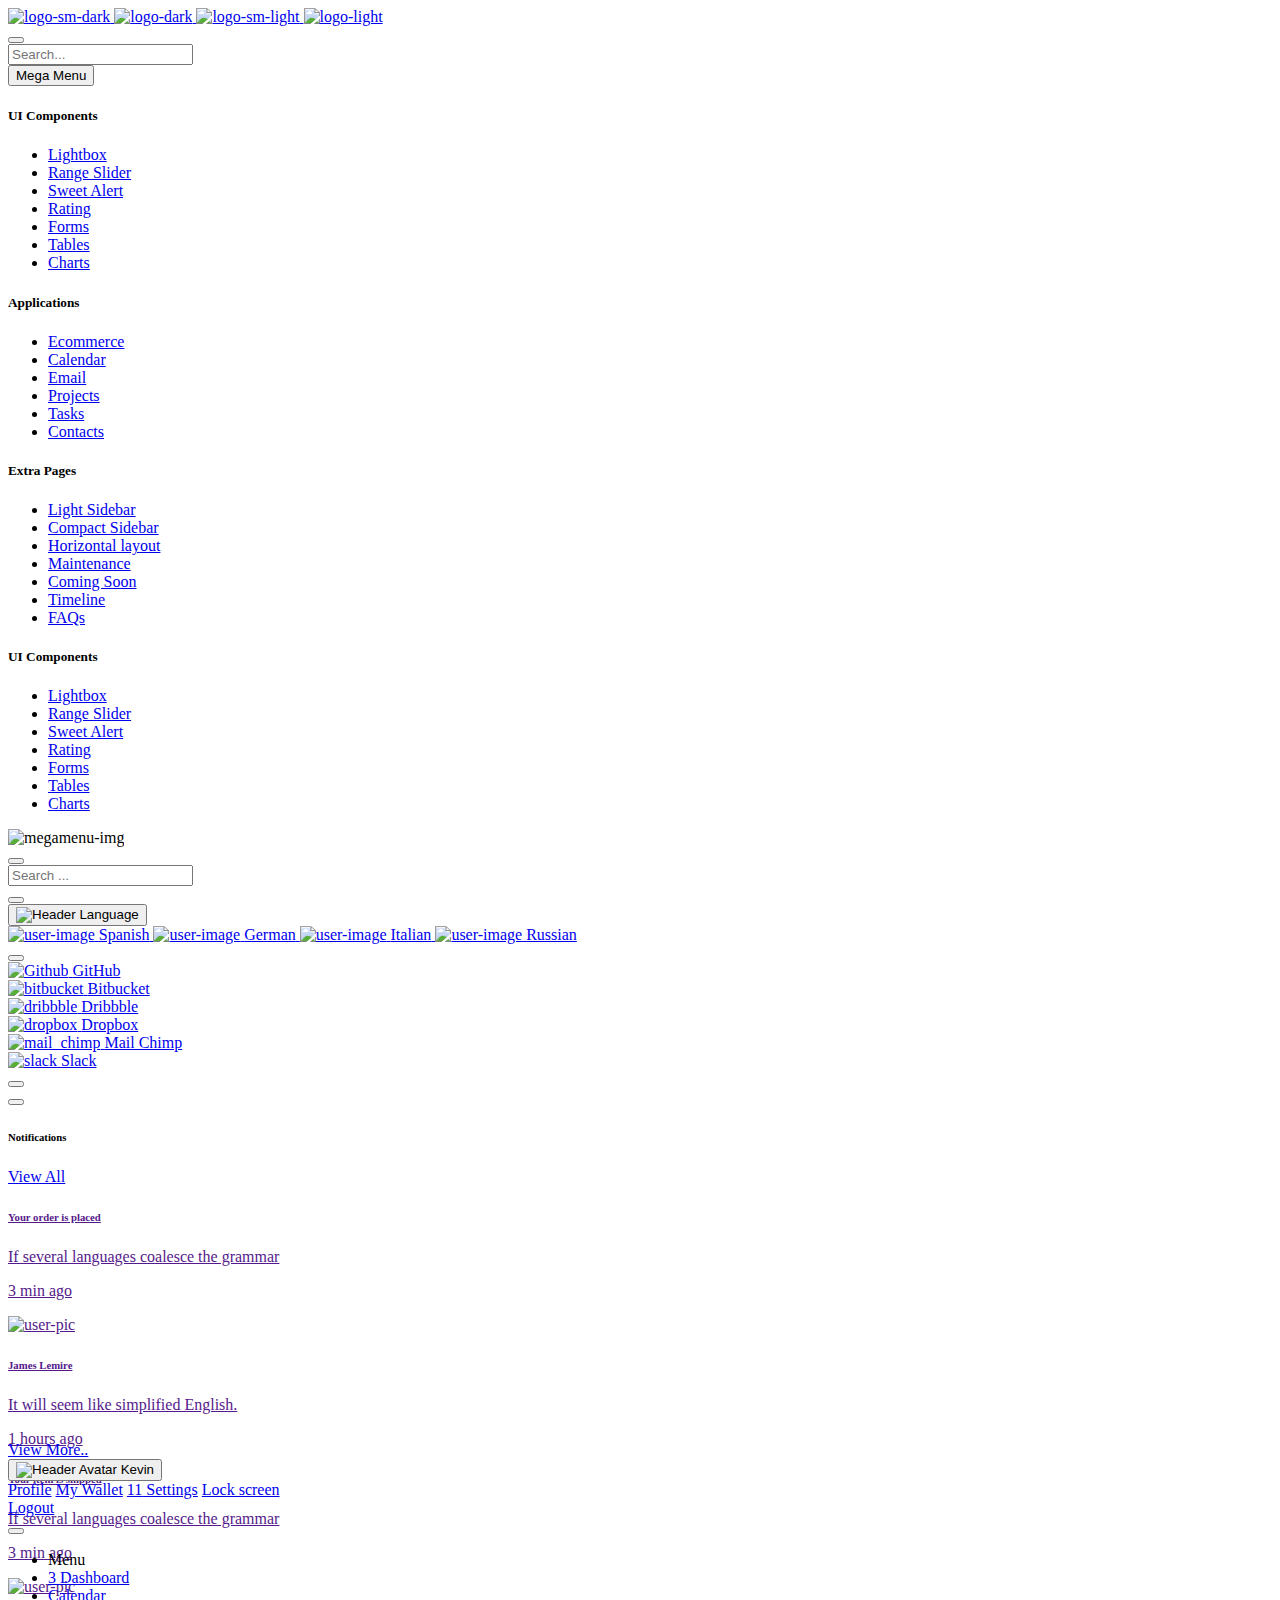
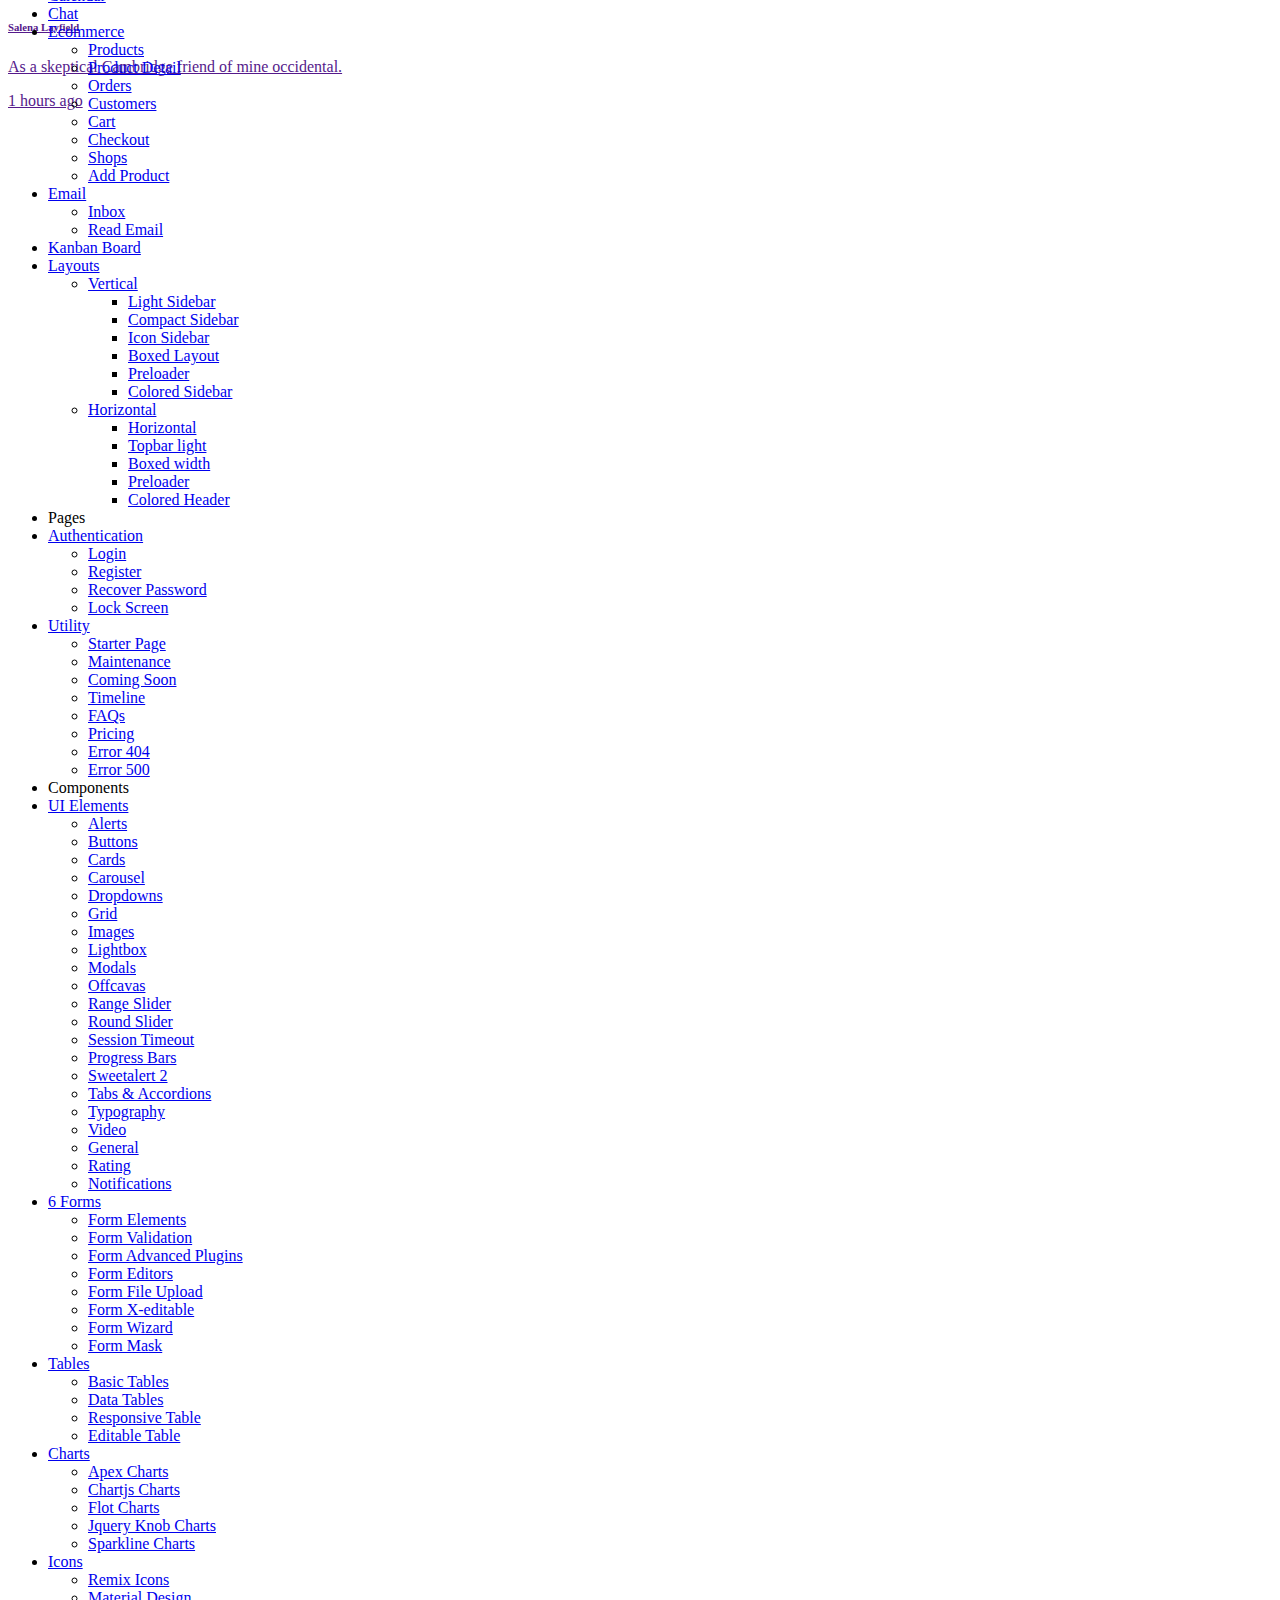
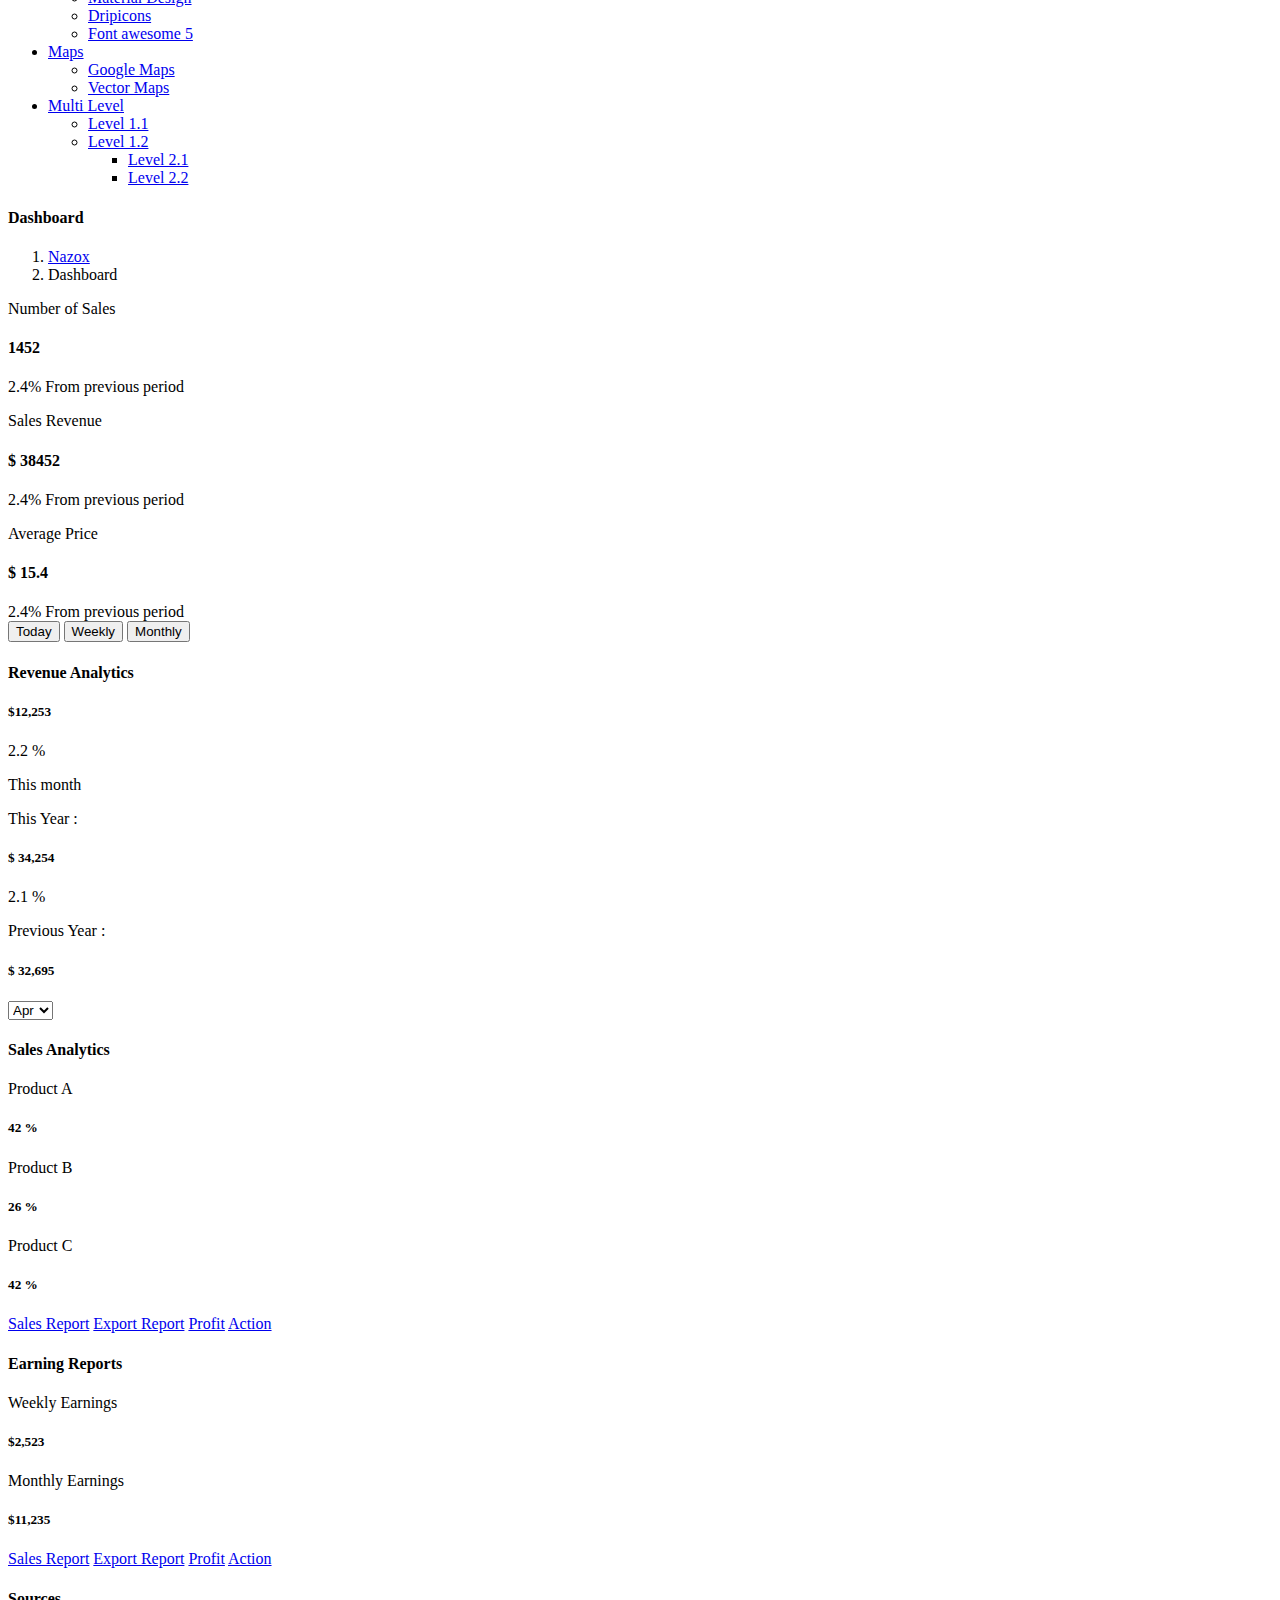
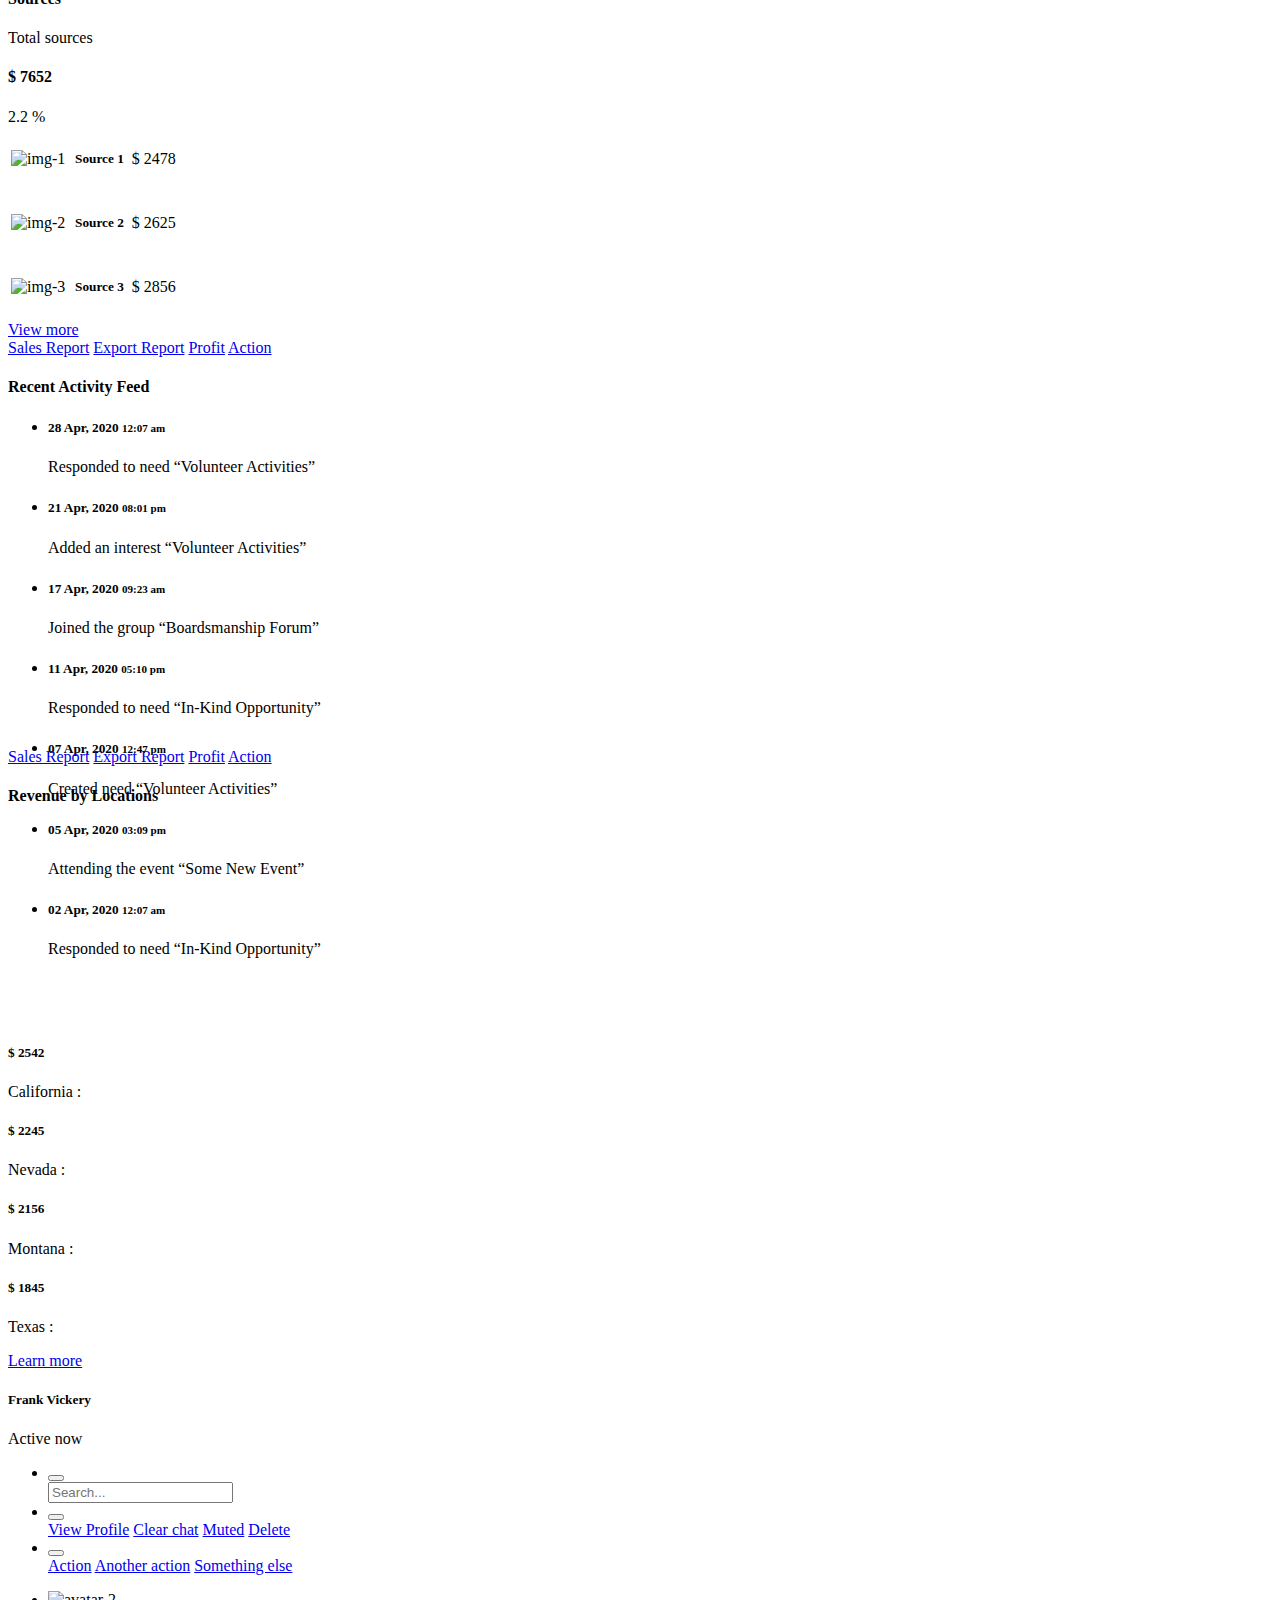
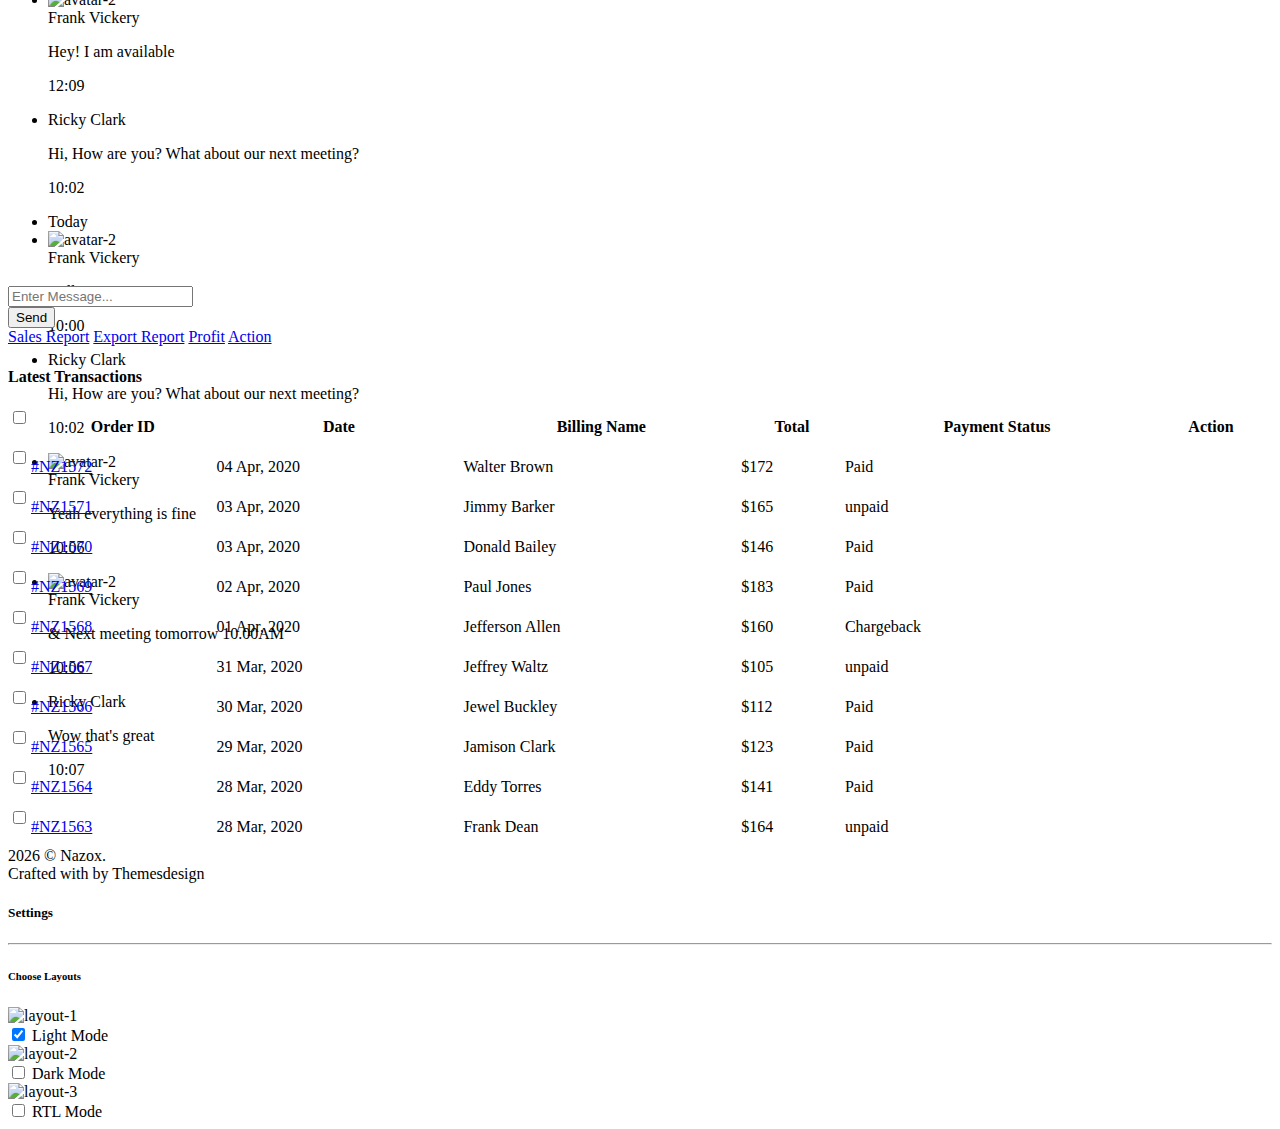
==== index.html @ 05cc454a "index" ====
<!doctype html>
<html lang="en">

    <head>
        
        <meta charset="utf-8" />
        <title>Dashboard | Nazox - Admin & Dashboard Template</title>
        <meta name="viewport" content="width=device-width, initial-scale=1.0">
        <meta content="Premium Multipurpose Admin & Dashboard Template" name="description" />
        <meta content="Themesdesign" name="author" />
        <!-- App favicon -->
        <link rel="shortcut icon" href="assets/images/favicon.ico">

        <!-- jquery.vectormap css -->
        <link href="assets/libs/admin-resources/jquery.vectormap/jquery-jvectormap-1.2.2.css" rel="stylesheet" type="text/css" />

        <!-- DataTables -->
        <link href="assets/libs/datatables.net-bs4/css/dataTables.bootstrap4.min.css" rel="stylesheet" type="text/css" />

        <!-- Responsive datatable examples -->
        <link href="assets/libs/datatables.net-responsive-bs4/css/responsive.bootstrap4.min.css" rel="stylesheet" type="text/css" />  

        <!-- Bootstrap Css -->
        <link href="assets/css/bootstrap.min.css" id="bootstrap-style" rel="stylesheet" type="text/css" />
        <!-- Icons Css -->
        <link href="assets/css/icons.min.css" rel="stylesheet" type="text/css" />
        <!-- App Css-->
        <link href="assets/css/app.min.css" id="app-style" rel="stylesheet" type="text/css" />

    </head>

    <body data-sidebar="dark">
    
    <!-- <body data-layout="horizontal" data-topbar="dark"> -->

        <!-- Begin page -->
        <div id="layout-wrapper">

            
            <header id="page-topbar">
                <div class="navbar-header">
                    <div class="d-flex">
                        <!-- LOGO -->
                        <div class="navbar-brand-box">
                            <a href="index.html" class="logo logo-dark">
                                <span class="logo-sm">
                                    <img src="assets/images/logo-sm-dark.png" alt="logo-sm-dark" height="22">
                                </span>
                                <span class="logo-lg">
                                    <img src="assets/images/logo-dark.png" alt="logo-dark" height="20">
                                </span>
                            </a>

                            <a href="index.html" class="logo logo-light">
                                <span class="logo-sm">
                                    <img src="assets/images/logo-sm-light.png" alt="logo-sm-light" height="22">
                                </span>
                                <span class="logo-lg">
                                    <img src="assets/images/logo-light.png" alt="logo-light" height="20">
                                </span>
                            </a>
                        </div>

                        <button type="button" class="btn btn-sm px-3 font-size-24 header-item waves-effect" id="vertical-menu-btn">
                            <i class="ri-menu-2-line align-middle"></i>
                        </button>

                        <!-- App Search-->
                        <form class="app-search d-none d-lg-block">
                            <div class="position-relative">
                                <input type="text" class="form-control" placeholder="Search...">
                                <span class="ri-search-line"></span>
                            </div>
                        </form>

                        <div class="dropdown dropdown-mega d-none d-lg-block ms-2">
                            <button type="button" class="btn header-item waves-effect" data-bs-toggle="dropdown" aria-haspopup="false" aria-expanded="false">
                                Mega Menu
                                <i class="mdi mdi-chevron-down"></i> 
                            </button>
                            <div class="dropdown-menu dropdown-megamenu">
                                <div class="row">
                                    <div class="col-sm-8">
                
                                        <div class="row">
                                            <div class="col-md-4">
                                                <h5 class="font-size-14">UI Components</h5>
                                                <ul class="list-unstyled megamenu-list">
                                                    <li>
                                                        <a href="javascript:void(0);">Lightbox</a>
                                                    </li>
                                                    <li>
                                                        <a href="javascript:void(0);">Range Slider</a>
                                                    </li>
                                                    <li>
                                                        <a href="javascript:void(0);">Sweet Alert</a>
                                                    </li>
                                                    <li>
                                                        <a href="javascript:void(0);">Rating</a>
                                                    </li>
                                                    <li>
                                                        <a href="javascript:void(0);">Forms</a>
                                                    </li>
                                                    <li>
                                                        <a href="javascript:void(0);">Tables</a>
                                                    </li>
                                                    <li>
                                                        <a href="javascript:void(0);">Charts</a>
                                                    </li>
                                                </ul>
                                            </div>

                                            <div class="col-md-4">
                                                <h5 class="font-size-14">Applications</h5>
                                                <ul class="list-unstyled megamenu-list">
                                                    <li>
                                                        <a href="javascript:void(0);">Ecommerce</a>
                                                    </li>
                                                    <li>
                                                        <a href="javascript:void(0);">Calendar</a>
                                                    </li>
                                                    <li>
                                                        <a href="javascript:void(0);">Email</a>
                                                    </li>
                                                    <li>
                                                        <a href="javascript:void(0);">Projects</a>
                                                    </li>
                                                    <li>
                                                        <a href="javascript:void(0);">Tasks</a>
                                                    </li>
                                                    <li>
                                                        <a href="javascript:void(0);">Contacts</a>
                                                    </li>
                                                </ul>
                                            </div>

                                            <div class="col-md-4">
                                                <h5 class="font-size-14">Extra Pages</h5>
                                                <ul class="list-unstyled megamenu-list">
                                                    <li>
                                                        <a href="javascript:void(0);">Light Sidebar</a>
                                                    </li>
                                                    <li>
                                                        <a href="javascript:void(0);">Compact Sidebar</a>
                                                    </li>
                                                    <li>
                                                        <a href="javascript:void(0);">Horizontal layout</a>
                                                    </li>
                                                    <li>
                                                        <a href="javascript:void(0);">Maintenance</a>
                                                    </li>
                                                    <li>
                                                        <a href="javascript:void(0);">Coming Soon</a>
                                                    </li>
                                                    <li>
                                                        <a href="javascript:void(0);">Timeline</a>
                                                    </li>
                                                    <li>
                                                        <a href="javascript:void(0);">FAQs</a>
                                                    </li>
                                        
                                                </ul>
                                            </div>
                                        </div>
                                    </div>
                                    <div class="col-sm-4">
                                        <div class="row">
                                            <div class="col-sm-6">
                                                <h5 class="font-size-14">UI Components</h5>
                                                <ul class="list-unstyled megamenu-list">
                                                    <li>
                                                        <a href="javascript:void(0);">Lightbox</a>
                                                    </li>
                                                    <li>
                                                        <a href="javascript:void(0);">Range Slider</a>
                                                    </li>
                                                    <li>
                                                        <a href="javascript:void(0);">Sweet Alert</a>
                                                    </li>
                                                    <li>
                                                        <a href="javascript:void(0);">Rating</a>
                                                    </li>
                                                    <li>
                                                        <a href="javascript:void(0);">Forms</a>
                                                    </li>
                                                    <li>
                                                        <a href="javascript:void(0);">Tables</a>
                                                    </li>
                                                    <li>
                                                        <a href="javascript:void(0);">Charts</a>
                                                    </li>
                                                </ul>
                                            </div>

                                            <div class="col-sm-5">
                                                <div>
                                                    <img src="assets/images/megamenu-img.png" alt="megamenu-img" class="img-fluid mx-auto d-block">
                                                </div>
                                            </div>
                                        </div>
                                    </div>
                                </div>

                            </div>
                        </div>
                    </div>

                    <div class="d-flex">

                        <div class="dropdown d-inline-block d-lg-none ms-2">
                            <button type="button" class="btn header-item noti-icon waves-effect" id="page-header-search-dropdown"
                                data-bs-toggle="dropdown" aria-haspopup="true" aria-expanded="false">
                                <i class="ri-search-line"></i>
                            </button>
                            <div class="dropdown-menu dropdown-menu-lg dropdown-menu-end p-0"
                                aria-labelledby="page-header-search-dropdown">
                    
                                <form class="p-3">
                                    <div class="mb-3 m-0">
                                        <div class="input-group">
                                            <input type="text" class="form-control" placeholder="Search ...">
                                            <div class="input-group-append">
                                                <button class="btn btn-primary" type="submit"><i class="ri-search-line"></i></button>
                                            </div>
                                        </div>
                                    </div>
                                </form>
                            </div>
                        </div>

                        <div class="dropdown d-none d-sm-inline-block">
                            <button type="button" class="btn header-item waves-effect"
                                data-bs-toggle="dropdown" aria-haspopup="true" aria-expanded="false">
                                <img class="" src="assets/images/flags/us.jpg" alt="Header Language" height="16">
                            </button>
                            <div class="dropdown-menu dropdown-menu-end">
                    
                                <!-- item-->
                                <a href="javascript:void(0);" class="dropdown-item notify-item">
                                    <img src="assets/images/flags/spain.jpg" alt="user-image" class="me-1" height="12"> <span class="align-middle">Spanish</span>
                                </a>

                                <!-- item-->
                                <a href="javascript:void(0);" class="dropdown-item notify-item">
                                    <img src="assets/images/flags/germany.jpg" alt="user-image" class="me-1" height="12"> <span class="align-middle">German</span>
                                </a>

                                <!-- item-->
                                <a href="javascript:void(0);" class="dropdown-item notify-item">
                                    <img src="assets/images/flags/italy.jpg" alt="user-image" class="me-1" height="12"> <span class="align-middle">Italian</span>
                                </a>

                                <!-- item-->
                                <a href="javascript:void(0);" class="dropdown-item notify-item">
                                    <img src="assets/images/flags/russia.jpg" alt="user-image" class="me-1" height="12"> <span class="align-middle">Russian</span>
                                </a>
                            </div>
                        </div>

                        <div class="dropdown d-none d-lg-inline-block ms-1">
                            <button type="button" class="btn header-item noti-icon waves-effect"
                                data-bs-toggle="dropdown" aria-haspopup="true" aria-expanded="false">
                                <i class="ri-apps-2-line"></i>
                            </button>
                            <div class="dropdown-menu dropdown-menu-lg dropdown-menu-end">
                                <div class="px-lg-2">
                                    <div class="row g-0">
                                        <div class="col">
                                            <a class="dropdown-icon-item" href="#">
                                                <img src="assets/images/brands/github.png" alt="Github">
                                                <span>GitHub</span>
                                            </a>
                                        </div>
                                        <div class="col">
                                            <a class="dropdown-icon-item" href="#">
                                                <img src="assets/images/brands/bitbucket.png" alt="bitbucket">
                                                <span>Bitbucket</span>
                                            </a>
                                        </div>
                                        <div class="col">
                                            <a class="dropdown-icon-item" href="#">
                                                <img src="assets/images/brands/dribbble.png" alt="dribbble">
                                                <span>Dribbble</span>
                                            </a>
                                        </div>
                                    </div>

                                    <div class="row g-0">
                                        <div class="col">
                                            <a class="dropdown-icon-item" href="#">
                                                <img src="assets/images/brands/dropbox.png" alt="dropbox">
                                                <span>Dropbox</span>
                                            </a>
                                        </div>
                                        <div class="col">
                                            <a class="dropdown-icon-item" href="#">
                                                <img src="assets/images/brands/mail_chimp.png" alt="mail_chimp">
                                                <span>Mail Chimp</span>
                                            </a>
                                        </div>
                                        <div class="col">
                                            <a class="dropdown-icon-item" href="#">
                                                <img src="assets/images/brands/slack.png" alt="slack">
                                                <span>Slack</span>
                                            </a>
                                        </div>
                                    </div>
                                </div>
                            </div>
                        </div>

                        <div class="dropdown d-none d-lg-inline-block ms-1">
                            <button type="button" class="btn header-item noti-icon waves-effect" data-toggle="fullscreen">
                                <i class="ri-fullscreen-line"></i>
                            </button>
                        </div>

                        <div class="dropdown d-inline-block">
                            <button type="button" class="btn header-item noti-icon waves-effect" id="page-header-notifications-dropdown"
                                  data-bs-toggle="dropdown" aria-expanded="false">
                                <i class="ri-notification-3-line"></i>
                                <span class="noti-dot"></span>
                            </button>
                            <div class="dropdown-menu dropdown-menu-lg dropdown-menu-end p-0"
                                aria-labelledby="page-header-notifications-dropdown">
                                <div class="p-3">
                                    <div class="row align-items-center">
                                        <div class="col">
                                            <h6 class="m-0"> Notifications </h6>
                                        </div>
                                        <div class="col-auto">
                                            <a href="#!" class="small"> View All</a>
                                        </div>
                                    </div>
                                </div>
                                <div data-simplebar style="max-height: 230px;">
                                    <a href="" class="text-reset notification-item">
                                        <div class="d-flex">
                                            <div class="avatar-xs me-3">
                                                <span class="avatar-title bg-primary rounded-circle font-size-16">
                                                    <i class="ri-shopping-cart-line"></i>
                                                </span>
                                            </div>
                                            <div class="flex-1">
                                                <h6 class="mb-1">Your order is placed</h6>
                                                <div class="font-size-12 text-muted">
                                                    <p class="mb-1">If several languages coalesce the grammar</p>
                                                    <p class="mb-0"><i class="mdi mdi-clock-outline"></i> 3 min ago</p>
                                                </div>
                                            </div>
                                        </div>
                                    </a>
                                    <a href="" class="text-reset notification-item">
                                        <div class="d-flex">
                                            <img src="assets/images/users/avatar-3.jpg"
                                                class="me-3 rounded-circle avatar-xs" alt="user-pic">
                                            <div class="flex-1">
                                                <h6 class="mb-1">James Lemire</h6>
                                                <div class="font-size-12 text-muted">
                                                    <p class="mb-1">It will seem like simplified English.</p>
                                                    <p class="mb-0"><i class="mdi mdi-clock-outline"></i> 1 hours ago</p>
                                                </div>
                                            </div>
                                        </div>
                                    </a>
                                    <a href="" class="text-reset notification-item">
                                        <div class="d-flex">
                                            <div class="avatar-xs me-3">
                                                <span class="avatar-title bg-success rounded-circle font-size-16">
                                                    <i class="ri-checkbox-circle-line"></i>
                                                </span>
                                            </div>
                                            <div class="flex-1">
                                                <h6 class="mb-1">Your item is shipped</h6>
                                                <div class="font-size-12 text-muted">
                                                    <p class="mb-1">If several languages coalesce the grammar</p>
                                                    <p class="mb-0"><i class="mdi mdi-clock-outline"></i> 3 min ago</p>
                                                </div>
                                            </div>
                                        </div>
                                    </a>

                                    <a href="" class="text-reset notification-item">
                                        <div class="d-flex">
                                            <img src="assets/images/users/avatar-4.jpg"
                                                class="me-3 rounded-circle avatar-xs" alt="user-pic">
                                            <div class="flex-1">
                                                <h6 class="mb-1">Salena Layfield</h6>
                                                <div class="font-size-12 text-muted">
                                                    <p class="mb-1">As a skeptical Cambridge friend of mine occidental.</p>
                                                    <p class="mb-0"><i class="mdi mdi-clock-outline"></i> 1 hours ago</p>
                                                </div>
                                            </div>
                                        </div>
                                    </a>
                                </div>
                                <div class="p-2 border-top">
                                    <div class="d-grid">
                                        <a class="btn btn-sm btn-link font-size-14 text-center" href="javascript:void(0)">
                                            <i class="mdi mdi-arrow-right-circle me-1"></i> View More..
                                        </a>
                                    </div>
                                </div>
                            </div>
                        </div>

                        <div class="dropdown d-inline-block user-dropdown">
                            <button type="button" class="btn header-item waves-effect" id="page-header-user-dropdown"
                                data-bs-toggle="dropdown" aria-haspopup="true" aria-expanded="false">
                                <img class="rounded-circle header-profile-user" src="assets/images/users/avatar-2.jpg"
                                    alt="Header Avatar">
                                <span class="d-none d-xl-inline-block ms-1">Kevin</span>
                                <i class="mdi mdi-chevron-down d-none d-xl-inline-block"></i>
                            </button>
                            <div class="dropdown-menu dropdown-menu-end">
                                <!-- item-->
                                <a class="dropdown-item" href="#"><i class="ri-user-line align-middle me-1"></i> Profile</a>
                                <a class="dropdown-item" href="#"><i class="ri-wallet-2-line align-middle me-1"></i> My Wallet</a>
                                <a class="dropdown-item d-block" href="#"><span class="badge bg-success float-end mt-1">11</span><i class="ri-settings-2-line align-middle me-1"></i> Settings</a>
                                <a class="dropdown-item" href="#"><i class="ri-lock-unlock-line align-middle me-1"></i> Lock screen</a>
                                <div class="dropdown-divider"></div>
                                <a class="dropdown-item text-danger" href="#"><i class="ri-shut-down-line align-middle me-1 text-danger"></i> Logout</a>
                            </div>
                        </div>

                        <div class="dropdown d-inline-block">
                            <button type="button" class="btn header-item noti-icon right-bar-toggle waves-effect">
                                <i class="ri-settings-2-line"></i>
                            </button>
                        </div>
            
                    </div>
                </div>
            </header>

            <!-- ========== Left Sidebar Start ========== -->
            <div class="vertical-menu">

                <div data-simplebar class="h-100">

                    <!--- Sidemenu -->
                    <div id="sidebar-menu">
                        <!-- Left Menu Start -->
                        <ul class="metismenu list-unstyled" id="side-menu">
                            <li class="menu-title">Menu</li>

                            <li>
                                <a href="index.html" class="waves-effect">
                                    <i class="ri-dashboard-line"></i><span class="badge rounded-pill bg-success float-end">3</span>
                                    <span>Dashboard</span>
                                </a>
                            </li>

                            <li>
                                <a href="calendar.html" class=" waves-effect">
                                    <i class="ri-calendar-2-line"></i>
                                    <span>Calendar</span>
                                </a>
                            </li>

                            <li>
                                <a href="apps-chat.html" class=" waves-effect">
                                    <i class="ri-chat-1-line"></i>
                                    <span>Chat</span>
                                </a>
                            </li>

                            <li>
                                <a href="javascript: void(0);" class="has-arrow waves-effect">
                                    <i class="ri-store-2-line"></i>
                                    <span>Ecommerce</span>
                                </a>
                                <ul class="sub-menu" aria-expanded="false">
                                    <li><a href="ecommerce-products.html">Products</a></li>
                                    <li><a href="ecommerce-product-detail.html">Product Detail</a></li>
                                    <li><a href="ecommerce-orders.html">Orders</a></li>
                                    <li><a href="ecommerce-customers.html">Customers</a></li>
                                    <li><a href="ecommerce-cart.html">Cart</a></li>
                                    <li><a href="ecommerce-checkout.html">Checkout</a></li>
                                    <li><a href="ecommerce-shops.html">Shops</a></li>
                                    <li><a href="ecommerce-add-product.html">Add Product</a></li>
                                </ul>
                            </li>
                
                            <li>
                                <a href="javascript: void(0);" class="has-arrow waves-effect">
                                    <i class="ri-mail-send-line"></i>
                                    <span>Email</span>
                                </a>
                                <ul class="sub-menu" aria-expanded="false">
                                    <li><a href="email-inbox.html">Inbox</a></li>
                                    <li><a href="email-read.html">Read Email</a></li>
                                </ul>
                            </li>

                            <li>
                                <a href="apps-kanban-board.html" class=" waves-effect">
                                    <i class="ri-artboard-2-line"></i>
                                    <span>Kanban Board</span>
                                </a>
                            </li>

                            <li>
                                <a href="javascript: void(0);" class="has-arrow waves-effect">
                                    <i class="ri-layout-3-line"></i>
                                    <span>Layouts</span>
                                </a>
                                <ul class="sub-menu" aria-expanded="true">
                                    <li>
                                        <a href="javascript: void(0);" class="has-arrow">Vertical</a>
                                        <ul class="sub-menu" aria-expanded="true">
                                            <li><a href="layouts-light-sidebar.html">Light Sidebar</a></li>
                                            <li><a href="layouts-compact-sidebar.html">Compact Sidebar</a></li>
                                            <li><a href="layouts-icon-sidebar.html">Icon Sidebar</a></li>
                                            <li><a href="layouts-boxed.html">Boxed Layout</a></li>
                                            <li><a href="layouts-preloader.html">Preloader</a></li>
                                            <li><a href="layouts-colored-sidebar.html">Colored Sidebar</a></li>
                                        </ul>
                                    </li>

                                    <li>
                                        <a href="javascript: void(0);" class="has-arrow">Horizontal</a>
                                        <ul class="sub-menu" aria-expanded="true">
                                            <li><a href="layouts-horizontal.html">Horizontal</a></li>
                                            <li><a href="layouts-hori-topbar-light.html">Topbar light</a></li>
                                            <li><a href="layouts-hori-boxed-width.html">Boxed width</a></li>
                                            <li><a href="layouts-hori-preloader.html">Preloader</a></li>
                                            <li><a href="layouts-hori-colored-header.html">Colored Header</a></li>
                                        </ul>
                                    </li>
                                </ul>
                            </li>

                            <li class="menu-title">Pages</li>

                            <li>
                                <a href="javascript: void(0);" class="has-arrow waves-effect">
                                    <i class="ri-account-circle-line"></i>
                                    <span>Authentication</span>
                                </a>
                                <ul class="sub-menu" aria-expanded="false">
                                    <li><a href="auth-login.html">Login</a></li>
                                    <li><a href="auth-register.html">Register</a></li>
                                    <li><a href="auth-recoverpw.html">Recover Password</a></li>
                                    <li><a href="auth-lock-screen.html">Lock Screen</a></li>
                                </ul>
                            </li>

                            <li>
                                <a href="javascript: void(0);" class="has-arrow waves-effect">
                                    <i class="ri-profile-line"></i>
                                    <span>Utility</span>
                                </a>
                                <ul class="sub-menu" aria-expanded="false">
                                    <li><a href="pages-starter.html">Starter Page</a></li>
                                    <li><a href="pages-maintenance.html">Maintenance</a></li>
                                    <li><a href="pages-comingsoon.html">Coming Soon</a></li>
                                    <li><a href="pages-timeline.html">Timeline</a></li>
                                    <li><a href="pages-faqs.html">FAQs</a></li>
                                    <li><a href="pages-pricing.html">Pricing</a></li>
                                    <li><a href="pages-404.html">Error 404</a></li>
                                    <li><a href="pages-500.html">Error 500</a></li>
                                </ul>
                            </li>

                            <li class="menu-title">Components</li>

                            <li>
                                <a href="javascript: void(0);" class="has-arrow waves-effect">
                                    <i class="ri-pencil-ruler-2-line"></i>
                                    <span>UI Elements</span>
                                </a>
                                <ul class="sub-menu" aria-expanded="false">
                                    <li><a href="ui-alerts.html">Alerts</a></li>
                                    <li><a href="ui-buttons.html">Buttons</a></li>
                                    <li><a href="ui-cards.html">Cards</a></li>
                                    <li><a href="ui-carousel.html">Carousel</a></li>
                                    <li><a href="ui-dropdowns.html">Dropdowns</a></li>
                                    <li><a href="ui-grid.html">Grid</a></li>
                                    <li><a href="ui-images.html">Images</a></li>
                                    <li><a href="ui-lightbox.html">Lightbox</a></li>
                                    <li><a href="ui-modals.html">Modals</a></li>
                                    <li><a href="ui-offcanvas.html">Offcavas</a></li>
                                    <li><a href="ui-rangeslider.html">Range Slider</a></li>
                                    <li><a href="ui-roundslider.html">Round Slider</a></li>
                                    <li><a href="ui-session-timeout.html">Session Timeout</a></li>
                                    <li><a href="ui-progressbars.html">Progress Bars</a></li>
                                    <li><a href="ui-sweet-alert.html">Sweetalert 2</a></li>
                                    <li><a href="ui-tabs-accordions.html">Tabs & Accordions</a></li>
                                    <li><a href="ui-typography.html">Typography</a></li>
                                    <li><a href="ui-video.html">Video</a></li>
                                    <li><a href="ui-general.html">General</a></li>
                                    <li><a href="ui-rating.html">Rating</a></li>
                                    <li><a href="ui-notifications.html">Notifications</a></li>
                                </ul>
                            </li>

                            <li>
                                <a href="javascript: void(0);" class="waves-effect">
                                    <i class="ri-eraser-fill"></i>
                                    <span class="badge rounded-pill bg-danger float-end">6</span>
                                    <span>Forms</span>
                                </a>
                                <ul class="sub-menu" aria-expanded="false">
                                    <li><a href="form-elements.html">Form Elements</a></li>
                                    <li><a href="form-validation.html">Form Validation</a></li>
                                    <li><a href="form-advanced.html">Form Advanced Plugins</a></li>
                                    <li><a href="form-editors.html">Form Editors</a></li>
                                    <li><a href="form-uploads.html">Form File Upload</a></li>
                                    <li><a href="form-xeditable.html">Form X-editable</a></li>
                                    <li><a href="form-wizard.html">Form Wizard</a></li>
                                    <li><a href="form-mask.html">Form Mask</a></li>
                                </ul>
                            </li>

                            <li>
                                <a href="javascript: void(0);" class="has-arrow waves-effect">
                                    <i class="ri-table-2"></i>
                                    <span>Tables</span>
                                </a>
                                <ul class="sub-menu" aria-expanded="false">
                                    <li><a href="tables-basic.html">Basic Tables</a></li>
                                    <li><a href="tables-datatable.html">Data Tables</a></li>
                                    <li><a href="tables-responsive.html">Responsive Table</a></li>
                                    <li><a href="tables-editable.html">Editable Table</a></li>
                                </ul>
                            </li>

                            <li>
                                <a href="javascript: void(0);" class="has-arrow waves-effect">
                                    <i class="ri-bar-chart-line"></i>
                                    <span>Charts</span>
                                </a>
                                <ul class="sub-menu" aria-expanded="false">
                                    <li><a href="charts-apex.html">Apex Charts</a></li>
                                    <li><a href="charts-chartjs.html">Chartjs Charts</a></li>
                                    <li><a href="charts-flot.html">Flot Charts</a></li>
                                    <li><a href="charts-knob.html">Jquery Knob Charts</a></li>
                                    <li><a href="charts-sparkline.html">Sparkline Charts</a></li>
                                </ul>
                            </li>

                            <li>
                                <a href="javascript: void(0);" class="has-arrow waves-effect">
                                    <i class="ri-brush-line"></i>
                                    <span>Icons</span>
                                </a>
                                <ul class="sub-menu" aria-expanded="false">
                                    <li><a href="icons-remix.html">Remix Icons</a></li>
                                    <li><a href="icons-materialdesign.html">Material Design</a></li>
                                    <li><a href="icons-dripicons.html">Dripicons</a></li>
                                    <li><a href="icons-fontawesome.html">Font awesome 5</a></li>
                                </ul>
                            </li>

                            <li>
                                <a href="javascript: void(0);" class="has-arrow waves-effect">
                                    <i class="ri-map-pin-line"></i>
                                    <span>Maps</span>
                                </a>
                                <ul class="sub-menu" aria-expanded="false">
                                    <li><a href="maps-google.html">Google Maps</a></li>
                                    <li><a href="maps-vector.html">Vector Maps</a></li>
                                </ul>
                            </li>

                            <li>
                                <a href="javascript: void(0);" class="has-arrow waves-effect">
                                    <i class="ri-share-line"></i>
                                    <span>Multi Level</span>
                                </a>
                                <ul class="sub-menu" aria-expanded="true">
                                    <li><a href="javascript: void(0);">Level 1.1</a></li>
                                    <li><a href="javascript: void(0);" class="has-arrow">Level 1.2</a>
                                        <ul class="sub-menu" aria-expanded="true">
                                            <li><a href="javascript: void(0);">Level 2.1</a></li>
                                            <li><a href="javascript: void(0);">Level 2.2</a></li>
                                        </ul>
                                    </li>
                                </ul>
                            </li>

                        </ul>
                    </div>
                    <!-- Sidebar -->
                </div>
            </div>
            <!-- Left Sidebar End -->

            

            <!-- ============================================================== -->
            <!-- Start right Content here -->
            <!-- ============================================================== -->
            <div class="main-content">

                <div class="page-content">
                    <div class="container-fluid">
                        
                        <!-- start page title -->
                        <div class="row">
                            <div class="col-12">
                                <div class="page-title-box d-sm-flex align-items-center justify-content-between">
                                    <h4 class="mb-sm-0">Dashboard</h4>

                                    <div class="page-title-right">
                                        <ol class="breadcrumb m-0">
                                            <li class="breadcrumb-item"><a href="javascript: void(0);">Nazox</a></li>
                                            <li class="breadcrumb-item active">Dashboard</li>
                                        </ol>
                                    </div>

                                </div>
                            </div>
                        </div>
                        <!-- end page title -->

                        <div class="row">
                            <div class="col-xl-8">
                                <div class="row">
                                    <div class="col-md-4">
                                        <div class="card">
                                            <div class="card-body">
                                                <div class="d-flex">
                                                    <div class="flex-1 overflow-hidden">
                                                        <p class="text-truncate font-size-14 mb-2">Number of Sales</p>
                                                        <h4 class="mb-0">1452</h4>
                                                    </div>
                                                    <div class="text-primary ms-auto">
                                                        <i class="ri-stack-line font-size-24"></i>
                                                    </div>
                                                </div>
                                            </div>
    
                                            <div class="card-body border-top py-3">
                                                <div class="text-truncate">
                                                    <span class="badge badge-soft-success font-size-11"><i class="mdi mdi-menu-up"> </i> 2.4% </span>
                                                    <span class="text-muted ms-2">From previous period</span>
                                                </div>
                                            </div>
                                        </div>
                                    </div>
                                    <div class="col-md-4">
                                        <div class="card">
                                            <div class="card-body">
                                                <div class="d-flex">
                                                    <div class="flex-1 overflow-hidden">
                                                        <p class="text-truncate font-size-14 mb-2">Sales Revenue</p>
                                                        <h4 class="mb-0">$ 38452</h4>
                                                    </div>
                                                    <div class="text-primary ms-auto">
                                                        <i class="ri-store-2-line font-size-24"></i>
                                                    </div>
                                                </div>
                                            </div>
                                            <div class="card-body border-top py-3">
                                                <div class="text-truncate">
                                                    <span class="badge badge-soft-success font-size-11"><i class="mdi mdi-menu-up"> </i> 2.4% </span>
                                                    <span class="text-muted ms-2">From previous period</span>
                                                </div>
                                            </div>
                                        </div>
                                    </div>
                                    <div class="col-md-4">
                                        <div class="card">
                                            <div class="card-body">
                                                <div class="d-flex">
                                                    <div class="flex-1 overflow-hidden">
                                                        <p class="text-truncate font-size-14 mb-2">Average Price</p>
                                                        <h4 class="mb-0">$ 15.4</h4>
                                                    </div>
                                                    <div class="text-primary ms-auto">
                                                        <i class="ri-briefcase-4-line font-size-24"></i>
                                                    </div>
                                                </div>
                                            </div>
                                            <div class="card-body border-top py-3">
                                                <div class="text-truncate">
                                                    <span class="badge badge-soft-success font-size-11"><i class="mdi mdi-menu-up"> </i> 2.4% </span>
                                                    <span class="text-muted ms-2">From previous period</span>
                                                </div>
                                            </div>
                                        </div>
                                    </div>
                                </div>
                                <!-- end row -->
    
                                <div class="card">
                                    <div class="card-body">
                                        <div class="float-end d-none d-md-inline-block">
                                            <div class="btn-group mb-2">
                                                <button type="button" class="btn btn-sm btn-light">Today</button>
                                                <button type="button" class="btn btn-sm btn-light active">Weekly</button>
                                                <button type="button" class="btn btn-sm btn-light">Monthly</button>
                                            </div>
                                        </div>
                                        <h4 class="card-title mb-4">Revenue Analytics</h4>
                                        <div>
                                            <div id="line-column-chart" class="apex-charts" dir="ltr"></div>
                                        </div>
                                    </div>
    
                                    <div class="card-body border-top text-center">
                                        <div class="row">
                                            <div class="col-sm-4">
                                                <div class="d-inline-flex">
                                                    <h5 class="me-2">$12,253</h5>
                                                    <div class="text-success">
                                                        <i class="mdi mdi-menu-up font-size-14"> </i>2.2 %
                                                    </div>
                                                </div>
                                                <p class="text-muted text-truncate mb-0">This month</p>
                                            </div>
    
                                            <div class="col-sm-4">
                                                <div class="mt-4 mt-sm-0">
                                                    <p class="mb-2 text-muted text-truncate"><i class="mdi mdi-circle text-primary font-size-10 me-1"></i> This Year :</p>
                                                    <div class="d-inline-flex">
                                                        <h5 class="mb-0 me-2">$ 34,254</h5>
                                                        <div class="text-success">
                                                            <i class="mdi mdi-menu-up font-size-14"> </i>2.1 %
                                                        </div>
                                                    </div>
                                                </div>
                                            </div>
                                            <div class="col-sm-4">
                                                <div class="mt-4 mt-sm-0">
                                                    <p class="mb-2 text-muted text-truncate"><i class="mdi mdi-circle text-success font-size-10 me-1"></i> Previous Year :</p>
                                                    <div class="d-inline-flex">
                                                        <h5 class="mb-0">$ 32,695</h5>
                                                    </div>
                                                </div>
                                            </div>
    
                                        </div>
                                    </div>
                                </div>
                            </div>
    
                            <div class="col-xl-4">
                                <div class="card">
                                    <div class="card-body">
                                        <div class="float-end">
                                            <select class="form-select form-select-sm">
                                                <option selected>Apr</option>
                                                <option value="1">Mar</option>
                                                <option value="2">Feb</option>
                                                <option value="3">Jan</option>
                                            </select>
                                        </div>
                                        <h4 class="card-title mb-4">Sales Analytics</h4>
    
                                        <div id="donut-chart" class="apex-charts"></div>
    
                                        <div class="row">
                                            <div class="col-4">
                                                <div class="text-center mt-4">
                                                    <p class="mb-2 text-truncate"><i class="mdi mdi-circle text-primary font-size-10 me-1"></i> Product A</p>
                                                    <h5>42 %</h5>
                                                </div>
                                            </div>
                                            <div class="col-4">
                                                <div class="text-center mt-4">
                                                    <p class="mb-2 text-truncate"><i class="mdi mdi-circle text-success font-size-10 me-1"></i> Product B</p>
                                                    <h5>26 %</h5>
                                                </div>
                                            </div>
                                            <div class="col-4">
                                                <div class="text-center mt-4">
                                                    <p class="mb-2 text-truncate"><i class="mdi mdi-circle text-warning font-size-10 me-1"></i> Product C</p>
                                                    <h5>42 %</h5>
                                                </div>
                                            </div>
                                        </div>
                                    </div>
                                </div>
    
                                <div class="card">
                                    <div class="card-body">
                                        <div class="dropdown float-end">
                                            <a href="#" class="dropdown-toggle arrow-none card-drop" data-bs-toggle="dropdown" aria-expanded="false">
                                                <i class="mdi mdi-dots-vertical"></i>
                                            </a>
                                            <div class="dropdown-menu dropdown-menu-end">
                                                <!-- item-->
                                                <a href="javascript:void(0);" class="dropdown-item">Sales Report</a>
                                                <!-- item-->
                                                <a href="javascript:void(0);" class="dropdown-item">Export Report</a>
                                                <!-- item-->
                                                <a href="javascript:void(0);" class="dropdown-item">Profit</a>
                                                <!-- item-->
                                                <a href="javascript:void(0);" class="dropdown-item">Action</a>
                                            </div>
                                        </div>
    
                                        <h4 class="card-title mb-4">Earning Reports</h4>
                                        <div class="text-center">
                                            <div class="row">
                                                <div class="col-sm-6">
                                                    <div>
                                                        <div class="mb-3">
                                                            <div id="radialchart-1" class="apex-charts"></div>
                                                        </div>
    
                                                        <p class="text-muted text-truncate mb-2">Weekly Earnings</p>
                                                        <h5 class="mb-0">$2,523</h5>
                                                    </div>
                                                </div>
    
                                                <div class="col-sm-6">
                                                    <div class="mt-5 mt-sm-0">
                                                        <div class="mb-3">
                                                            <div id="radialchart-2" class="apex-charts"></div>
                                                        </div>
    
                                                        <p class="text-muted text-truncate mb-2">Monthly Earnings</p>
                                                        <h5 class="mb-0">$11,235</h5>
                                                    </div>
                                                </div>
                                                
                                            </div>
                                            
                                        </div>
                                    </div>
                                </div>
                            </div>
                        </div>
                        <!-- end row -->
    
                        <div class="row">
                            <div class="col-lg-4">
                                <div class="card">
                                    <div class="card-body">
                                        <div class="dropdown float-end">
                                            <a href="#" class="dropdown-toggle arrow-none card-drop" data-bs-toggle="dropdown" aria-expanded="false">
                                                <i class="mdi mdi-dots-vertical"></i>
                                            </a>
                                            <div class="dropdown-menu dropdown-menu-end">
                                                <!-- item-->
                                                <a href="javascript:void(0);" class="dropdown-item">Sales Report</a>
                                                <!-- item-->
                                                <a href="javascript:void(0);" class="dropdown-item">Export Report</a>
                                                <!-- item-->
                                                <a href="javascript:void(0);" class="dropdown-item">Profit</a>
                                                <!-- item-->
                                                <a href="javascript:void(0);" class="dropdown-item">Action</a>
                                            </div>
                                        </div>
    
                                        <h4 class="card-title mb-3">Sources</h4>
    
                                        <div>
                                            <div class="text-center">
                                                <p class="mb-2">Total sources</p>
                                                <h4>$ 7652</h4>
                                                <div class="text-success">
                                                    <i class="mdi mdi-menu-up font-size-14"> </i>2.2 %
                                                </div>
                                            </div>
    
                                            <div class="table-responsive mt-4">
                                                <table class="table table-hover mb-0 table-centered table-nowrap">
                                                    <tbody>
                                                        <tr>
                                                            <td style="width: 60px;">
                                                                <div class="avatar-xs">
                                                                    <div class="avatar-title rounded-circle bg-light">
                                                                        <img src="assets/images/companies/img-1.png" alt="img-1" height="20">
                                                                    </div>
                                                                </div>
                                                            </td>
                                                            
                                                            <td>
                                                                <h5 class="font-size-14 mb-0">Source 1</h5>
                                                            </td>
                                                            <td><div id="spak-chart1"></div></td>
                                                            <td>
                                                                <p class="text-muted mb-0">$ 2478</p>
                                                            </td>
                                                        </tr>
                                                        <tr>
                                                            <td>
                                                                <div class="avatar-xs">
                                                                    <div class="avatar-title rounded-circle bg-light">
                                                                        <img src="assets/images/companies/img-2.png" alt="img-2" height="20">
                                                                    </div>
                                                                </div>
                                                            </td>
                                                            <td>
                                                                <h5 class="font-size-14 mb-0">Source 2</h5>
                                                            </td>
                                                            
                                                            <td><div id="spak-chart2"></div></td>
                                                            <td>
                                                                <p class="text-muted mb-0">$ 2625</p>
                                                            </td>
                                                        </tr>
                                                        <tr>
                                                            <td>
                                                                <div class="avatar-xs">
                                                                    <div class="avatar-title rounded-circle bg-light">
                                                                        <img src="assets/images/companies/img-3.png" alt="img-3" height="20">
                                                                    </div>
                                                                </div>
                                                            </td>
                                                            <td>
                                                                <h5 class="font-size-14 mb-0">Source 3</h5>
                                                            </td>
                                                            <td class="overflow-hidden">
                                                                <div id="spak-chart3"></div>
                                                            </td>
                                                            <td>
                                                                <p class="text-muted mb-0">$ 2856</p>
                                                            </td>
                                                        </tr>
                                                    </tbody>
                                                </table>
                                            </div>
    
                                            <div class="text-center mt-4">
                                                <a href="#" class="btn btn-primary btn-sm">View more</a>
                                            </div>
                                        </div>
                                    </div>
                                </div>
                            </div>
                            <div class="col-lg-4">
                                <div class="card">
                                    <div class="card-body">
                                        <div class="dropdown float-end">
                                            <a href="#" class="dropdown-toggle arrow-none card-drop" data-bs-toggle="dropdown" aria-expanded="false">
                                                <i class="mdi mdi-dots-vertical"></i>
                                            </a>
                                            <div class="dropdown-menu dropdown-menu-end">
                                                <!-- item-->
                                                <a href="javascript:void(0);" class="dropdown-item">Sales Report</a>
                                                <!-- item-->
                                                <a href="javascript:void(0);" class="dropdown-item">Export Report</a>
                                                <!-- item-->
                                                <a href="javascript:void(0);" class="dropdown-item">Profit</a>
                                                <!-- item-->
                                                <a href="javascript:void(0);" class="dropdown-item">Action</a>
                                            </div>
                                        </div>
    
                                        <h4 class="card-title mb-4">Recent Activity Feed</h4>
    
                                        <div data-simplebar style="max-height: 330px;">
                                            <ul class="list-unstyled activity-wid">
                                                <li class="activity-list">
                                                    <div class="activity-icon avatar-xs">
                                                        <span class="avatar-title bg-soft-primary text-primary rounded-circle">
                                                            <i class="ri-edit-2-fill"></i>
                                                        </span>
                                                    </div>
                                                    <div>
                                                        <div>
                                                            <h5 class="font-size-13">28 Apr, 2020 <small class="text-muted">12:07 am</small></h5>
                                                        </div>
                                                        
                                                        <div>
                                                            <p class="text-muted mb-0">Responded to need “Volunteer Activities”</p>
                                                        </div>
                                                    </div>
                                                </li>
                                                <li class="activity-list">
                                                    <div class="activity-icon avatar-xs">
                                                        <span class="avatar-title bg-soft-primary text-primary rounded-circle">
                                                            <i class="ri-user-2-fill"></i>
                                                        </span>
                                                    </div>
                                                    <div>
                                                        <div>
                                                            <h5 class="font-size-13">21 Apr, 2020 <small class="text-muted">08:01 pm</small></h5>
                                                        </div>
                                                        
                                                        <div>
                                                            <p class="text-muted mb-0">Added an interest “Volunteer Activities”</p>
                                                        </div>
                                                    </div>
                                                </li>
                                                <li class="activity-list">
                                                    <div class="activity-icon avatar-xs">
                                                        <span class="avatar-title bg-soft-primary text-primary rounded-circle">
                                                            <i class="ri-bar-chart-fill"></i>
                                                        </span>
                                                    </div>
                                                    <div>
                                                        <div>
                                                            <h5 class="font-size-13">17 Apr, 2020 <small class="text-muted">09:23 am</small></h5>
                                                        </div>
                                                        
                                                        <div>
                                                            <p class="text-muted mb-0">Joined the group “Boardsmanship Forum”</p>
                                                        </div>
                                                    </div>
                                                </li>
                                                <li class="activity-list">
                                                    <div class="activity-icon avatar-xs">
                                                        <span class="avatar-title bg-soft-primary text-primary rounded-circle">
                                                            <i class="ri-mail-fill"></i>
                                                        </span>
                                                    </div>
                                                    <div>
                                                        <div>
                                                            <h5 class="font-size-13">11 Apr, 2020 <small class="text-muted">05:10 pm</small></h5>
                                                        </div>
                                                        
                                                        <div>
                                                            <p class="text-muted mb-0">Responded to need “In-Kind Opportunity”</p>
                                                        </div>
                                                    </div>
                                                </li>
                                                <li class="activity-list">
                                                    <div class="activity-icon avatar-xs">
                                                        <span class="avatar-title bg-soft-primary text-primary rounded-circle">
                                                            <i class="ri-calendar-2-fill"></i>
                                                        </span>
                                                    </div>
                                                    <div>
                                                        <div>
                                                            <h5 class="font-size-13">07 Apr, 2020 <small class="text-muted">12:47 pm</small></h5>
                                                        </div>
                                                        
                                                        <div>
                                                            <p class="text-muted mb-0">Created need “Volunteer Activities”</p>
                                                        </div>
                                                    </div>
                                                </li>
                                                <li class="activity-list">
                                                    <div class="activity-icon avatar-xs">
                                                        <span class="avatar-title bg-soft-primary text-primary rounded-circle">
                                                            <i class="ri-edit-2-fill"></i>
                                                        </span>
                                                    </div>
                                                    <div>
                                                        <div>
                                                            <h5 class="font-size-13">05 Apr, 2020 <small class="text-muted">03:09 pm</small></h5>
                                                        </div>
                                                        
                                                        <div>
                                                            <p class="text-muted mb-0">Attending the event “Some New Event”</p>
                                                        </div>
                                                    </div>
                                                </li>
                                                <li class="activity-list">
                                                    <div class="activity-icon avatar-xs">
                                                        <span class="avatar-title bg-soft-primary text-primary rounded-circle">
                                                            <i class="ri-user-2-fill"></i>
                                                        </span>
                                                    </div>
                                                    <div>
                                                        <div>
                                                            <h5 class="font-size-13">02 Apr, 2020 <small class="text-muted">12:07 am</small></h5>
                                                        </div>
                                                        
                                                        <div>
                                                            <p class="text-muted mb-0">Responded to need “In-Kind Opportunity”</p>
                                                        </div>
                                                    </div>
                                                </li>
                                            </ul>
                                        </div>
                                    </div>
                                </div>
                            </div>
                            <div class="col-lg-4">
                                <div class="card">
                                    <div class="card-body">
                                        <div class="dropdown float-end">
                                            <a href="#" class="dropdown-toggle arrow-none card-drop" data-bs-toggle="dropdown" aria-expanded="false">
                                                <i class="mdi mdi-dots-vertical"></i>
                                            </a>
                                            <div class="dropdown-menu dropdown-menu-end">
                                                <!-- item-->
                                                <a href="javascript:void(0);" class="dropdown-item">Sales Report</a>
                                                <!-- item-->
                                                <a href="javascript:void(0);" class="dropdown-item">Export Report</a>
                                                <!-- item-->
                                                <a href="javascript:void(0);" class="dropdown-item">Profit</a>
                                                <!-- item-->
                                                <a href="javascript:void(0);" class="dropdown-item">Action</a>
                                            </div>
                                        </div>
    
                                        <h4 class="card-title mb-4">Revenue by Locations</h4>
    
                                        <div id="usa-vectormap" style="height: 196px"></div>
    
                                        <div class="row justify-content-center">
                                            <div class="col-xl-5 col-md-6">
                                                <div class="mt-2">
                                                    <div class="clearfix py-2">
                                                        <h5 class="float-end font-size-16 m-0">$ 2542</h5>
                                                        <p class="text-muted mb-0 text-truncate">California :</p>
                                                        
                                                    </div>
                                                    <div class="clearfix py-2">
                                                        <h5 class="float-end font-size-16 m-0">$ 2245</h5>
                                                        <p class="text-muted mb-0 text-truncate">Nevada :</p>
                                                        
                                                    </div>
                                                </div>
                                            </div>
                                            <div class="col-xl-5 offset-xl-1 col-md-6">
                                                <div class="mt-2">
                                                    <div class="clearfix py-2">
                                                        <h5 class="float-end font-size-16 m-0">$ 2156</h5>
                                                        <p class="text-muted mb-0 text-truncate">Montana :</p>
                                                        
                                                    </div>
                                                    <div class="clearfix py-2">
                                                        <h5 class="float-end font-size-16 m-0">$ 1845</h5>
                                                        <p class="text-muted mb-0 text-truncate">Texas :</p>
                                                        
                                                    </div>
                                                </div>
                                            </div>
                                        </div>
                                        <div class="text-center mt-4">
                                            <a href="#" class="btn btn-primary btn-sm">Learn more</a>
                                        </div>
                                        
                                    </div>
                                </div>
                            </div>
                        </div>
                        <!-- end row -->
    
                        <div class="row">
                            <div class="col-lg-4">
                                <div class="card">
                                    <div class="card-body border-bottom">
    
                                        <div class="user-chat-border">
                                            <div class="row">
                                                <div class="col-md-5 col-9">
                                                    <h5 class="font-size-15 mb-1">Frank Vickery</h5>
                                                    <p class="text-muted mb-0"><i class="mdi mdi-circle text-success align-middle me-1"></i> Active now</p>
                                                </div>
                                                <div class="col-md-7 col-3">
                                                    <ul class="list-inline user-chat-nav text-end mb-0">
                                                        <li class="list-inline-item">
                                                            <div class="dropdown">
                                                                <button class="btn nav-btn dropdown-toggle" type="button" data-bs-toggle="dropdown" aria-haspopup="true" aria-expanded="false">
                                                                    <i class="mdi mdi-magnify"></i>
                                                                </button>
                                                                <div class="dropdown-menu dropdown-menu-end dropdown-menu-md p-0">
                                                                    <form class="p-2">
                                                                        <div class="search-box">
                                                                            <div class="position-relative">
                                                                                <input type="text" class="form-control rounded bg-light border-0" placeholder="Search...">
                                                                                <i class="mdi mdi-magnify search-icon"></i>
                                                                            </div>
                                                                        </div>
                                                                    </form>
                                                                </div>
                                                            </div>
                                                        </li>
                                                        <li class="list-inline-item d-none d-sm-inline-block">
                                                            <div class="dropdown">
                                                                <button class="btn nav-btn dropdown-toggle" type="button" data-bs-toggle="dropdown" aria-haspopup="true" aria-expanded="false">
                                                                    <i class="mdi mdi-cog"></i>
                                                                </button>
                                                                <div class="dropdown-menu dropdown-menu-end">
                                                                    <a class="dropdown-item" href="#">View Profile</a>
                                                                    <a class="dropdown-item" href="#">Clear chat</a>
                                                                    <a class="dropdown-item" href="#">Muted</a>
                                                                    <a class="dropdown-item" href="#">Delete</a>
                                                                </div>
                                                            </div>
                                                        </li>
        
                                                        <li class="list-inline-item">
                                                            <div class="dropdown">
                                                                <button class="btn nav-btn dropdown-toggle" type="button" data-bs-toggle="dropdown" aria-haspopup="true" aria-expanded="false">
                                                                    <i class="mdi mdi-dots-horizontal"></i>
                                                                </button>
                                                                <div class="dropdown-menu dropdown-menu-end">
                                                                    <a class="dropdown-item" href="#">Action</a>
                                                                    <a class="dropdown-item" href="#">Another action</a>
                                                                    <a class="dropdown-item" href="#">Something else</a>
                                                                </div>
                                                            </div>
                                                        </li>
                                                        
                                                    </ul>
                                                </div>
                                            </div>
                                        </div>
                                    </div>
                                    <div class="card-body">
                                        <div class="chat-widget">
                                            <div class="chat-conversation" data-simplebar style="max-height: 295px;">
                                                <ul class="list-unstyled mb-0 pe-3">
                                                    <li>
                                                        <div class="conversation-list">
                                                            <div class="chat-avatar">
                                                                <img src="assets/images/users/avatar-2.jpg" alt="avatar-2">
                                                            </div>
                                                            <div class="ctext-wrap">
                                                                <div class="conversation-name">Frank Vickery</div>
                                                                <div class="ctext-wrap-content">
                                                                    <p class="mb-0">
                                                                        Hey! I am available
                                                                    </p>
                                                                </div>
                                                                <p class="chat-time mb-0"><i class="mdi mdi-clock-outline align-middle me-1"></i> 12:09</p>
                                                            </div>
                                                            
                                                        </div>
                                                    </li>
    
                                                    <li class="right">
                                                        <div class="conversation-list">
                                                            <div class="ctext-wrap">
                                                                <div class="conversation-name">Ricky Clark</div>
                                                                <div class="ctext-wrap-content">
                                                                    <p class="mb-0">
                                                                        Hi, How are you? What about our next meeting?
                                                                    </p>
                                                                </div>
        
                                                                <p class="chat-time mb-0"><i class="bx bx-time-five align-middle me-1"></i> 10:02</p>
                                                            </div>
                                                        </div>
                                                    </li>
    
                                                    <li> 
                                                        <div class="chat-day-title">
                                                            <span class="title">Today</span>
                                                        </div>
                                                    </li>
                                                    <li>
                                                        <div class="conversation-list">
                                                            <div class="chat-avatar">
                                                                <img src="assets/images/users/avatar-2.jpg" alt="avatar-2">
                                                            </div>
                                                            <div class="ctext-wrap">
                                                                <div class="conversation-name">Frank Vickery</div>
                                                                <div class="ctext-wrap-content">
                                                                    <p class="mb-0">
                                                                        Hello!
                                                                    </p>
                                                                </div>
                                                                <p class="chat-time mb-0"><i class="mdi mdi-clock-outline align-middle me-1"></i> 10:00</p>
                                                            </div>
                                                            
                                                        </div>
                                                    </li>
        
                                                    <li class="right">
                                                        <div class="conversation-list">
                                                            <div class="ctext-wrap">
                                                                <div class="conversation-name">Ricky Clark</div>
                                                                <div class="ctext-wrap-content">
                                                                    <p class="mb-0">
                                                                        Hi, How are you? What about our next meeting?
                                                                    </p>
                                                                </div>
        
                                                                <p class="chat-time mb-0"><i class="bx bx-time-five align-middle me-1"></i> 10:02</p>
                                                            </div>
                                                        </div>
                                                    </li>
        
                                                    <li>
                                                        <div class="conversation-list">
                                                            <div class="chat-avatar">
                                                                <img src="assets/images/users/avatar-2.jpg" alt="avatar-2">
                                                            </div>
                                                            <div class="ctext-wrap">
                                                                <div class="conversation-name">Frank Vickery</div>
                                                                <div class="ctext-wrap-content">
                                                                    <p class="mb-0">
                                                                        Yeah everything is fine
                                                                    </p>
                                                                </div>
                                                                
                                                                <p class="chat-time mb-0"><i class="bx bx-time-five align-middle me-1"></i> 10:06</p>
                                                            </div>
                                                            
                                                        </div>
                                                    </li>
        
                                                    <li >
                                                        <div class="conversation-list">
                                                            <div class="chat-avatar">
                                                                <img src="assets/images/users/avatar-2.jpg" alt="avatar-2">
                                                            </div>
                                                            <div class="ctext-wrap">
                                                                <div class="conversation-name">Frank Vickery</div>
                                                                <div class="ctext-wrap-content">
                                                                    <p class="mb-0">& Next meeting tomorrow 10.00AM</p>
                                                                </div>
                                                                <p class="chat-time mb-0"><i class="bx bx-time-five align-middle me-1"></i> 10:06</p>
                                                            </div>
                                                            
                                                        </div>
                                                    </li>
        
                                                    <li class="right">
                                                        <div class="conversation-list">
                                                            <div class="ctext-wrap">
                                                                <div class="conversation-name">Ricky Clark</div>
                                                                <div class="ctext-wrap-content">
                                                                    <p class="mb-0">
                                                                        Wow that's great
                                                                    </p>
                                                                </div>
        
                                                                <p class="chat-time mb-0"><i class="bx bx-time-five align-middle me-1"></i> 10:07</p>
                                                            </div>
                                                        </div>
                                                    </li>
                                                    
                                                    
                                                </ul>
                                            </div>
                                        </div>
                                    </div>
                                    <div class="p-3 chat-input-section border-top">
                                        <div class="row">
                                            <div class="col">
                                                <div>
                                                    <input type="text" class="form-control rounded chat-input ps-3" placeholder="Enter Message...">
                                                </div>
                                            </div>
                                            <div class="col-auto">
                                                <button type="submit" class="btn btn-primary chat-send w-md waves-effect waves-light"><span class="d-none d-sm-inline-block me-2">Send</span> <i class="mdi mdi-send"></i></button>
                                            </div>
                                        </div>
                                    </div>
                                </div>
                            </div>
                            <div class="col-lg-8">
                                <div class="card">
                                    <div class="card-body">
                                        <div class="dropdown float-end">
                                            <a href="#" class="dropdown-toggle arrow-none card-drop" data-bs-toggle="dropdown" aria-expanded="false">
                                                <i class="mdi mdi-dots-vertical"></i>
                                            </a>
                                            <div class="dropdown-menu dropdown-menu-end">
                                                <!-- item-->
                                                <a href="javascript:void(0);" class="dropdown-item">Sales Report</a>
                                                <!-- item-->
                                                <a href="javascript:void(0);" class="dropdown-item">Export Report</a>
                                                <!-- item-->
                                                <a href="javascript:void(0);" class="dropdown-item">Profit</a>
                                                <!-- item-->
                                                <a href="javascript:void(0);" class="dropdown-item">Action</a>
                                            </div>
                                        </div>
    
                                        <h4 class="card-title mb-4">Latest Transactions</h4>
    
                                        <div class="table-responsive">
                                            <table class="table table-centered datatable dt-responsive nowrap" data-bs-page-length="5" style="border-collapse: collapse; border-spacing: 0; width: 100%;">
                                                <thead class="table-light">
                                                    <tr>
                                                        <th style="width: 20px;">
                                                            <div class="form-check">
                                                                <input type="checkbox" class="form-check-input" id="ordercheck">
                                                                <label class="form-check-label mb-0" for="ordercheck">&nbsp;</label>
                                                            </div>
                                                        </th>
                                                        <th>Order ID</th>
                                                        <th>Date</th>
                                                        <th>Billing Name</th>
                                                        <th>Total</th>
                                                        <th>Payment Status</th>
                                                        <th style="width: 120px;">Action</th>
                                                    </tr>
                                                </thead>
                                                <tbody>
                                                    <tr>
                                                        <td>
                                                            <div class="form-check">
                                                                <input type="checkbox" class="form-check-input" id="ordercheck1">
                                                                <label class="form-check-label mb-0" for="ordercheck1">&nbsp;</label>
                                                            </div>
                                                        </td>
                                                        
                                                        <td><a href="javascript: void(0);" class="text-dark fw-bold">#NZ1572</a> </td>
                                                        <td>
                                                            04 Apr, 2020
                                                        </td>
                                                        <td>Walter Brown</td>
                                                        
                                                        <td>
                                                            $172
                                                        </td>
                                                        <td>
                                                            <div class="badge badge-soft-success font-size-12">Paid</div>
                                                        </td>
                                                        <td id="tooltip-container1">
                                                            <a href="javascript:void(0);" class="me-3 text-primary" data-bs-container="#tooltip-container1" data-bs-toggle="tooltip" data-bs-placement="top" title="Edit"><i class="mdi mdi-pencil font-size-18"></i></a>
                                                            <a href="javascript:void(0);" class="text-danger" data-bs-container="#tooltip-container1" data-bs-toggle="tooltip" data-bs-placement="top" title="Delete"><i class="mdi mdi-trash-can font-size-18"></i></a>
                                                        </td>
                                                    </tr>
                                                    <tr>
                                                        <td>
                                                            <div class="form-check">
                                                                <input type="checkbox" class="form-check-input" id="ordercheck2">
                                                                <label class="form-check-label mb-0" for="ordercheck2">&nbsp;</label>
                                                            </div>
                                                        </td>
                                                        
                                                        <td><a href="javascript: void(0);" class="text-dark fw-bold">#NZ1571</a> </td>
                                                        <td>
                                                            03 Apr, 2020
                                                        </td>
                                                        <td>Jimmy Barker</td>
                                                        
                                                        <td>
                                                            $165
                                                        </td>
                                                        <td>
                                                            <div class="badge badge-soft-warning font-size-12">unpaid</div>
                                                        </td>
                                                        <td id="tooltip-container2">
                                                            <a href="javascript:void(0);" class="me-3 text-primary" data-bs-container="#tooltip-container2" data-bs-toggle="tooltip" data-bs-placement="top" title="Edit"><i class="mdi mdi-pencil font-size-18"></i></a>
                                                            <a href="javascript:void(0);" class="text-danger" data-bs-container="#tooltip-container2" data-bs-toggle="tooltip" data-bs-placement="top" title="Delete"><i class="mdi mdi-trash-can font-size-18"></i></a>
                                                        </td>
                                                    </tr>
    
                                                    <tr>
                                                        <td>
                                                            <div class="form-check">
                                                                <input type="checkbox" class="form-check-input" id="ordercheck3">
                                                                <label class="form-check-label mb-0" for="ordercheck3">&nbsp;</label>
                                                            </div>
                                                        </td>
                                                        
                                                        <td><a href="javascript: void(0);" class="text-dark fw-bold">#NZ1570</a> </td>
                                                        <td>
                                                            03 Apr, 2020
                                                        </td>
                                                        <td>Donald Bailey</td>
                                                        
                                                        <td>
                                                            $146
                                                        </td>
                                                        <td>
                                                            <div class="badge badge-soft-success font-size-12">Paid</div>
                                                        </td>
                                                        <td id="tooltip-container3">
                                                            <a href="javascript:void(0);" class="me-3 text-primary" data-bs-container="#tooltip-container3" data-bs-toggle="tooltip" data-bs-placement="top" title="Edit"><i class="mdi mdi-pencil font-size-18"></i></a>
                                                            <a href="javascript:void(0);" class="text-danger" data-bs-container="#tooltip-container3" data-bs-toggle="tooltip" data-bs-placement="top" title="Delete"><i class="mdi mdi-trash-can font-size-18"></i></a>
                                                        </td>
                                                    </tr>
                                                    <tr>
                                                        <td>
                                                            <div class="form-check">
                                                                <input type="checkbox" class="form-check-input" id="ordercheck4">
                                                                <label class="form-check-label mb-0" for="ordercheck4">&nbsp;</label>
                                                            </div>
                                                        </td>
                                                        
                                                        <td><a href="javascript: void(0);" class="text-dark fw-bold">#NZ1569</a> </td>
                                                        <td>
                                                            02 Apr, 2020
                                                        </td>
                                                        <td>Paul Jones</td>
                                                        
                                                        <td>
                                                            $183
                                                        </td>
                                                        <td>
                                                            <div class="badge badge-soft-success font-size-12">Paid</div>
                                                        </td>
                                                        <td id="tooltip-container41">
                                                            <a href="javascript:void(0);" class="me-3 text-primary" data-bs-container="#tooltip-container41" data-bs-toggle="tooltip" data-bs-placement="top" title="Edit"><i class="mdi mdi-pencil font-size-18"></i></a>
                                                            <a href="javascript:void(0);" class="text-danger" data-bs-container="#tooltip-container41" data-bs-toggle="tooltip" data-bs-placement="top" title="Delete"><i class="mdi mdi-trash-can font-size-18"></i></a>
                                                        </td>
                                                    </tr>
                                                    <tr>
                                                        <td>
                                                            <div class="form-check">
                                                                <input type="checkbox" class="form-check-input" id="ordercheck5">
                                                                <label class="form-check-label mb-0" for="ordercheck5">&nbsp;</label>
                                                            </div>
                                                        </td>
                                                        
                                                        <td><a href="javascript: void(0);" class="text-dark fw-bold">#NZ1568</a> </td>
                                                        <td>
                                                            01 Apr, 2020
                                                        </td>
                                                        <td>Jefferson Allen</td>
                                                        
                                                        <td>
                                                            $160
                                                        </td>
                                                        <td>
                                                            <div class="badge badge-soft-danger font-size-12">Chargeback</div>
                                                        </td>
                                                        <td id="tooltip-container4">
                                                            <a href="javascript:void(0);" class="me-3 text-primary" data-bs-container="#tooltip-container4" data-bs-toggle="tooltip" data-bs-placement="top" title="Edit"><i class="mdi mdi-pencil font-size-18"></i></a>
                                                            <a href="javascript:void(0);" class="text-danger" data-bs-container="#tooltip-container4" data-bs-toggle="tooltip" data-bs-placement="top" title="Delete"><i class="mdi mdi-trash-can font-size-18"></i></a>
                                                        </td>
                                                    </tr>
                                                    <tr>
                                                        <td>
                                                            <div class="form-check">
                                                                <input type="checkbox" class="form-check-input" id="ordercheck6">
                                                                <label class="form-check-label mb-0" for="ordercheck6">&nbsp;</label>
                                                            </div>
                                                        </td>
                                                        
                                                        <td><a href="javascript: void(0);" class="text-dark fw-bold">#NZ1567</a> </td>
                                                        <td>
                                                            31 Mar, 2020
                                                        </td>
                                                        <td>Jeffrey Waltz</td>
                                                        
                                                        <td>
                                                            $105
                                                        </td>
                                                        <td>
                                                            <div class="badge badge-soft-warning font-size-12">unpaid</div>
                                                        </td>
                                                        <td id="tooltip-container5">
                                                            <a href="javascript:void(0);" class="me-3 text-primary" data-bs-container="#tooltip-container5" data-bs-toggle="tooltip" data-bs-placement="top" title="Edit"><i class="mdi mdi-pencil font-size-18"></i></a>
                                                            <a href="javascript:void(0);" class="text-danger" data-bs-container="#tooltip-container5" data-bs-toggle="tooltip" data-bs-placement="top" title="Delete"><i class="mdi mdi-trash-can font-size-18"></i></a>
                                                        </td>
                                                    </tr>
                                                    <tr>
                                                        <td>
                                                            <div class="form-check">
                                                                <input type="checkbox" class="form-check-input" id="ordercheck7">
                                                                <label class="form-check-label mb-0" for="ordercheck7">&nbsp;</label>
                                                            </div>
                                                        </td>
                                                        
                                                        <td><a href="javascript: void(0);" class="text-dark fw-bold">#NZ1566</a> </td>
                                                        <td>
                                                            30 Mar, 2020
                                                        </td>
                                                        <td>Jewel Buckley</td>
                                                        
                                                        <td>
                                                            $112
                                                        </td>
                                                        <td>
                                                            <div class="badge badge-soft-success font-size-12">Paid</div>
                                                        </td>
                                                        <td id="tooltip-container6">
                                                            <a href="javascript:void(0);" class="me-3 text-primary" data-bs-container="#tooltip-container6" data-bs-toggle="tooltip" data-bs-placement="top" title="Edit"><i class="mdi mdi-pencil font-size-18"></i></a>
                                                            <a href="javascript:void(0);" class="text-danger" data-bs-container="#tooltip-container6" data-bs-toggle="tooltip" data-bs-placement="top" title="Delete"><i class="mdi mdi-trash-can font-size-18"></i></a>
                                                        </td>
                                                    </tr>
                                                    <tr>
                                                        <td>
                                                            <div class="form-check">
                                                                <input type="checkbox" class="form-check-input" id="ordercheck8">
                                                                <label class="form-check-label mb-0" for="ordercheck8">&nbsp;</label>
                                                            </div>
                                                        </td>
                                                        
                                                        <td><a href="javascript: void(0);" class="text-dark fw-bold">#NZ1565</a> </td>
                                                        <td>
                                                            29 Mar, 2020
                                                        </td>
                                                        <td>Jamison Clark</td>
                                                        
                                                        <td>
                                                            $123
                                                        </td>
                                                        <td>
                                                            <div class="badge badge-soft-success font-size-12">Paid</div>
                                                        </td>
                                                        <td id="tooltip-container7">
                                                            <a href="javascript:void(0);" class="me-3 text-primary" data-bs-container="#tooltip-container7" data-bs-toggle="tooltip" data-bs-placement="top" title="Edit"><i class="mdi mdi-pencil font-size-18"></i></a>
                                                            <a href="javascript:void(0);" class="text-danger" data-bs-container="#tooltip-container7" data-bs-toggle="tooltip" data-bs-placement="top" title="Delete"><i class="mdi mdi-trash-can font-size-18"></i></a>
                                                        </td>
                                                    </tr>
                                                    <tr>
                                                        <td>
                                                            <div class="form-check">
                                                                <input type="checkbox" class="form-check-input" id="ordercheck9">
                                                                <label class="form-check-label mb-0" for="ordercheck9">&nbsp;</label>
                                                            </div>
                                                        </td>
                                                        
                                                        <td><a href="javascript: void(0);" class="text-dark fw-bold">#NZ1564</a> </td>
                                                        <td>
                                                            28 Mar, 2020
                                                        </td>
                                                        <td>Eddy Torres</td>
                                                        
                                                        <td>
                                                            $141
                                                        </td>
                                                        <td>
                                                            <div class="badge badge-soft-success font-size-12">Paid</div>
                                                        </td>
                                                        <td id="tooltip-container8">
                                                            <a href="javascript:void(0);" class="me-3 text-primary" data-bs-container="#tooltip-container8" data-bs-toggle="tooltip" data-bs-placement="top" title="Edit"><i class="mdi mdi-pencil font-size-18"></i></a>
                                                            <a href="javascript:void(0);" class="text-danger" data-bs-container="#tooltip-container8" data-bs-toggle="tooltip" data-bs-placement="top" title="Delete"><i class="mdi mdi-trash-can font-size-18"></i></a>
                                                        </td>
                                                    </tr>
                                                    <tr>
                                                        <td>
                                                            <div class="form-check">
                                                                <input type="checkbox" class="form-check-input" id="ordercheck10">
                                                                <label class="form-check-label mb-0" for="ordercheck10">&nbsp;</label>
                                                            </div>
                                                        </td>
                                                        
                                                        <td><a href="javascript: void(0);" class="text-dark fw-bold">#NZ1563</a> </td>
                                                        <td>
                                                            28 Mar, 2020
                                                        </td>
                                                        <td>Frank Dean</td>
                                                        
                                                        <td>
                                                            $164
                                                        </td>
                                                        <td>
                                                            <div class="badge badge-soft-warning font-size-12">unpaid</div>
                                                        </td>
                                                        <td id="tooltip-container9">
                                                            <a href="javascript:void(0);" class="me-3 text-primary" data-bs-container="#tooltip-container9" data-bs-toggle="tooltip" data-bs-placement="top" title="Edit"><i class="mdi mdi-pencil font-size-18"></i></a>
                                                            <a href="javascript:void(0);" class="text-danger" data-bs-container="#tooltip-container9" data-bs-toggle="tooltip" data-bs-placement="top" title="Delete"><i class="mdi mdi-trash-can font-size-18"></i></a>
                                                        </td>
                                                    </tr>
                                                </tbody>
                                            </table>
                                        </div>
                                    </div>
                                </div>
                            </div>
                        </div>
                        <!-- end row -->
                    </div>
                    
                </div>
                <!-- End Page-content -->
               
                <footer class="footer">
                    <div class="container-fluid">
                        <div class="row">
                            <div class="col-sm-6">
                                <script>document.write(new Date().getFullYear())</script> © Nazox.
                            </div>
                            <div class="col-sm-6">
                                <div class="text-sm-end d-none d-sm-block">
                                    Crafted with <i class="mdi mdi-heart text-danger"></i> by Themesdesign
                                </div>
                            </div>
                        </div>
                    </div>
                </footer>
                
            </div>
            <!-- end main content-->

        </div>
        <!-- END layout-wrapper -->

        <!-- Right Sidebar -->
        <div class="right-bar">
            <div data-simplebar class="h-100">
                <div class="rightbar-title d-flex align-items-center px-3 py-4">
            
                    <h5 class="m-0 me-2">Settings</h5>

                    <a href="javascript:void(0);" class="right-bar-toggle ms-auto">
                        <i class="mdi mdi-close noti-icon"></i>
                    </a>
                </div>

                <!-- Settings -->
                <hr class="mt-0" />
                <h6 class="text-center mb-0">Choose Layouts</h6>

                <div class="p-4">
                    <div class="mb-2">
                        <img src="assets/images/layouts/layout-1.jpg" class="img-fluid img-thumbnail" alt="layout-1">
                    </div>

                    <div class="form-check form-switch mb-3">
                        <input class="form-check-input theme-choice" type="checkbox" id="light-mode-switch" checked>
                        <label class="form-check-label" for="light-mode-switch">Light Mode</label>
                    </div>
    
                    <div class="mb-2">
                        <img src="assets/images/layouts/layout-2.jpg" class="img-fluid img-thumbnail" alt="layout-2">
                    </div>
                    <div class="form-check form-switch mb-3">
                        <input class="form-check-input theme-choice" type="checkbox" id="dark-mode-switch" data-bsStyle="assets/css/bootstrap-dark.min.css" data-appStyle="assets/css/app-dark.min.css">
                        <label class="form-check-label" for="dark-mode-switch">Dark Mode</label>
                    </div>
    
                    <div class="mb-2">
                        <img src="assets/images/layouts/layout-3.jpg" class="img-fluid img-thumbnail" alt="layout-3">
                    </div>
                    <div class="form-check form-switch mb-5">
                        <input class="form-check-input theme-choice" type="checkbox" id="rtl-mode-switch" data-appStyle="assets/css/app-rtl.min.css">
                        <label class="form-check-label" for="rtl-mode-switch">RTL Mode</label>
                    </div>

            
                </div>

            </div> <!-- end slimscroll-menu-->
        </div>
        <!-- /Right-bar -->

        <!-- Right bar overlay-->
        <div class="rightbar-overlay"></div>

        <!-- JAVASCRIPT -->
        <script src="assets/libs/jquery/jquery.min.js"></script>
        <script src="assets/libs/bootstrap/js/bootstrap.bundle.min.js"></script>
        <script src="assets/libs/metismenu/metisMenu.min.js"></script>
        <script src="assets/libs/simplebar/simplebar.min.js"></script>
        <script src="assets/libs/node-waves/waves.min.js"></script>

        
        <!-- apexcharts -->
        <script src="assets/libs/apexcharts/apexcharts.min.js"></script>

        <!-- jquery.vectormap map -->
        <script src="assets/libs/admin-resources/jquery.vectormap/jquery-jvectormap-1.2.2.min.js"></script>
        <script src="assets/libs/admin-resources/jquery.vectormap/maps/jquery-jvectormap-us-merc-en.js"></script>

        <!-- Required datatable js -->
        <script src="assets/libs/datatables.net/js/jquery.dataTables.min.js"></script>
        <script src="assets/libs/datatables.net-bs4/js/dataTables.bootstrap4.min.js"></script>
        
        <!-- Responsive examples -->
        <script src="assets/libs/datatables.net-responsive/js/dataTables.responsive.min.js"></script>
        <script src="assets/libs/datatables.net-responsive-bs4/js/responsive.bootstrap4.min.js"></script>

        <script src="assets/js/pages/dashboard.init.js"></script>

        <!-- App js -->
        <script src="assets/js/app.js"></script>
    </body>

</html>
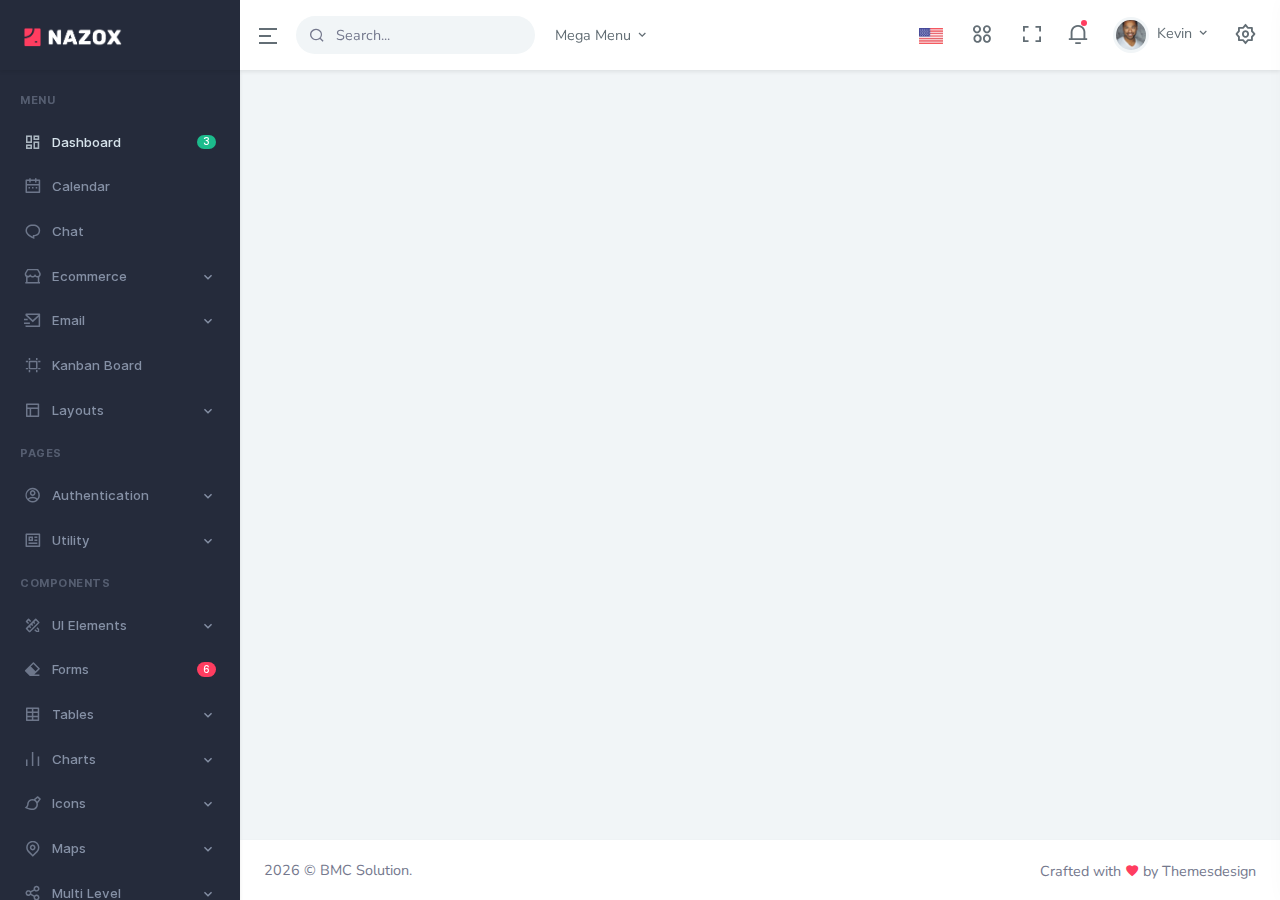
==== commit fd544d11: "add lci theame" ====
--- a/index.html
+++ b/index.html
@@ -1,10 +1,9 @@
 <!doctype html>
 <html lang="en">
 
-    <head>
-        
+    <head> 
         <meta charset="utf-8" />
-        <title>Dashboard | Nazox - Admin & Dashboard Template</title>
+        <title> Dashboard</title>
         <meta name="viewport" content="width=device-width, initial-scale=1.0">
         <meta content="Premium Multipurpose Admin & Dashboard Template" name="description" />
         <meta content="Themesdesign" name="author" />
@@ -697,1041 +696,6 @@
                 <div class="page-content">
                     <div class="container-fluid">
                         
-                        <!-- start page title -->
-                        <div class="row">
-                            <div class="col-12">
-                                <div class="page-title-box d-sm-flex align-items-center justify-content-between">
-                                    <h4 class="mb-sm-0">Dashboard</h4>
-
-                                    <div class="page-title-right">
-                                        <ol class="breadcrumb m-0">
-                                            <li class="breadcrumb-item"><a href="javascript: void(0);">Nazox</a></li>
-                                            <li class="breadcrumb-item active">Dashboard</li>
-                                        </ol>
-                                    </div>
-
-                                </div>
-                            </div>
-                        </div>
-                        <!-- end page title -->
-
-                        <div class="row">
-                            <div class="col-xl-8">
-                                <div class="row">
-                                    <div class="col-md-4">
-                                        <div class="card">
-                                            <div class="card-body">
-                                                <div class="d-flex">
-                                                    <div class="flex-1 overflow-hidden">
-                                                        <p class="text-truncate font-size-14 mb-2">Number of Sales</p>
-                                                        <h4 class="mb-0">1452</h4>
-                                                    </div>
-                                                    <div class="text-primary ms-auto">
-                                                        <i class="ri-stack-line font-size-24"></i>
-                                                    </div>
-                                                </div>
-                                            </div>
-    
-                                            <div class="card-body border-top py-3">
-                                                <div class="text-truncate">
-                                                    <span class="badge badge-soft-success font-size-11"><i class="mdi mdi-menu-up"> </i> 2.4% </span>
-                                                    <span class="text-muted ms-2">From previous period</span>
-                                                </div>
-                                            </div>
-                                        </div>
-                                    </div>
-                                    <div class="col-md-4">
-                                        <div class="card">
-                                            <div class="card-body">
-                                                <div class="d-flex">
-                                                    <div class="flex-1 overflow-hidden">
-                                                        <p class="text-truncate font-size-14 mb-2">Sales Revenue</p>
-                                                        <h4 class="mb-0">$ 38452</h4>
-                                                    </div>
-                                                    <div class="text-primary ms-auto">
-                                                        <i class="ri-store-2-line font-size-24"></i>
-                                                    </div>
-                                                </div>
-                                            </div>
-                                            <div class="card-body border-top py-3">
-                                                <div class="text-truncate">
-                                                    <span class="badge badge-soft-success font-size-11"><i class="mdi mdi-menu-up"> </i> 2.4% </span>
-                                                    <span class="text-muted ms-2">From previous period</span>
-                                                </div>
-                                            </div>
-                                        </div>
-                                    </div>
-                                    <div class="col-md-4">
-                                        <div class="card">
-                                            <div class="card-body">
-                                                <div class="d-flex">
-                                                    <div class="flex-1 overflow-hidden">
-                                                        <p class="text-truncate font-size-14 mb-2">Average Price</p>
-                                                        <h4 class="mb-0">$ 15.4</h4>
-                                                    </div>
-                                                    <div class="text-primary ms-auto">
-                                                        <i class="ri-briefcase-4-line font-size-24"></i>
-                                                    </div>
-                                                </div>
-                                            </div>
-                                            <div class="card-body border-top py-3">
-                                                <div class="text-truncate">
-                                                    <span class="badge badge-soft-success font-size-11"><i class="mdi mdi-menu-up"> </i> 2.4% </span>
-                                                    <span class="text-muted ms-2">From previous period</span>
-                                                </div>
-                                            </div>
-                                        </div>
-                                    </div>
-                                </div>
-                                <!-- end row -->
-    
-                                <div class="card">
-                                    <div class="card-body">
-                                        <div class="float-end d-none d-md-inline-block">
-                                            <div class="btn-group mb-2">
-                                                <button type="button" class="btn btn-sm btn-light">Today</button>
-                                                <button type="button" class="btn btn-sm btn-light active">Weekly</button>
-                                                <button type="button" class="btn btn-sm btn-light">Monthly</button>
-                                            </div>
-                                        </div>
-                                        <h4 class="card-title mb-4">Revenue Analytics</h4>
-                                        <div>
-                                            <div id="line-column-chart" class="apex-charts" dir="ltr"></div>
-                                        </div>
-                                    </div>
-    
-                                    <div class="card-body border-top text-center">
-                                        <div class="row">
-                                            <div class="col-sm-4">
-                                                <div class="d-inline-flex">
-                                                    <h5 class="me-2">$12,253</h5>
-                                                    <div class="text-success">
-                                                        <i class="mdi mdi-menu-up font-size-14"> </i>2.2 %
-                                                    </div>
-                                                </div>
-                                                <p class="text-muted text-truncate mb-0">This month</p>
-                                            </div>
-    
-                                            <div class="col-sm-4">
-                                                <div class="mt-4 mt-sm-0">
-                                                    <p class="mb-2 text-muted text-truncate"><i class="mdi mdi-circle text-primary font-size-10 me-1"></i> This Year :</p>
-                                                    <div class="d-inline-flex">
-                                                        <h5 class="mb-0 me-2">$ 34,254</h5>
-                                                        <div class="text-success">
-                                                            <i class="mdi mdi-menu-up font-size-14"> </i>2.1 %
-                                                        </div>
-                                                    </div>
-                                                </div>
-                                            </div>
-                                            <div class="col-sm-4">
-                                                <div class="mt-4 mt-sm-0">
-                                                    <p class="mb-2 text-muted text-truncate"><i class="mdi mdi-circle text-success font-size-10 me-1"></i> Previous Year :</p>
-                                                    <div class="d-inline-flex">
-                                                        <h5 class="mb-0">$ 32,695</h5>
-                                                    </div>
-                                                </div>
-                                            </div>
-    
-                                        </div>
-                                    </div>
-                                </div>
-                            </div>
-    
-                            <div class="col-xl-4">
-                                <div class="card">
-                                    <div class="card-body">
-                                        <div class="float-end">
-                                            <select class="form-select form-select-sm">
-                                                <option selected>Apr</option>
-                                                <option value="1">Mar</option>
-                                                <option value="2">Feb</option>
-                                                <option value="3">Jan</option>
-                                            </select>
-                                        </div>
-                                        <h4 class="card-title mb-4">Sales Analytics</h4>
-    
-                                        <div id="donut-chart" class="apex-charts"></div>
-    
-                                        <div class="row">
-                                            <div class="col-4">
-                                                <div class="text-center mt-4">
-                                                    <p class="mb-2 text-truncate"><i class="mdi mdi-circle text-primary font-size-10 me-1"></i> Product A</p>
-                                                    <h5>42 %</h5>
-                                                </div>
-                                            </div>
-                                            <div class="col-4">
-                                                <div class="text-center mt-4">
-                                                    <p class="mb-2 text-truncate"><i class="mdi mdi-circle text-success font-size-10 me-1"></i> Product B</p>
-                                                    <h5>26 %</h5>
-                                                </div>
-                                            </div>
-                                            <div class="col-4">
-                                                <div class="text-center mt-4">
-                                                    <p class="mb-2 text-truncate"><i class="mdi mdi-circle text-warning font-size-10 me-1"></i> Product C</p>
-                                                    <h5>42 %</h5>
-                                                </div>
-                                            </div>
-                                        </div>
-                                    </div>
-                                </div>
-    
-                                <div class="card">
-                                    <div class="card-body">
-                                        <div class="dropdown float-end">
-                                            <a href="#" class="dropdown-toggle arrow-none card-drop" data-bs-toggle="dropdown" aria-expanded="false">
-                                                <i class="mdi mdi-dots-vertical"></i>
-                                            </a>
-                                            <div class="dropdown-menu dropdown-menu-end">
-                                                <!-- item-->
-                                                <a href="javascript:void(0);" class="dropdown-item">Sales Report</a>
-                                                <!-- item-->
-                                                <a href="javascript:void(0);" class="dropdown-item">Export Report</a>
-                                                <!-- item-->
-                                                <a href="javascript:void(0);" class="dropdown-item">Profit</a>
-                                                <!-- item-->
-                                                <a href="javascript:void(0);" class="dropdown-item">Action</a>
-                                            </div>
-                                        </div>
-    
-                                        <h4 class="card-title mb-4">Earning Reports</h4>
-                                        <div class="text-center">
-                                            <div class="row">
-                                                <div class="col-sm-6">
-                                                    <div>
-                                                        <div class="mb-3">
-                                                            <div id="radialchart-1" class="apex-charts"></div>
-                                                        </div>
-    
-                                                        <p class="text-muted text-truncate mb-2">Weekly Earnings</p>
-                                                        <h5 class="mb-0">$2,523</h5>
-                                                    </div>
-                                                </div>
-    
-                                                <div class="col-sm-6">
-                                                    <div class="mt-5 mt-sm-0">
-                                                        <div class="mb-3">
-                                                            <div id="radialchart-2" class="apex-charts"></div>
-                                                        </div>
-    
-                                                        <p class="text-muted text-truncate mb-2">Monthly Earnings</p>
-                                                        <h5 class="mb-0">$11,235</h5>
-                                                    </div>
-                                                </div>
-                                                
-                                            </div>
-                                            
-                                        </div>
-                                    </div>
-                                </div>
-                            </div>
-                        </div>
-                        <!-- end row -->
-    
-                        <div class="row">
-                            <div class="col-lg-4">
-                                <div class="card">
-                                    <div class="card-body">
-                                        <div class="dropdown float-end">
-                                            <a href="#" class="dropdown-toggle arrow-none card-drop" data-bs-toggle="dropdown" aria-expanded="false">
-                                                <i class="mdi mdi-dots-vertical"></i>
-                                            </a>
-                                            <div class="dropdown-menu dropdown-menu-end">
-                                                <!-- item-->
-                                                <a href="javascript:void(0);" class="dropdown-item">Sales Report</a>
-                                                <!-- item-->
-                                                <a href="javascript:void(0);" class="dropdown-item">Export Report</a>
-                                                <!-- item-->
-                                                <a href="javascript:void(0);" class="dropdown-item">Profit</a>
-                                                <!-- item-->
-                                                <a href="javascript:void(0);" class="dropdown-item">Action</a>
-                                            </div>
-                                        </div>
-    
-                                        <h4 class="card-title mb-3">Sources</h4>
-    
-                                        <div>
-                                            <div class="text-center">
-                                                <p class="mb-2">Total sources</p>
-                                                <h4>$ 7652</h4>
-                                                <div class="text-success">
-                                                    <i class="mdi mdi-menu-up font-size-14"> </i>2.2 %
-                                                </div>
-                                            </div>
-    
-                                            <div class="table-responsive mt-4">
-                                                <table class="table table-hover mb-0 table-centered table-nowrap">
-                                                    <tbody>
-                                                        <tr>
-                                                            <td style="width: 60px;">
-                                                                <div class="avatar-xs">
-                                                                    <div class="avatar-title rounded-circle bg-light">
-                                                                        <img src="assets/images/companies/img-1.png" alt="img-1" height="20">
-                                                                    </div>
-                                                                </div>
-                                                            </td>
-                                                            
-                                                            <td>
-                                                                <h5 class="font-size-14 mb-0">Source 1</h5>
-                                                            </td>
-                                                            <td><div id="spak-chart1"></div></td>
-                                                            <td>
-                                                                <p class="text-muted mb-0">$ 2478</p>
-                                                            </td>
-                                                        </tr>
-                                                        <tr>
-                                                            <td>
-                                                                <div class="avatar-xs">
-                                                                    <div class="avatar-title rounded-circle bg-light">
-                                                                        <img src="assets/images/companies/img-2.png" alt="img-2" height="20">
-                                                                    </div>
-                                                                </div>
-                                                            </td>
-                                                            <td>
-                                                                <h5 class="font-size-14 mb-0">Source 2</h5>
-                                                            </td>
-                                                            
-                                                            <td><div id="spak-chart2"></div></td>
-                                                            <td>
-                                                                <p class="text-muted mb-0">$ 2625</p>
-                                                            </td>
-                                                        </tr>
-                                                        <tr>
-                                                            <td>
-                                                                <div class="avatar-xs">
-                                                                    <div class="avatar-title rounded-circle bg-light">
-                                                                        <img src="assets/images/companies/img-3.png" alt="img-3" height="20">
-                                                                    </div>
-                                                                </div>
-                                                            </td>
-                                                            <td>
-                                                                <h5 class="font-size-14 mb-0">Source 3</h5>
-                                                            </td>
-                                                            <td class="overflow-hidden">
-                                                                <div id="spak-chart3"></div>
-                                                            </td>
-                                                            <td>
-                                                                <p class="text-muted mb-0">$ 2856</p>
-                                                            </td>
-                                                        </tr>
-                                                    </tbody>
-                                                </table>
-                                            </div>
-    
-                                            <div class="text-center mt-4">
-                                                <a href="#" class="btn btn-primary btn-sm">View more</a>
-                                            </div>
-                                        </div>
-                                    </div>
-                                </div>
-                            </div>
-                            <div class="col-lg-4">
-                                <div class="card">
-                                    <div class="card-body">
-                                        <div class="dropdown float-end">
-                                            <a href="#" class="dropdown-toggle arrow-none card-drop" data-bs-toggle="dropdown" aria-expanded="false">
-                                                <i class="mdi mdi-dots-vertical"></i>
-                                            </a>
-                                            <div class="dropdown-menu dropdown-menu-end">
-                                                <!-- item-->
-                                                <a href="javascript:void(0);" class="dropdown-item">Sales Report</a>
-                                                <!-- item-->
-                                                <a href="javascript:void(0);" class="dropdown-item">Export Report</a>
-                                                <!-- item-->
-                                                <a href="javascript:void(0);" class="dropdown-item">Profit</a>
-                                                <!-- item-->
-                                                <a href="javascript:void(0);" class="dropdown-item">Action</a>
-                                            </div>
-                                        </div>
-    
-                                        <h4 class="card-title mb-4">Recent Activity Feed</h4>
-    
-                                        <div data-simplebar style="max-height: 330px;">
-                                            <ul class="list-unstyled activity-wid">
-                                                <li class="activity-list">
-                                                    <div class="activity-icon avatar-xs">
-                                                        <span class="avatar-title bg-soft-primary text-primary rounded-circle">
-                                                            <i class="ri-edit-2-fill"></i>
-                                                        </span>
-                                                    </div>
-                                                    <div>
-                                                        <div>
-                                                            <h5 class="font-size-13">28 Apr, 2020 <small class="text-muted">12:07 am</small></h5>
-                                                        </div>
-                                                        
-                                                        <div>
-                                                            <p class="text-muted mb-0">Responded to need “Volunteer Activities”</p>
-                                                        </div>
-                                                    </div>
-                                                </li>
-                                                <li class="activity-list">
-                                                    <div class="activity-icon avatar-xs">
-                                                        <span class="avatar-title bg-soft-primary text-primary rounded-circle">
-                                                            <i class="ri-user-2-fill"></i>
-                                                        </span>
-                                                    </div>
-                                                    <div>
-                                                        <div>
-                                                            <h5 class="font-size-13">21 Apr, 2020 <small class="text-muted">08:01 pm</small></h5>
-                                                        </div>
-                                                        
-                                                        <div>
-                                                            <p class="text-muted mb-0">Added an interest “Volunteer Activities”</p>
-                                                        </div>
-                                                    </div>
-                                                </li>
-                                                <li class="activity-list">
-                                                    <div class="activity-icon avatar-xs">
-                                                        <span class="avatar-title bg-soft-primary text-primary rounded-circle">
-                                                            <i class="ri-bar-chart-fill"></i>
-                                                        </span>
-                                                    </div>
-                                                    <div>
-                                                        <div>
-                                                            <h5 class="font-size-13">17 Apr, 2020 <small class="text-muted">09:23 am</small></h5>
-                                                        </div>
-                                                        
-                                                        <div>
-                                                            <p class="text-muted mb-0">Joined the group “Boardsmanship Forum”</p>
-                                                        </div>
-                                                    </div>
-                                                </li>
-                                                <li class="activity-list">
-                                                    <div class="activity-icon avatar-xs">
-                                                        <span class="avatar-title bg-soft-primary text-primary rounded-circle">
-                                                            <i class="ri-mail-fill"></i>
-                                                        </span>
-                                                    </div>
-                                                    <div>
-                                                        <div>
-                                                            <h5 class="font-size-13">11 Apr, 2020 <small class="text-muted">05:10 pm</small></h5>
-                                                        </div>
-                                                        
-                                                        <div>
-                                                            <p class="text-muted mb-0">Responded to need “In-Kind Opportunity”</p>
-                                                        </div>
-                                                    </div>
-                                                </li>
-                                                <li class="activity-list">
-                                                    <div class="activity-icon avatar-xs">
-                                                        <span class="avatar-title bg-soft-primary text-primary rounded-circle">
-                                                            <i class="ri-calendar-2-fill"></i>
-                                                        </span>
-                                                    </div>
-                                                    <div>
-                                                        <div>
-                                                            <h5 class="font-size-13">07 Apr, 2020 <small class="text-muted">12:47 pm</small></h5>
-                                                        </div>
-                                                        
-                                                        <div>
-                                                            <p class="text-muted mb-0">Created need “Volunteer Activities”</p>
-                                                        </div>
-                                                    </div>
-                                                </li>
-                                                <li class="activity-list">
-                                                    <div class="activity-icon avatar-xs">
-                                                        <span class="avatar-title bg-soft-primary text-primary rounded-circle">
-                                                            <i class="ri-edit-2-fill"></i>
-                                                        </span>
-                                                    </div>
-                                                    <div>
-                                                        <div>
-                                                            <h5 class="font-size-13">05 Apr, 2020 <small class="text-muted">03:09 pm</small></h5>
-                                                        </div>
-                                                        
-                                                        <div>
-                                                            <p class="text-muted mb-0">Attending the event “Some New Event”</p>
-                                                        </div>
-                                                    </div>
-                                                </li>
-                                                <li class="activity-list">
-                                                    <div class="activity-icon avatar-xs">
-                                                        <span class="avatar-title bg-soft-primary text-primary rounded-circle">
-                                                            <i class="ri-user-2-fill"></i>
-                                                        </span>
-                                                    </div>
-                                                    <div>
-                                                        <div>
-                                                            <h5 class="font-size-13">02 Apr, 2020 <small class="text-muted">12:07 am</small></h5>
-                                                        </div>
-                                                        
-                                                        <div>
-                                                            <p class="text-muted mb-0">Responded to need “In-Kind Opportunity”</p>
-                                                        </div>
-                                                    </div>
-                                                </li>
-                                            </ul>
-                                        </div>
-                                    </div>
-                                </div>
-                            </div>
-                            <div class="col-lg-4">
-                                <div class="card">
-                                    <div class="card-body">
-                                        <div class="dropdown float-end">
-                                            <a href="#" class="dropdown-toggle arrow-none card-drop" data-bs-toggle="dropdown" aria-expanded="false">
-                                                <i class="mdi mdi-dots-vertical"></i>
-                                            </a>
-                                            <div class="dropdown-menu dropdown-menu-end">
-                                                <!-- item-->
-                                                <a href="javascript:void(0);" class="dropdown-item">Sales Report</a>
-                                                <!-- item-->
-                                                <a href="javascript:void(0);" class="dropdown-item">Export Report</a>
-                                                <!-- item-->
-                                                <a href="javascript:void(0);" class="dropdown-item">Profit</a>
-                                                <!-- item-->
-                                                <a href="javascript:void(0);" class="dropdown-item">Action</a>
-                                            </div>
-                                        </div>
-    
-                                        <h4 class="card-title mb-4">Revenue by Locations</h4>
-    
-                                        <div id="usa-vectormap" style="height: 196px"></div>
-    
-                                        <div class="row justify-content-center">
-                                            <div class="col-xl-5 col-md-6">
-                                                <div class="mt-2">
-                                                    <div class="clearfix py-2">
-                                                        <h5 class="float-end font-size-16 m-0">$ 2542</h5>
-                                                        <p class="text-muted mb-0 text-truncate">California :</p>
-                                                        
-                                                    </div>
-                                                    <div class="clearfix py-2">
-                                                        <h5 class="float-end font-size-16 m-0">$ 2245</h5>
-                                                        <p class="text-muted mb-0 text-truncate">Nevada :</p>
-                                                        
-                                                    </div>
-                                                </div>
-                                            </div>
-                                            <div class="col-xl-5 offset-xl-1 col-md-6">
-                                                <div class="mt-2">
-                                                    <div class="clearfix py-2">
-                                                        <h5 class="float-end font-size-16 m-0">$ 2156</h5>
-                                                        <p class="text-muted mb-0 text-truncate">Montana :</p>
-                                                        
-                                                    </div>
-                                                    <div class="clearfix py-2">
-                                                        <h5 class="float-end font-size-16 m-0">$ 1845</h5>
-                                                        <p class="text-muted mb-0 text-truncate">Texas :</p>
-                                                        
-                                                    </div>
-                                                </div>
-                                            </div>
-                                        </div>
-                                        <div class="text-center mt-4">
-                                            <a href="#" class="btn btn-primary btn-sm">Learn more</a>
-                                        </div>
-                                        
-                                    </div>
-                                </div>
-                            </div>
-                        </div>
-                        <!-- end row -->
-    
-                        <div class="row">
-                            <div class="col-lg-4">
-                                <div class="card">
-                                    <div class="card-body border-bottom">
-    
-                                        <div class="user-chat-border">
-                                            <div class="row">
-                                                <div class="col-md-5 col-9">
-                                                    <h5 class="font-size-15 mb-1">Frank Vickery</h5>
-                                                    <p class="text-muted mb-0"><i class="mdi mdi-circle text-success align-middle me-1"></i> Active now</p>
-                                                </div>
-                                                <div class="col-md-7 col-3">
-                                                    <ul class="list-inline user-chat-nav text-end mb-0">
-                                                        <li class="list-inline-item">
-                                                            <div class="dropdown">
-                                                                <button class="btn nav-btn dropdown-toggle" type="button" data-bs-toggle="dropdown" aria-haspopup="true" aria-expanded="false">
-                                                                    <i class="mdi mdi-magnify"></i>
-                                                                </button>
-                                                                <div class="dropdown-menu dropdown-menu-end dropdown-menu-md p-0">
-                                                                    <form class="p-2">
-                                                                        <div class="search-box">
-                                                                            <div class="position-relative">
-                                                                                <input type="text" class="form-control rounded bg-light border-0" placeholder="Search...">
-                                                                                <i class="mdi mdi-magnify search-icon"></i>
-                                                                            </div>
-                                                                        </div>
-                                                                    </form>
-                                                                </div>
-                                                            </div>
-                                                        </li>
-                                                        <li class="list-inline-item d-none d-sm-inline-block">
-                                                            <div class="dropdown">
-                                                                <button class="btn nav-btn dropdown-toggle" type="button" data-bs-toggle="dropdown" aria-haspopup="true" aria-expanded="false">
-                                                                    <i class="mdi mdi-cog"></i>
-                                                                </button>
-                                                                <div class="dropdown-menu dropdown-menu-end">
-                                                                    <a class="dropdown-item" href="#">View Profile</a>
-                                                                    <a class="dropdown-item" href="#">Clear chat</a>
-                                                                    <a class="dropdown-item" href="#">Muted</a>
-                                                                    <a class="dropdown-item" href="#">Delete</a>
-                                                                </div>
-                                                            </div>
-                                                        </li>
-        
-                                                        <li class="list-inline-item">
-                                                            <div class="dropdown">
-                                                                <button class="btn nav-btn dropdown-toggle" type="button" data-bs-toggle="dropdown" aria-haspopup="true" aria-expanded="false">
-                                                                    <i class="mdi mdi-dots-horizontal"></i>
-                                                                </button>
-                                                                <div class="dropdown-menu dropdown-menu-end">
-                                                                    <a class="dropdown-item" href="#">Action</a>
-                                                                    <a class="dropdown-item" href="#">Another action</a>
-                                                                    <a class="dropdown-item" href="#">Something else</a>
-                                                                </div>
-                                                            </div>
-                                                        </li>
-                                                        
-                                                    </ul>
-                                                </div>
-                                            </div>
-                                        </div>
-                                    </div>
-                                    <div class="card-body">
-                                        <div class="chat-widget">
-                                            <div class="chat-conversation" data-simplebar style="max-height: 295px;">
-                                                <ul class="list-unstyled mb-0 pe-3">
-                                                    <li>
-                                                        <div class="conversation-list">
-                                                            <div class="chat-avatar">
-                                                                <img src="assets/images/users/avatar-2.jpg" alt="avatar-2">
-                                                            </div>
-                                                            <div class="ctext-wrap">
-                                                                <div class="conversation-name">Frank Vickery</div>
-                                                                <div class="ctext-wrap-content">
-                                                                    <p class="mb-0">
-                                                                        Hey! I am available
-                                                                    </p>
-                                                                </div>
-                                                                <p class="chat-time mb-0"><i class="mdi mdi-clock-outline align-middle me-1"></i> 12:09</p>
-                                                            </div>
-                                                            
-                                                        </div>
-                                                    </li>
-    
-                                                    <li class="right">
-                                                        <div class="conversation-list">
-                                                            <div class="ctext-wrap">
-                                                                <div class="conversation-name">Ricky Clark</div>
-                                                                <div class="ctext-wrap-content">
-                                                                    <p class="mb-0">
-                                                                        Hi, How are you? What about our next meeting?
-                                                                    </p>
-                                                                </div>
-        
-                                                                <p class="chat-time mb-0"><i class="bx bx-time-five align-middle me-1"></i> 10:02</p>
-                                                            </div>
-                                                        </div>
-                                                    </li>
-    
-                                                    <li> 
-                                                        <div class="chat-day-title">
-                                                            <span class="title">Today</span>
-                                                        </div>
-                                                    </li>
-                                                    <li>
-                                                        <div class="conversation-list">
-                                                            <div class="chat-avatar">
-                                                                <img src="assets/images/users/avatar-2.jpg" alt="avatar-2">
-                                                            </div>
-                                                            <div class="ctext-wrap">
-                                                                <div class="conversation-name">Frank Vickery</div>
-                                                                <div class="ctext-wrap-content">
-                                                                    <p class="mb-0">
-                                                                        Hello!
-                                                                    </p>
-                                                                </div>
-                                                                <p class="chat-time mb-0"><i class="mdi mdi-clock-outline align-middle me-1"></i> 10:00</p>
-                                                            </div>
-                                                            
-                                                        </div>
-                                                    </li>
-        
-                                                    <li class="right">
-                                                        <div class="conversation-list">
-                                                            <div class="ctext-wrap">
-                                                                <div class="conversation-name">Ricky Clark</div>
-                                                                <div class="ctext-wrap-content">
-                                                                    <p class="mb-0">
-                                                                        Hi, How are you? What about our next meeting?
-                                                                    </p>
-                                                                </div>
-        
-                                                                <p class="chat-time mb-0"><i class="bx bx-time-five align-middle me-1"></i> 10:02</p>
-                                                            </div>
-                                                        </div>
-                                                    </li>
-        
-                                                    <li>
-                                                        <div class="conversation-list">
-                                                            <div class="chat-avatar">
-                                                                <img src="assets/images/users/avatar-2.jpg" alt="avatar-2">
-                                                            </div>
-                                                            <div class="ctext-wrap">
-                                                                <div class="conversation-name">Frank Vickery</div>
-                                                                <div class="ctext-wrap-content">
-                                                                    <p class="mb-0">
-                                                                        Yeah everything is fine
-                                                                    </p>
-                                                                </div>
-                                                                
-                                                                <p class="chat-time mb-0"><i class="bx bx-time-five align-middle me-1"></i> 10:06</p>
-                                                            </div>
-                                                            
-                                                        </div>
-                                                    </li>
-        
-                                                    <li >
-                                                        <div class="conversation-list">
-                                                            <div class="chat-avatar">
-                                                                <img src="assets/images/users/avatar-2.jpg" alt="avatar-2">
-                                                            </div>
-                                                            <div class="ctext-wrap">
-                                                                <div class="conversation-name">Frank Vickery</div>
-                                                                <div class="ctext-wrap-content">
-                                                                    <p class="mb-0">& Next meeting tomorrow 10.00AM</p>
-                                                                </div>
-                                                                <p class="chat-time mb-0"><i class="bx bx-time-five align-middle me-1"></i> 10:06</p>
-                                                            </div>
-                                                            
-                                                        </div>
-                                                    </li>
-        
-                                                    <li class="right">
-                                                        <div class="conversation-list">
-                                                            <div class="ctext-wrap">
-                                                                <div class="conversation-name">Ricky Clark</div>
-                                                                <div class="ctext-wrap-content">
-                                                                    <p class="mb-0">
-                                                                        Wow that's great
-                                                                    </p>
-                                                                </div>
-        
-                                                                <p class="chat-time mb-0"><i class="bx bx-time-five align-middle me-1"></i> 10:07</p>
-                                                            </div>
-                                                        </div>
-                                                    </li>
-                                                    
-                                                    
-                                                </ul>
-                                            </div>
-                                        </div>
-                                    </div>
-                                    <div class="p-3 chat-input-section border-top">
-                                        <div class="row">
-                                            <div class="col">
-                                                <div>
-                                                    <input type="text" class="form-control rounded chat-input ps-3" placeholder="Enter Message...">
-                                                </div>
-                                            </div>
-                                            <div class="col-auto">
-                                                <button type="submit" class="btn btn-primary chat-send w-md waves-effect waves-light"><span class="d-none d-sm-inline-block me-2">Send</span> <i class="mdi mdi-send"></i></button>
-                                            </div>
-                                        </div>
-                                    </div>
-                                </div>
-                            </div>
-                            <div class="col-lg-8">
-                                <div class="card">
-                                    <div class="card-body">
-                                        <div class="dropdown float-end">
-                                            <a href="#" class="dropdown-toggle arrow-none card-drop" data-bs-toggle="dropdown" aria-expanded="false">
-                                                <i class="mdi mdi-dots-vertical"></i>
-                                            </a>
-                                            <div class="dropdown-menu dropdown-menu-end">
-                                                <!-- item-->
-                                                <a href="javascript:void(0);" class="dropdown-item">Sales Report</a>
-                                                <!-- item-->
-                                                <a href="javascript:void(0);" class="dropdown-item">Export Report</a>
-                                                <!-- item-->
-                                                <a href="javascript:void(0);" class="dropdown-item">Profit</a>
-                                                <!-- item-->
-                                                <a href="javascript:void(0);" class="dropdown-item">Action</a>
-                                            </div>
-                                        </div>
-    
-                                        <h4 class="card-title mb-4">Latest Transactions</h4>
-    
-                                        <div class="table-responsive">
-                                            <table class="table table-centered datatable dt-responsive nowrap" data-bs-page-length="5" style="border-collapse: collapse; border-spacing: 0; width: 100%;">
-                                                <thead class="table-light">
-                                                    <tr>
-                                                        <th style="width: 20px;">
-                                                            <div class="form-check">
-                                                                <input type="checkbox" class="form-check-input" id="ordercheck">
-                                                                <label class="form-check-label mb-0" for="ordercheck">&nbsp;</label>
-                                                            </div>
-                                                        </th>
-                                                        <th>Order ID</th>
-                                                        <th>Date</th>
-                                                        <th>Billing Name</th>
-                                                        <th>Total</th>
-                                                        <th>Payment Status</th>
-                                                        <th style="width: 120px;">Action</th>
-                                                    </tr>
-                                                </thead>
-                                                <tbody>
-                                                    <tr>
-                                                        <td>
-                                                            <div class="form-check">
-                                                                <input type="checkbox" class="form-check-input" id="ordercheck1">
-                                                                <label class="form-check-label mb-0" for="ordercheck1">&nbsp;</label>
-                                                            </div>
-                                                        </td>
-                                                        
-                                                        <td><a href="javascript: void(0);" class="text-dark fw-bold">#NZ1572</a> </td>
-                                                        <td>
-                                                            04 Apr, 2020
-                                                        </td>
-                                                        <td>Walter Brown</td>
-                                                        
-                                                        <td>
-                                                            $172
-                                                        </td>
-                                                        <td>
-                                                            <div class="badge badge-soft-success font-size-12">Paid</div>
-                                                        </td>
-                                                        <td id="tooltip-container1">
-                                                            <a href="javascript:void(0);" class="me-3 text-primary" data-bs-container="#tooltip-container1" data-bs-toggle="tooltip" data-bs-placement="top" title="Edit"><i class="mdi mdi-pencil font-size-18"></i></a>
-                                                            <a href="javascript:void(0);" class="text-danger" data-bs-container="#tooltip-container1" data-bs-toggle="tooltip" data-bs-placement="top" title="Delete"><i class="mdi mdi-trash-can font-size-18"></i></a>
-                                                        </td>
-                                                    </tr>
-                                                    <tr>
-                                                        <td>
-                                                            <div class="form-check">
-                                                                <input type="checkbox" class="form-check-input" id="ordercheck2">
-                                                                <label class="form-check-label mb-0" for="ordercheck2">&nbsp;</label>
-                                                            </div>
-                                                        </td>
-                                                        
-                                                        <td><a href="javascript: void(0);" class="text-dark fw-bold">#NZ1571</a> </td>
-                                                        <td>
-                                                            03 Apr, 2020
-                                                        </td>
-                                                        <td>Jimmy Barker</td>
-                                                        
-                                                        <td>
-                                                            $165
-                                                        </td>
-                                                        <td>
-                                                            <div class="badge badge-soft-warning font-size-12">unpaid</div>
-                                                        </td>
-                                                        <td id="tooltip-container2">
-                                                            <a href="javascript:void(0);" class="me-3 text-primary" data-bs-container="#tooltip-container2" data-bs-toggle="tooltip" data-bs-placement="top" title="Edit"><i class="mdi mdi-pencil font-size-18"></i></a>
-                                                            <a href="javascript:void(0);" class="text-danger" data-bs-container="#tooltip-container2" data-bs-toggle="tooltip" data-bs-placement="top" title="Delete"><i class="mdi mdi-trash-can font-size-18"></i></a>
-                                                        </td>
-                                                    </tr>
-    
-                                                    <tr>
-                                                        <td>
-                                                            <div class="form-check">
-                                                                <input type="checkbox" class="form-check-input" id="ordercheck3">
-                                                                <label class="form-check-label mb-0" for="ordercheck3">&nbsp;</label>
-                                                            </div>
-                                                        </td>
-                                                        
-                                                        <td><a href="javascript: void(0);" class="text-dark fw-bold">#NZ1570</a> </td>
-                                                        <td>
-                                                            03 Apr, 2020
-                                                        </td>
-                                                        <td>Donald Bailey</td>
-                                                        
-                                                        <td>
-                                                            $146
-                                                        </td>
-                                                        <td>
-                                                            <div class="badge badge-soft-success font-size-12">Paid</div>
-                                                        </td>
-                                                        <td id="tooltip-container3">
-                                                            <a href="javascript:void(0);" class="me-3 text-primary" data-bs-container="#tooltip-container3" data-bs-toggle="tooltip" data-bs-placement="top" title="Edit"><i class="mdi mdi-pencil font-size-18"></i></a>
-                                                            <a href="javascript:void(0);" class="text-danger" data-bs-container="#tooltip-container3" data-bs-toggle="tooltip" data-bs-placement="top" title="Delete"><i class="mdi mdi-trash-can font-size-18"></i></a>
-                                                        </td>
-                                                    </tr>
-                                                    <tr>
-                                                        <td>
-                                                            <div class="form-check">
-                                                                <input type="checkbox" class="form-check-input" id="ordercheck4">
-                                                                <label class="form-check-label mb-0" for="ordercheck4">&nbsp;</label>
-                                                            </div>
-                                                        </td>
-                                                        
-                                                        <td><a href="javascript: void(0);" class="text-dark fw-bold">#NZ1569</a> </td>
-                                                        <td>
-                                                            02 Apr, 2020
-                                                        </td>
-                                                        <td>Paul Jones</td>
-                                                        
-                                                        <td>
-                                                            $183
-                                                        </td>
-                                                        <td>
-                                                            <div class="badge badge-soft-success font-size-12">Paid</div>
-                                                        </td>
-                                                        <td id="tooltip-container41">
-                                                            <a href="javascript:void(0);" class="me-3 text-primary" data-bs-container="#tooltip-container41" data-bs-toggle="tooltip" data-bs-placement="top" title="Edit"><i class="mdi mdi-pencil font-size-18"></i></a>
-                                                            <a href="javascript:void(0);" class="text-danger" data-bs-container="#tooltip-container41" data-bs-toggle="tooltip" data-bs-placement="top" title="Delete"><i class="mdi mdi-trash-can font-size-18"></i></a>
-                                                        </td>
-                                                    </tr>
-                                                    <tr>
-                                                        <td>
-                                                            <div class="form-check">
-                                                                <input type="checkbox" class="form-check-input" id="ordercheck5">
-                                                                <label class="form-check-label mb-0" for="ordercheck5">&nbsp;</label>
-                                                            </div>
-                                                        </td>
-                                                        
-                                                        <td><a href="javascript: void(0);" class="text-dark fw-bold">#NZ1568</a> </td>
-                                                        <td>
-                                                            01 Apr, 2020
-                                                        </td>
-                                                        <td>Jefferson Allen</td>
-                                                        
-                                                        <td>
-                                                            $160
-                                                        </td>
-                                                        <td>
-                                                            <div class="badge badge-soft-danger font-size-12">Chargeback</div>
-                                                        </td>
-                                                        <td id="tooltip-container4">
-                                                            <a href="javascript:void(0);" class="me-3 text-primary" data-bs-container="#tooltip-container4" data-bs-toggle="tooltip" data-bs-placement="top" title="Edit"><i class="mdi mdi-pencil font-size-18"></i></a>
-                                                            <a href="javascript:void(0);" class="text-danger" data-bs-container="#tooltip-container4" data-bs-toggle="tooltip" data-bs-placement="top" title="Delete"><i class="mdi mdi-trash-can font-size-18"></i></a>
-                                                        </td>
-                                                    </tr>
-                                                    <tr>
-                                                        <td>
-                                                            <div class="form-check">
-                                                                <input type="checkbox" class="form-check-input" id="ordercheck6">
-                                                                <label class="form-check-label mb-0" for="ordercheck6">&nbsp;</label>
-                                                            </div>
-                                                        </td>
-                                                        
-                                                        <td><a href="javascript: void(0);" class="text-dark fw-bold">#NZ1567</a> </td>
-                                                        <td>
-                                                            31 Mar, 2020
-                                                        </td>
-                                                        <td>Jeffrey Waltz</td>
-                                                        
-                                                        <td>
-                                                            $105
-                                                        </td>
-                                                        <td>
-                                                            <div class="badge badge-soft-warning font-size-12">unpaid</div>
-                                                        </td>
-                                                        <td id="tooltip-container5">
-                                                            <a href="javascript:void(0);" class="me-3 text-primary" data-bs-container="#tooltip-container5" data-bs-toggle="tooltip" data-bs-placement="top" title="Edit"><i class="mdi mdi-pencil font-size-18"></i></a>
-                                                            <a href="javascript:void(0);" class="text-danger" data-bs-container="#tooltip-container5" data-bs-toggle="tooltip" data-bs-placement="top" title="Delete"><i class="mdi mdi-trash-can font-size-18"></i></a>
-                                                        </td>
-                                                    </tr>
-                                                    <tr>
-                                                        <td>
-                                                            <div class="form-check">
-                                                                <input type="checkbox" class="form-check-input" id="ordercheck7">
-                                                                <label class="form-check-label mb-0" for="ordercheck7">&nbsp;</label>
-                                                            </div>
-                                                        </td>
-                                                        
-                                                        <td><a href="javascript: void(0);" class="text-dark fw-bold">#NZ1566</a> </td>
-                                                        <td>
-                                                            30 Mar, 2020
-                                                        </td>
-                                                        <td>Jewel Buckley</td>
-                                                        
-                                                        <td>
-                                                            $112
-                                                        </td>
-                                                        <td>
-                                                            <div class="badge badge-soft-success font-size-12">Paid</div>
-                                                        </td>
-                                                        <td id="tooltip-container6">
-                                                            <a href="javascript:void(0);" class="me-3 text-primary" data-bs-container="#tooltip-container6" data-bs-toggle="tooltip" data-bs-placement="top" title="Edit"><i class="mdi mdi-pencil font-size-18"></i></a>
-                                                            <a href="javascript:void(0);" class="text-danger" data-bs-container="#tooltip-container6" data-bs-toggle="tooltip" data-bs-placement="top" title="Delete"><i class="mdi mdi-trash-can font-size-18"></i></a>
-                                                        </td>
-                                                    </tr>
-                                                    <tr>
-                                                        <td>
-                                                            <div class="form-check">
-                                                                <input type="checkbox" class="form-check-input" id="ordercheck8">
-                                                                <label class="form-check-label mb-0" for="ordercheck8">&nbsp;</label>
-                                                            </div>
-                                                        </td>
-                                                        
-                                                        <td><a href="javascript: void(0);" class="text-dark fw-bold">#NZ1565</a> </td>
-                                                        <td>
-                                                            29 Mar, 2020
-                                                        </td>
-                                                        <td>Jamison Clark</td>
-                                                        
-                                                        <td>
-                                                            $123
-                                                        </td>
-                                                        <td>
-                                                            <div class="badge badge-soft-success font-size-12">Paid</div>
-                                                        </td>
-                                                        <td id="tooltip-container7">
-                                                            <a href="javascript:void(0);" class="me-3 text-primary" data-bs-container="#tooltip-container7" data-bs-toggle="tooltip" data-bs-placement="top" title="Edit"><i class="mdi mdi-pencil font-size-18"></i></a>
-                                                            <a href="javascript:void(0);" class="text-danger" data-bs-container="#tooltip-container7" data-bs-toggle="tooltip" data-bs-placement="top" title="Delete"><i class="mdi mdi-trash-can font-size-18"></i></a>
-                                                        </td>
-                                                    </tr>
-                                                    <tr>
-                                                        <td>
-                                                            <div class="form-check">
-                                                                <input type="checkbox" class="form-check-input" id="ordercheck9">
-                                                                <label class="form-check-label mb-0" for="ordercheck9">&nbsp;</label>
-                                                            </div>
-                                                        </td>
-                                                        
-                                                        <td><a href="javascript: void(0);" class="text-dark fw-bold">#NZ1564</a> </td>
-                                                        <td>
-                                                            28 Mar, 2020
-                                                        </td>
-                                                        <td>Eddy Torres</td>
-                                                        
-                                                        <td>
-                                                            $141
-                                                        </td>
-                                                        <td>
-                                                            <div class="badge badge-soft-success font-size-12">Paid</div>
-                                                        </td>
-                                                        <td id="tooltip-container8">
-                                                            <a href="javascript:void(0);" class="me-3 text-primary" data-bs-container="#tooltip-container8" data-bs-toggle="tooltip" data-bs-placement="top" title="Edit"><i class="mdi mdi-pencil font-size-18"></i></a>
-                                                            <a href="javascript:void(0);" class="text-danger" data-bs-container="#tooltip-container8" data-bs-toggle="tooltip" data-bs-placement="top" title="Delete"><i class="mdi mdi-trash-can font-size-18"></i></a>
-                                                        </td>
-                                                    </tr>
-                                                    <tr>
-                                                        <td>
-                                                            <div class="form-check">
-                                                                <input type="checkbox" class="form-check-input" id="ordercheck10">
-                                                                <label class="form-check-label mb-0" for="ordercheck10">&nbsp;</label>
-                                                            </div>
-                                                        </td>
-                                                        
-                                                        <td><a href="javascript: void(0);" class="text-dark fw-bold">#NZ1563</a> </td>
-                                                        <td>
-                                                            28 Mar, 2020
-                                                        </td>
-                                                        <td>Frank Dean</td>
-                                                        
-                                                        <td>
-                                                            $164
-                                                        </td>
-                                                        <td>
-                                                            <div class="badge badge-soft-warning font-size-12">unpaid</div>
-                                                        </td>
-                                                        <td id="tooltip-container9">
-                                                            <a href="javascript:void(0);" class="me-3 text-primary" data-bs-container="#tooltip-container9" data-bs-toggle="tooltip" data-bs-placement="top" title="Edit"><i class="mdi mdi-pencil font-size-18"></i></a>
-                                                            <a href="javascript:void(0);" class="text-danger" data-bs-container="#tooltip-container9" data-bs-toggle="tooltip" data-bs-placement="top" title="Delete"><i class="mdi mdi-trash-can font-size-18"></i></a>
-                                                        </td>
-                                                    </tr>
-                                                </tbody>
-                                            </table>
-                                        </div>
-                                    </div>
-                                </div>
-                            </div>
-                        </div>
-                        <!-- end row -->
                     </div>
                     
                 </div>
@@ -1741,7 +705,7 @@
                     <div class="container-fluid">
                         <div class="row">
                             <div class="col-sm-6">
-                                <script>document.write(new Date().getFullYear())</script> © Nazox.
+                                <script>document.write(new Date().getFullYear())</script> © BMC Solution.
                             </div>
                             <div class="col-sm-6">
                                 <div class="text-sm-end d-none d-sm-block">
--- a/assets/libs/datatables.net-responsive-bs4/css/responsive.bootstrap4.min.css
+++ b/assets/libs/datatables.net-responsive-bs4/css/responsive.bootstrap4.min.css
@@ -0,0 +1 @@
+table.dataTable.dtr-inline.collapsed>tbody>tr>td.child,table.dataTable.dtr-inline.collapsed>tbody>tr>th.child,table.dataTable.dtr-inline.collapsed>tbody>tr>td.dataTables_empty{cursor:default !important}table.dataTable.dtr-inline.collapsed>tbody>tr>td.child:before,table.dataTable.dtr-inline.collapsed>tbody>tr>th.child:before,table.dataTable.dtr-inline.collapsed>tbody>tr>td.dataTables_empty:before{display:none !important}table.dataTable.dtr-inline.collapsed>tbody>tr[role="row"]>td.dtr-control,table.dataTable.dtr-inline.collapsed>tbody>tr[role="row"]>th.dtr-control{position:relative;padding-left:30px;cursor:pointer}table.dataTable.dtr-inline.collapsed>tbody>tr[role="row"]>td.dtr-control:before,table.dataTable.dtr-inline.collapsed>tbody>tr[role="row"]>th.dtr-control:before{top:50%;left:5px;height:14px;width:14px;margin-top:-9px;display:block;position:absolute;color:white;border:2px solid white;border-radius:14px;box-shadow:0 0 3px #444;box-sizing:content-box;text-align:center;text-indent:0 !important;font-family:'Courier New', Courier, monospace;line-height:14px;content:'+';background-color:#0275d8}table.dataTable.dtr-inline.collapsed>tbody>tr.parent>td.dtr-control:before,table.dataTable.dtr-inline.collapsed>tbody>tr.parent>th.dtr-control:before{content:'-';background-color:#d33333}table.dataTable.dtr-inline.collapsed.compact>tbody>tr>td.dtr-control,table.dataTable.dtr-inline.collapsed.compact>tbody>tr>th.dtr-control{padding-left:27px}table.dataTable.dtr-inline.collapsed.compact>tbody>tr>td.dtr-control:before,table.dataTable.dtr-inline.collapsed.compact>tbody>tr>th.dtr-control:before{left:4px;height:14px;width:14px;border-radius:14px;line-height:14px;text-indent:3px}table.dataTable.dtr-column>tbody>tr>td.control,table.dataTable.dtr-column>tbody>tr>th.control{position:relative;cursor:pointer}table.dataTable.dtr-column>tbody>tr>td.control:before,table.dataTable.dtr-column>tbody>tr>th.control:before{top:50%;left:50%;height:16px;width:16px;margin-top:-10px;margin-left:-10px;display:block;position:absolute;color:white;border:2px solid white;border-radius:14px;box-shadow:0 0 3px #444;box-sizing:content-box;text-align:center;text-indent:0 !important;font-family:'Courier New', Courier, monospace;line-height:14px;content:'+';background-color:#0275d8}table.dataTable.dtr-column>tbody>tr.parent td.control:before,table.dataTable.dtr-column>tbody>tr.parent th.control:before{content:'-';background-color:#d33333}table.dataTable>tbody>tr.child{padding:0.5em 1em}table.dataTable>tbody>tr.child:hover{background:transparent !important}table.dataTable>tbody>tr.child ul.dtr-details{display:inline-block;list-style-type:none;margin:0;padding:0}table.dataTable>tbody>tr.child ul.dtr-details>li{border-bottom:1px solid #efefef;padding:0.5em 0}table.dataTable>tbody>tr.child ul.dtr-details>li:first-child{padding-top:0}table.dataTable>tbody>tr.child ul.dtr-details>li:last-child{border-bottom:none}table.dataTable>tbody>tr.child span.dtr-title{display:inline-block;min-width:75px;font-weight:bold}div.dtr-modal{position:fixed;box-sizing:border-box;top:0;left:0;height:100%;width:100%;z-index:100;padding:10em 1em}div.dtr-modal div.dtr-modal-display{position:absolute;top:0;left:0;bottom:0;right:0;width:50%;height:50%;overflow:auto;margin:auto;z-index:102;overflow:auto;background-color:#f5f5f7;border:1px solid black;border-radius:0.5em;box-shadow:0 12px 30px rgba(0,0,0,0.6)}div.dtr-modal div.dtr-modal-content{position:relative;padding:1em}div.dtr-modal div.dtr-modal-close{position:absolute;top:6px;right:6px;width:22px;height:22px;border:1px solid #eaeaea;background-color:#f9f9f9;text-align:center;border-radius:3px;cursor:pointer;z-index:12}div.dtr-modal div.dtr-modal-close:hover{background-color:#eaeaea}div.dtr-modal div.dtr-modal-background{position:fixed;top:0;left:0;right:0;bottom:0;z-index:101;background:rgba(0,0,0,0.6)}@media screen and (max-width: 767px){div.dtr-modal div.dtr-modal-display{width:95%}}div.dtr-bs-modal table.table tr:first-child td{border-top:none}table.dataTable.dtr-inline.collapsed.table-sm>tbody>tr>td:first-child:before,table.dataTable.dtr-inline.collapsed.table-sm>tbody>tr>th:first-child:before{top:5px}
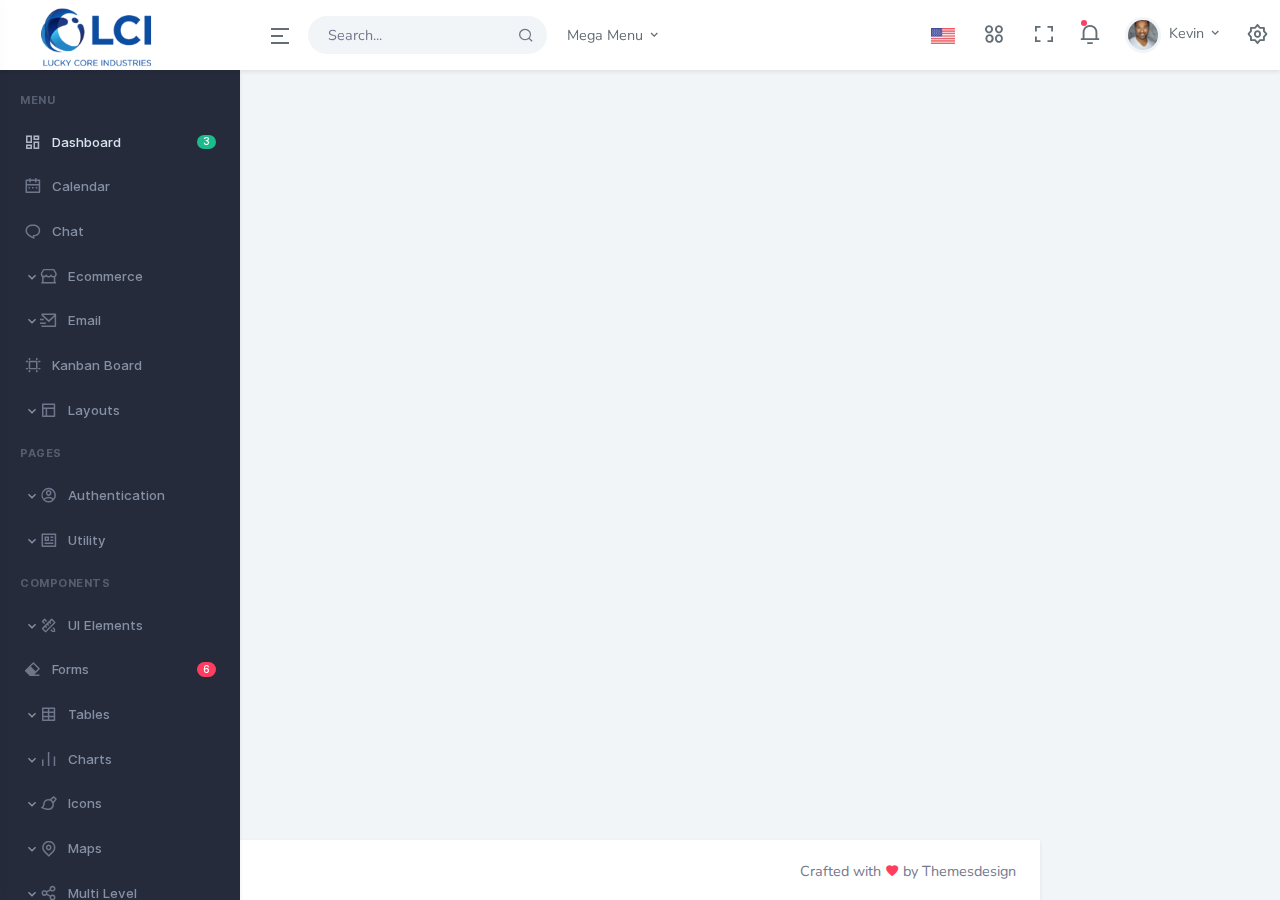
==== commit 5c05d084: "add" ====
--- a/index.html
+++ b/index.html
@@ -24,783 +24,800 @@
         <!-- Icons Css -->
         <link href="assets/css/icons.min.css" rel="stylesheet" type="text/css" />
         <!-- App Css-->
-        <link href="assets/css/app.min.css" id="app-style" rel="stylesheet" type="text/css" />
+        <!-- <link href="assets/css/app.min.css" id="app-style" rel="stylesheet" type="text/css" /> -->
+        <link href="assets/css/app.css"   rel="stylesheet" type="text/css" />
 
     </head>
-
-    <body data-sidebar="dark">
-    
+<body data-sidebar="dark">
+
     <!-- <body data-layout="horizontal" data-topbar="dark"> -->
 
-        <!-- Begin page -->
-        <div id="layout-wrapper">
-
-            
-            <header id="page-topbar">
-                <div class="navbar-header">
-                    <div class="d-flex">
-                        <!-- LOGO -->
-                        <div class="navbar-brand-box">
-                            <a href="index.html" class="logo logo-dark">
-                                <span class="logo-sm">
-                                    <img src="assets/images/logo-sm-dark.png" alt="logo-sm-dark" height="22">
-                                </span>
-                                <span class="logo-lg">
-                                    <img src="assets/images/logo-dark.png" alt="logo-dark" height="20">
-                                </span>
-                            </a>
-
-                            <a href="index.html" class="logo logo-light">
-                                <span class="logo-sm">
-                                    <img src="assets/images/logo-sm-light.png" alt="logo-sm-light" height="22">
-                                </span>
-                                <span class="logo-lg">
-                                    <img src="assets/images/logo-light.png" alt="logo-light" height="20">
-                                </span>
-                            </a>
+    <!-- Begin page -->
+    <div id="layout-wrapper">
+
+
+        <header id="page-topbar">
+            <div class="navbar-header">
+                <div class="d-flex">
+                    <!-- LOGO -->
+                    <div class="navbar-brand-box">
+                        <a href="index.html" class="logo logo-dark">
+                            <span class="logo-sm">
+                                <img src="assets/images/logo-sm-dark.png" alt="logo-sm-dark" height="60">
+                            </span>
+                            <span class="logo-lg">
+                                <img src="assets/images/logo-dark.png" alt="logo-dark" class="img-fluid">
+                            </span>
+                        </a>
+
+                        <a href="index.html" class="logo logo-light">
+                            <span class="logo-sm">
+                                <img src="assets/images/logo-sm-light.png" alt="logo-sm-light" class="img-fluid">
+                            </span>
+                            <span class="logo-lg">
+                                <img src="assets/images/logo-light.png" alt="logo-light" height="60">
+                            </span>
+                        </a>
+                    </div>
+
+                    <button type="button" class="btn btn-sm px-3 font-size-24 header-item waves-effect"
+                        id="vertical-menu-btn">
+                        <i class="ri-menu-2-line align-middle"></i>
+                    </button>
+
+                    <!-- App Search-->
+                    <form class="app-search d-none d-lg-block">
+                        <div class="position-relative">
+                            <input type="text" class="form-control" placeholder="Search...">
+                            <span class="ri-search-line"></span>
                         </div>
-
-                        <button type="button" class="btn btn-sm px-3 font-size-24 header-item waves-effect" id="vertical-menu-btn">
-                            <i class="ri-menu-2-line align-middle"></i>
+                    </form>
+
+                    <div class="dropdown dropdown-mega d-none d-lg-block ms-2">
+                        <button type="button" class="btn header-item waves-effect" data-bs-toggle="dropdown"
+                            aria-haspopup="false" aria-expanded="false">
+                            Mega Menu
+                            <i class="mdi mdi-chevron-down"></i>
                         </button>
-
-                        <!-- App Search-->
-                        <form class="app-search d-none d-lg-block">
-                            <div class="position-relative">
-                                <input type="text" class="form-control" placeholder="Search...">
-                                <span class="ri-search-line"></span>
+                        <div class="dropdown-menu dropdown-megamenu">
+                            <div class="row">
+                                <div class="col-sm-8">
+
+                                    <div class="row">
+                                        <div class="col-md-4">
+                                            <h5 class="font-size-14">UI Components</h5>
+                                            <ul class="list-unstyled megamenu-list">
+                                                <li>
+                                                    <a href="javascript:void(0);">Lightbox</a>
+                                                </li>
+                                                <li>
+                                                    <a href="javascript:void(0);">Range Slider</a>
+                                                </li>
+                                                <li>
+                                                    <a href="javascript:void(0);">Sweet Alert</a>
+                                                </li>
+                                                <li>
+                                                    <a href="javascript:void(0);">Rating</a>
+                                                </li>
+                                                <li>
+                                                    <a href="javascript:void(0);">Forms</a>
+                                                </li>
+                                                <li>
+                                                    <a href="javascript:void(0);">Tables</a>
+                                                </li>
+                                                <li>
+                                                    <a href="javascript:void(0);">Charts</a>
+                                                </li>
+                                            </ul>
+                                        </div>
+
+                                        <div class="col-md-4">
+                                            <h5 class="font-size-14">Applications</h5>
+                                            <ul class="list-unstyled megamenu-list">
+                                                <li>
+                                                    <a href="javascript:void(0);">Ecommerce</a>
+                                                </li>
+                                                <li>
+                                                    <a href="javascript:void(0);">Calendar</a>
+                                                </li>
+                                                <li>
+                                                    <a href="javascript:void(0);">Email</a>
+                                                </li>
+                                                <li>
+                                                    <a href="javascript:void(0);">Projects</a>
+                                                </li>
+                                                <li>
+                                                    <a href="javascript:void(0);">Tasks</a>
+                                                </li>
+                                                <li>
+                                                    <a href="javascript:void(0);">Contacts</a>
+                                                </li>
+                                            </ul>
+                                        </div>
+
+                                        <div class="col-md-4">
+                                            <h5 class="font-size-14">Extra Pages</h5>
+                                            <ul class="list-unstyled megamenu-list">
+                                                <li>
+                                                    <a href="javascript:void(0);">Light Sidebar</a>
+                                                </li>
+                                                <li>
+                                                    <a href="javascript:void(0);">Compact Sidebar</a>
+                                                </li>
+                                                <li>
+                                                    <a href="javascript:void(0);">Horizontal layout</a>
+                                                </li>
+                                                <li>
+                                                    <a href="javascript:void(0);">Maintenance</a>
+                                                </li>
+                                                <li>
+                                                    <a href="javascript:void(0);">Coming Soon</a>
+                                                </li>
+                                                <li>
+                                                    <a href="javascript:void(0);">Timeline</a>
+                                                </li>
+                                                <li>
+                                                    <a href="javascript:void(0);">FAQs</a>
+                                                </li>
+
+                                            </ul>
+                                        </div>
+                                    </div>
+                                </div>
+                                <div class="col-sm-4">
+                                    <div class="row">
+                                        <div class="col-sm-6">
+                                            <h5 class="font-size-14">UI Components</h5>
+                                            <ul class="list-unstyled megamenu-list">
+                                                <li>
+                                                    <a href="javascript:void(0);">Lightbox</a>
+                                                </li>
+                                                <li>
+                                                    <a href="javascript:void(0);">Range Slider</a>
+                                                </li>
+                                                <li>
+                                                    <a href="javascript:void(0);">Sweet Alert</a>
+                                                </li>
+                                                <li>
+                                                    <a href="javascript:void(0);">Rating</a>
+                                                </li>
+                                                <li>
+                                                    <a href="javascript:void(0);">Forms</a>
+                                                </li>
+                                                <li>
+                                                    <a href="javascript:void(0);">Tables</a>
+                                                </li>
+                                                <li>
+                                                    <a href="javascript:void(0);">Charts</a>
+                                                </li>
+                                            </ul>
+                                        </div>
+
+                                        <div class="col-sm-5">
+                                            <div>
+                                                <img src="assets/images/megamenu-img.png" alt="megamenu-img"
+                                                    class="img-fluid mx-auto d-block">
+                                            </div>
+                                        </div>
+                                    </div>
+                                </div>
                             </div>
-                        </form>
-
-                        <div class="dropdown dropdown-mega d-none d-lg-block ms-2">
-                            <button type="button" class="btn header-item waves-effect" data-bs-toggle="dropdown" aria-haspopup="false" aria-expanded="false">
-                                Mega Menu
-                                <i class="mdi mdi-chevron-down"></i> 
-                            </button>
-                            <div class="dropdown-menu dropdown-megamenu">
-                                <div class="row">
-                                    <div class="col-sm-8">
-                
-                                        <div class="row">
-                                            <div class="col-md-4">
-                                                <h5 class="font-size-14">UI Components</h5>
-                                                <ul class="list-unstyled megamenu-list">
-                                                    <li>
-                                                        <a href="javascript:void(0);">Lightbox</a>
-                                                    </li>
-                                                    <li>
-                                                        <a href="javascript:void(0);">Range Slider</a>
-                                                    </li>
-                                                    <li>
-                                                        <a href="javascript:void(0);">Sweet Alert</a>
-                                                    </li>
-                                                    <li>
-                                                        <a href="javascript:void(0);">Rating</a>
-                                                    </li>
-                                                    <li>
-                                                        <a href="javascript:void(0);">Forms</a>
-                                                    </li>
-                                                    <li>
-                                                        <a href="javascript:void(0);">Tables</a>
-                                                    </li>
-                                                    <li>
-                                                        <a href="javascript:void(0);">Charts</a>
-                                                    </li>
-                                                </ul>
-                                            </div>
-
-                                            <div class="col-md-4">
-                                                <h5 class="font-size-14">Applications</h5>
-                                                <ul class="list-unstyled megamenu-list">
-                                                    <li>
-                                                        <a href="javascript:void(0);">Ecommerce</a>
-                                                    </li>
-                                                    <li>
-                                                        <a href="javascript:void(0);">Calendar</a>
-                                                    </li>
-                                                    <li>
-                                                        <a href="javascript:void(0);">Email</a>
-                                                    </li>
-                                                    <li>
-                                                        <a href="javascript:void(0);">Projects</a>
-                                                    </li>
-                                                    <li>
-                                                        <a href="javascript:void(0);">Tasks</a>
-                                                    </li>
-                                                    <li>
-                                                        <a href="javascript:void(0);">Contacts</a>
-                                                    </li>
-                                                </ul>
-                                            </div>
-
-                                            <div class="col-md-4">
-                                                <h5 class="font-size-14">Extra Pages</h5>
-                                                <ul class="list-unstyled megamenu-list">
-                                                    <li>
-                                                        <a href="javascript:void(0);">Light Sidebar</a>
-                                                    </li>
-                                                    <li>
-                                                        <a href="javascript:void(0);">Compact Sidebar</a>
-                                                    </li>
-                                                    <li>
-                                                        <a href="javascript:void(0);">Horizontal layout</a>
-                                                    </li>
-                                                    <li>
-                                                        <a href="javascript:void(0);">Maintenance</a>
-                                                    </li>
-                                                    <li>
-                                                        <a href="javascript:void(0);">Coming Soon</a>
-                                                    </li>
-                                                    <li>
-                                                        <a href="javascript:void(0);">Timeline</a>
-                                                    </li>
-                                                    <li>
-                                                        <a href="javascript:void(0);">FAQs</a>
-                                                    </li>
-                                        
-                                                </ul>
-                                            </div>
-                                        </div>
-                                    </div>
-                                    <div class="col-sm-4">
-                                        <div class="row">
-                                            <div class="col-sm-6">
-                                                <h5 class="font-size-14">UI Components</h5>
-                                                <ul class="list-unstyled megamenu-list">
-                                                    <li>
-                                                        <a href="javascript:void(0);">Lightbox</a>
-                                                    </li>
-                                                    <li>
-                                                        <a href="javascript:void(0);">Range Slider</a>
-                                                    </li>
-                                                    <li>
-                                                        <a href="javascript:void(0);">Sweet Alert</a>
-                                                    </li>
-                                                    <li>
-                                                        <a href="javascript:void(0);">Rating</a>
-                                                    </li>
-                                                    <li>
-                                                        <a href="javascript:void(0);">Forms</a>
-                                                    </li>
-                                                    <li>
-                                                        <a href="javascript:void(0);">Tables</a>
-                                                    </li>
-                                                    <li>
-                                                        <a href="javascript:void(0);">Charts</a>
-                                                    </li>
-                                                </ul>
-                                            </div>
-
-                                            <div class="col-sm-5">
-                                                <div>
-                                                    <img src="assets/images/megamenu-img.png" alt="megamenu-img" class="img-fluid mx-auto d-block">
-                                                </div>
-                                            </div>
+
+                        </div>
+                    </div>
+                </div>
+
+                <div class="d-flex">
+
+                    <div class="dropdown d-inline-block d-lg-none ms-2">
+                        <button type="button" class="btn header-item noti-icon waves-effect"
+                            id="page-header-search-dropdown" data-bs-toggle="dropdown" aria-haspopup="true"
+                            aria-expanded="false">
+                            <i class="ri-search-line"></i>
+                        </button>
+                        <div class="dropdown-menu dropdown-menu-lg dropdown-menu-end p-0"
+                            aria-labelledby="page-header-search-dropdown">
+
+                            <form class="p-3">
+                                <div class="mb-3 m-0">
+                                    <div class="input-group">
+                                        <input type="text" class="form-control" placeholder="Search ...">
+                                        <div class="input-group-append">
+                                            <button class="btn btn-primary" type="submit"><i
+                                                    class="ri-search-line"></i></button>
                                         </div>
                                     </div>
                                 </div>
-
-                            </div>
+                            </form>
                         </div>
                     </div>
 
-                    <div class="d-flex">
-
-                        <div class="dropdown d-inline-block d-lg-none ms-2">
-                            <button type="button" class="btn header-item noti-icon waves-effect" id="page-header-search-dropdown"
-                                data-bs-toggle="dropdown" aria-haspopup="true" aria-expanded="false">
-                                <i class="ri-search-line"></i>
-                            </button>
-                            <div class="dropdown-menu dropdown-menu-lg dropdown-menu-end p-0"
-                                aria-labelledby="page-header-search-dropdown">
-                    
-                                <form class="p-3">
-                                    <div class="mb-3 m-0">
-                                        <div class="input-group">
-                                            <input type="text" class="form-control" placeholder="Search ...">
-                                            <div class="input-group-append">
-                                                <button class="btn btn-primary" type="submit"><i class="ri-search-line"></i></button>
-                                            </div>
-                                        </div>
-                                    </div>
-                                </form>
-                            </div>
+                    <div class="dropdown d-none d-sm-inline-block">
+                        <button type="button" class="btn header-item waves-effect" data-bs-toggle="dropdown"
+                            aria-haspopup="true" aria-expanded="false">
+                            <img class="" src="assets/images/flags/us.jpg" alt="Header Language" height="16">
+                        </button>
+                        <div class="dropdown-menu dropdown-menu-end">
+
+                            <!-- item-->
+                            <a href="javascript:void(0);" class="dropdown-item notify-item">
+                                <img src="assets/images/flags/spain.jpg" alt="user-image" class="me-1" height="12">
+                                <span class="align-middle">Spanish</span>
+                            </a>
+
+                            <!-- item-->
+                            <a href="javascript:void(0);" class="dropdown-item notify-item">
+                                <img src="assets/images/flags/germany.jpg" alt="user-image" class="me-1" height="12">
+                                <span class="align-middle">German</span>
+                            </a>
+
+                            <!-- item-->
+                            <a href="javascript:void(0);" class="dropdown-item notify-item">
+                                <img src="assets/images/flags/italy.jpg" alt="user-image" class="me-1" height="12">
+                                <span class="align-middle">Italian</span>
+                            </a>
+
+                            <!-- item-->
+                            <a href="javascript:void(0);" class="dropdown-item notify-item">
+                                <img src="assets/images/flags/russia.jpg" alt="user-image" class="me-1" height="12">
+                                <span class="align-middle">Russian</span>
+                            </a>
                         </div>
-
-                        <div class="dropdown d-none d-sm-inline-block">
-                            <button type="button" class="btn header-item waves-effect"
-                                data-bs-toggle="dropdown" aria-haspopup="true" aria-expanded="false">
-                                <img class="" src="assets/images/flags/us.jpg" alt="Header Language" height="16">
-                            </button>
-                            <div class="dropdown-menu dropdown-menu-end">
-                    
-                                <!-- item-->
-                                <a href="javascript:void(0);" class="dropdown-item notify-item">
-                                    <img src="assets/images/flags/spain.jpg" alt="user-image" class="me-1" height="12"> <span class="align-middle">Spanish</span>
-                                </a>
-
-                                <!-- item-->
-                                <a href="javascript:void(0);" class="dropdown-item notify-item">
-                                    <img src="assets/images/flags/germany.jpg" alt="user-image" class="me-1" height="12"> <span class="align-middle">German</span>
-                                </a>
-
-                                <!-- item-->
-                                <a href="javascript:void(0);" class="dropdown-item notify-item">
-                                    <img src="assets/images/flags/italy.jpg" alt="user-image" class="me-1" height="12"> <span class="align-middle">Italian</span>
-                                </a>
-
-                                <!-- item-->
-                                <a href="javascript:void(0);" class="dropdown-item notify-item">
-                                    <img src="assets/images/flags/russia.jpg" alt="user-image" class="me-1" height="12"> <span class="align-middle">Russian</span>
-                                </a>
-                            </div>
-                        </div>
-
-                        <div class="dropdown d-none d-lg-inline-block ms-1">
-                            <button type="button" class="btn header-item noti-icon waves-effect"
-                                data-bs-toggle="dropdown" aria-haspopup="true" aria-expanded="false">
-                                <i class="ri-apps-2-line"></i>
-                            </button>
-                            <div class="dropdown-menu dropdown-menu-lg dropdown-menu-end">
-                                <div class="px-lg-2">
-                                    <div class="row g-0">
-                                        <div class="col">
-                                            <a class="dropdown-icon-item" href="#">
-                                                <img src="assets/images/brands/github.png" alt="Github">
-                                                <span>GitHub</span>
-                                            </a>
-                                        </div>
-                                        <div class="col">
-                                            <a class="dropdown-icon-item" href="#">
-                                                <img src="assets/images/brands/bitbucket.png" alt="bitbucket">
-                                                <span>Bitbucket</span>
-                                            </a>
-                                        </div>
-                                        <div class="col">
-                                            <a class="dropdown-icon-item" href="#">
-                                                <img src="assets/images/brands/dribbble.png" alt="dribbble">
-                                                <span>Dribbble</span>
-                                            </a>
-                                        </div>
-                                    </div>
-
-                                    <div class="row g-0">
-                                        <div class="col">
-                                            <a class="dropdown-icon-item" href="#">
-                                                <img src="assets/images/brands/dropbox.png" alt="dropbox">
-                                                <span>Dropbox</span>
-                                            </a>
-                                        </div>
-                                        <div class="col">
-                                            <a class="dropdown-icon-item" href="#">
-                                                <img src="assets/images/brands/mail_chimp.png" alt="mail_chimp">
-                                                <span>Mail Chimp</span>
-                                            </a>
-                                        </div>
-                                        <div class="col">
-                                            <a class="dropdown-icon-item" href="#">
-                                                <img src="assets/images/brands/slack.png" alt="slack">
-                                                <span>Slack</span>
-                                            </a>
-                                        </div>
+                    </div>
+
+                    <div class="dropdown d-none d-lg-inline-block ms-1">
+                        <button type="button" class="btn header-item noti-icon waves-effect" data-bs-toggle="dropdown"
+                            aria-haspopup="true" aria-expanded="false">
+                            <i class="ri-apps-2-line"></i>
+                        </button>
+                        <div class="dropdown-menu dropdown-menu-lg dropdown-menu-end">
+                            <div class="px-lg-2">
+                                <div class="row g-0">
+                                    <div class="col">
+                                        <a class="dropdown-icon-item" href="#">
+                                            <img src="assets/images/brands/github.png" alt="Github">
+                                            <span>GitHub</span>
+                                        </a>
+                                    </div>
+                                    <div class="col">
+                                        <a class="dropdown-icon-item" href="#">
+                                            <img src="assets/images/brands/bitbucket.png" alt="bitbucket">
+                                            <span>Bitbucket</span>
+                                        </a>
+                                    </div>
+                                    <div class="col">
+                                        <a class="dropdown-icon-item" href="#">
+                                            <img src="assets/images/brands/dribbble.png" alt="dribbble">
+                                            <span>Dribbble</span>
+                                        </a>
+                                    </div>
+                                </div>
+
+                                <div class="row g-0">
+                                    <div class="col">
+                                        <a class="dropdown-icon-item" href="#">
+                                            <img src="assets/images/brands/dropbox.png" alt="dropbox">
+                                            <span>Dropbox</span>
+                                        </a>
+                                    </div>
+                                    <div class="col">
+                                        <a class="dropdown-icon-item" href="#">
+                                            <img src="assets/images/brands/mail_chimp.png" alt="mail_chimp">
+                                            <span>Mail Chimp</span>
+                                        </a>
+                                    </div>
+                                    <div class="col">
+                                        <a class="dropdown-icon-item" href="#">
+                                            <img src="assets/images/brands/slack.png" alt="slack">
+                                            <span>Slack</span>
+                                        </a>
                                     </div>
                                 </div>
                             </div>
                         </div>
-
-                        <div class="dropdown d-none d-lg-inline-block ms-1">
-                            <button type="button" class="btn header-item noti-icon waves-effect" data-toggle="fullscreen">
-                                <i class="ri-fullscreen-line"></i>
-                            </button>
-                        </div>
-
-                        <div class="dropdown d-inline-block">
-                            <button type="button" class="btn header-item noti-icon waves-effect" id="page-header-notifications-dropdown"
-                                  data-bs-toggle="dropdown" aria-expanded="false">
-                                <i class="ri-notification-3-line"></i>
-                                <span class="noti-dot"></span>
-                            </button>
-                            <div class="dropdown-menu dropdown-menu-lg dropdown-menu-end p-0"
-                                aria-labelledby="page-header-notifications-dropdown">
-                                <div class="p-3">
-                                    <div class="row align-items-center">
-                                        <div class="col">
-                                            <h6 class="m-0"> Notifications </h6>
-                                        </div>
-                                        <div class="col-auto">
-                                            <a href="#!" class="small"> View All</a>
-                                        </div>
+                    </div>
+
+                    <div class="dropdown d-none d-lg-inline-block ms-1">
+                        <button type="button" class="btn header-item noti-icon waves-effect" data-toggle="fullscreen">
+                            <i class="ri-fullscreen-line"></i>
+                        </button>
+                    </div>
+
+                    <div class="dropdown d-inline-block">
+                        <button type="button" class="btn header-item noti-icon waves-effect"
+                            id="page-header-notifications-dropdown" data-bs-toggle="dropdown" aria-expanded="false">
+                            <i class="ri-notification-3-line"></i>
+                            <span class="noti-dot"></span>
+                        </button>
+                        <div class="dropdown-menu dropdown-menu-lg dropdown-menu-end p-0"
+                            aria-labelledby="page-header-notifications-dropdown">
+                            <div class="p-3">
+                                <div class="row align-items-center">
+                                    <div class="col">
+                                        <h6 class="m-0"> Notifications </h6>
+                                    </div>
+                                    <div class="col-auto">
+                                        <a href="#!" class="small"> View All</a>
                                     </div>
                                 </div>
-                                <div data-simplebar style="max-height: 230px;">
-                                    <a href="" class="text-reset notification-item">
-                                        <div class="d-flex">
-                                            <div class="avatar-xs me-3">
-                                                <span class="avatar-title bg-primary rounded-circle font-size-16">
-                                                    <i class="ri-shopping-cart-line"></i>
-                                                </span>
+                            </div>
+                            <div data-simplebar style="max-height: 230px;">
+                                <a href="" class="text-reset notification-item">
+                                    <div class="d-flex">
+                                        <div class="avatar-xs me-3">
+                                            <span class="avatar-title bg-primary rounded-circle font-size-16">
+                                                <i class="ri-shopping-cart-line"></i>
+                                            </span>
+                                        </div>
+                                        <div class="flex-1">
+                                            <h6 class="mb-1">Your order is placed</h6>
+                                            <div class="font-size-12 text-muted">
+                                                <p class="mb-1">If several languages coalesce the grammar</p>
+                                                <p class="mb-0"><i class="mdi mdi-clock-outline"></i> 3 min ago</p>
                                             </div>
-                                            <div class="flex-1">
-                                                <h6 class="mb-1">Your order is placed</h6>
-                                                <div class="font-size-12 text-muted">
-                                                    <p class="mb-1">If several languages coalesce the grammar</p>
-                                                    <p class="mb-0"><i class="mdi mdi-clock-outline"></i> 3 min ago</p>
-                                                </div>
+                                        </div>
+                                    </div>
+                                </a>
+                                <a href="" class="text-reset notification-item">
+                                    <div class="d-flex">
+                                        <img src="assets/images/users/avatar-3.jpg"
+                                            class="me-3 rounded-circle avatar-xs" alt="user-pic">
+                                        <div class="flex-1">
+                                            <h6 class="mb-1">James Lemire</h6>
+                                            <div class="font-size-12 text-muted">
+                                                <p class="mb-1">It will seem like simplified English.</p>
+                                                <p class="mb-0"><i class="mdi mdi-clock-outline"></i> 1 hours ago</p>
                                             </div>
                                         </div>
+                                    </div>
+                                </a>
+                                <a href="" class="text-reset notification-item">
+                                    <div class="d-flex">
+                                        <div class="avatar-xs me-3">
+                                            <span class="avatar-title bg-success rounded-circle font-size-16">
+                                                <i class="ri-checkbox-circle-line"></i>
+                                            </span>
+                                        </div>
+                                        <div class="flex-1">
+                                            <h6 class="mb-1">Your item is shipped</h6>
+                                            <div class="font-size-12 text-muted">
+                                                <p class="mb-1">If several languages coalesce the grammar</p>
+                                                <p class="mb-0"><i class="mdi mdi-clock-outline"></i> 3 min ago</p>
+                                            </div>
+                                        </div>
+                                    </div>
+                                </a>
+
+                                <a href="" class="text-reset notification-item">
+                                    <div class="d-flex">
+                                        <img src="assets/images/users/avatar-4.jpg"
+                                            class="me-3 rounded-circle avatar-xs" alt="user-pic">
+                                        <div class="flex-1">
+                                            <h6 class="mb-1">Salena Layfield</h6>
+                                            <div class="font-size-12 text-muted">
+                                                <p class="mb-1">As a skeptical Cambridge friend of mine occidental.</p>
+                                                <p class="mb-0"><i class="mdi mdi-clock-outline"></i> 1 hours ago</p>
+                                            </div>
+                                        </div>
+                                    </div>
+                                </a>
+                            </div>
+                            <div class="p-2 border-top">
+                                <div class="d-grid">
+                                    <a class="btn btn-sm btn-link font-size-14 text-center" href="javascript:void(0)">
+                                        <i class="mdi mdi-arrow-right-circle me-1"></i> View More..
                                     </a>
-                                    <a href="" class="text-reset notification-item">
-                                        <div class="d-flex">
-                                            <img src="assets/images/users/avatar-3.jpg"
-                                                class="me-3 rounded-circle avatar-xs" alt="user-pic">
-                                            <div class="flex-1">
-                                                <h6 class="mb-1">James Lemire</h6>
-                                                <div class="font-size-12 text-muted">
-                                                    <p class="mb-1">It will seem like simplified English.</p>
-                                                    <p class="mb-0"><i class="mdi mdi-clock-outline"></i> 1 hours ago</p>
-                                                </div>
-                                            </div>
-                                        </div>
-                                    </a>
-                                    <a href="" class="text-reset notification-item">
-                                        <div class="d-flex">
-                                            <div class="avatar-xs me-3">
-                                                <span class="avatar-title bg-success rounded-circle font-size-16">
-                                                    <i class="ri-checkbox-circle-line"></i>
-                                                </span>
-                                            </div>
-                                            <div class="flex-1">
-                                                <h6 class="mb-1">Your item is shipped</h6>
-                                                <div class="font-size-12 text-muted">
-                                                    <p class="mb-1">If several languages coalesce the grammar</p>
-                                                    <p class="mb-0"><i class="mdi mdi-clock-outline"></i> 3 min ago</p>
-                                                </div>
-                                            </div>
-                                        </div>
-                                    </a>
-
-                                    <a href="" class="text-reset notification-item">
-                                        <div class="d-flex">
-                                            <img src="assets/images/users/avatar-4.jpg"
-                                                class="me-3 rounded-circle avatar-xs" alt="user-pic">
-                                            <div class="flex-1">
-                                                <h6 class="mb-1">Salena Layfield</h6>
-                                                <div class="font-size-12 text-muted">
-                                                    <p class="mb-1">As a skeptical Cambridge friend of mine occidental.</p>
-                                                    <p class="mb-0"><i class="mdi mdi-clock-outline"></i> 1 hours ago</p>
-                                                </div>
-                                            </div>
-                                        </div>
-                                    </a>
-                                </div>
-                                <div class="p-2 border-top">
-                                    <div class="d-grid">
-                                        <a class="btn btn-sm btn-link font-size-14 text-center" href="javascript:void(0)">
-                                            <i class="mdi mdi-arrow-right-circle me-1"></i> View More..
-                                        </a>
-                                    </div>
                                 </div>
                             </div>
                         </div>
-
-                        <div class="dropdown d-inline-block user-dropdown">
-                            <button type="button" class="btn header-item waves-effect" id="page-header-user-dropdown"
-                                data-bs-toggle="dropdown" aria-haspopup="true" aria-expanded="false">
-                                <img class="rounded-circle header-profile-user" src="assets/images/users/avatar-2.jpg"
-                                    alt="Header Avatar">
-                                <span class="d-none d-xl-inline-block ms-1">Kevin</span>
-                                <i class="mdi mdi-chevron-down d-none d-xl-inline-block"></i>
-                            </button>
-                            <div class="dropdown-menu dropdown-menu-end">
-                                <!-- item-->
-                                <a class="dropdown-item" href="#"><i class="ri-user-line align-middle me-1"></i> Profile</a>
-                                <a class="dropdown-item" href="#"><i class="ri-wallet-2-line align-middle me-1"></i> My Wallet</a>
-                                <a class="dropdown-item d-block" href="#"><span class="badge bg-success float-end mt-1">11</span><i class="ri-settings-2-line align-middle me-1"></i> Settings</a>
-                                <a class="dropdown-item" href="#"><i class="ri-lock-unlock-line align-middle me-1"></i> Lock screen</a>
-                                <div class="dropdown-divider"></div>
-                                <a class="dropdown-item text-danger" href="#"><i class="ri-shut-down-line align-middle me-1 text-danger"></i> Logout</a>
+                    </div>
+
+                    <div class="dropdown d-inline-block user-dropdown">
+                        <button type="button" class="btn header-item waves-effect" id="page-header-user-dropdown"
+                            data-bs-toggle="dropdown" aria-haspopup="true" aria-expanded="false">
+                            <img class="rounded-circle header-profile-user" src="assets/images/users/avatar-2.jpg"
+                                alt="Header Avatar">
+                            <span class="d-none d-xl-inline-block ms-1">Kevin</span>
+                            <i class="mdi mdi-chevron-down d-none d-xl-inline-block"></i>
+                        </button>
+                        <div class="dropdown-menu dropdown-menu-end">
+                            <!-- item-->
+                            <a class="dropdown-item" href="#"><i class="ri-user-line align-middle me-1"></i> Profile</a>
+                            <a class="dropdown-item" href="#"><i class="ri-wallet-2-line align-middle me-1"></i> My
+                                Wallet</a>
+                            <a class="dropdown-item d-block" href="#"><span
+                                    class="badge bg-success float-end mt-1">11</span><i
+                                    class="ri-settings-2-line align-middle me-1"></i> Settings</a>
+                            <a class="dropdown-item" href="#"><i class="ri-lock-unlock-line align-middle me-1"></i> Lock
+                                screen</a>
+                            <div class="dropdown-divider"></div>
+                            <a class="dropdown-item text-danger" href="#"><i
+                                    class="ri-shut-down-line align-middle me-1 text-danger"></i> Logout</a>
+                        </div>
+                    </div>
+
+                    <div class="dropdown d-inline-block">
+                        <button type="button" class="btn header-item noti-icon right-bar-toggle waves-effect">
+                            <i class="ri-settings-2-line"></i>
+                        </button>
+                    </div>
+
+                </div>
+            </div>
+        </header>
+
+        <!-- ========== Left Sidebar Start ========== -->
+        <div class="vertical-menu">
+
+            <div data-simplebar class="h-100">
+
+                <!--- Sidemenu -->
+                <div id="sidebar-menu">
+                    <!-- Left Menu Start -->
+                    <ul class="metismenu list-unstyled" id="side-menu">
+                        <li class="menu-title">Menu</li>
+
+                        <li>
+                            <a href="index.html" class="waves-effect">
+                                <i class="ri-dashboard-line"></i><span
+                                    class="badge rounded-pill bg-success float-end">3</span>
+                                <span>Dashboard</span>
+                            </a>
+                        </li>
+
+                        <li>
+                            <a href="calendar.html" class=" waves-effect">
+                                <i class="ri-calendar-2-line"></i>
+                                <span>Calendar</span>
+                            </a>
+                        </li>
+
+                        <li>
+                            <a href="apps-chat.html" class=" waves-effect">
+                                <i class="ri-chat-1-line"></i>
+                                <span>Chat</span>
+                            </a>
+                        </li>
+
+                        <li>
+                            <a href="javascript: void(0);" class="has-arrow waves-effect">
+                                <i class="ri-store-2-line"></i>
+                                <span>Ecommerce</span>
+                            </a>
+                            <ul class="sub-menu" aria-expanded="false">
+                                <li><a href="ecommerce-products.html">Products</a></li>
+                                <li><a href="ecommerce-product-detail.html">Product Detail</a></li>
+                                <li><a href="ecommerce-orders.html">Orders</a></li>
+                                <li><a href="ecommerce-customers.html">Customers</a></li>
+                                <li><a href="ecommerce-cart.html">Cart</a></li>
+                                <li><a href="ecommerce-checkout.html">Checkout</a></li>
+                                <li><a href="ecommerce-shops.html">Shops</a></li>
+                                <li><a href="ecommerce-add-product.html">Add Product</a></li>
+                            </ul>
+                        </li>
+
+                        <li>
+                            <a href="javascript: void(0);" class="has-arrow waves-effect">
+                                <i class="ri-mail-send-line"></i>
+                                <span>Email</span>
+                            </a>
+                            <ul class="sub-menu" aria-expanded="false">
+                                <li><a href="email-inbox.html">Inbox</a></li>
+                                <li><a href="email-read.html">Read Email</a></li>
+                            </ul>
+                        </li>
+
+                        <li>
+                            <a href="apps-kanban-board.html" class=" waves-effect">
+                                <i class="ri-artboard-2-line"></i>
+                                <span>Kanban Board</span>
+                            </a>
+                        </li>
+
+                        <li>
+                            <a href="javascript: void(0);" class="has-arrow waves-effect">
+                                <i class="ri-layout-3-line"></i>
+                                <span>Layouts</span>
+                            </a>
+                            <ul class="sub-menu" aria-expanded="true">
+                                <li>
+                                    <a href="javascript: void(0);" class="has-arrow">Vertical</a>
+                                    <ul class="sub-menu" aria-expanded="true">
+                                        <li><a href="layouts-light-sidebar.html">Light Sidebar</a></li>
+                                        <li><a href="layouts-compact-sidebar.html">Compact Sidebar</a></li>
+                                        <li><a href="layouts-icon-sidebar.html">Icon Sidebar</a></li>
+                                        <li><a href="layouts-boxed.html">Boxed Layout</a></li>
+                                        <li><a href="layouts-preloader.html">Preloader</a></li>
+                                        <li><a href="layouts-colored-sidebar.html">Colored Sidebar</a></li>
+                                    </ul>
+                                </li>
+
+                                <li>
+                                    <a href="javascript: void(0);" class="has-arrow">Horizontal</a>
+                                    <ul class="sub-menu" aria-expanded="true">
+                                        <li><a href="layouts-horizontal.html">Horizontal</a></li>
+                                        <li><a href="layouts-hori-topbar-light.html">Topbar light</a></li>
+                                        <li><a href="layouts-hori-boxed-width.html">Boxed width</a></li>
+                                        <li><a href="layouts-hori-preloader.html">Preloader</a></li>
+                                        <li><a href="layouts-hori-colored-header.html">Colored Header</a></li>
+                                    </ul>
+                                </li>
+                            </ul>
+                        </li>
+
+                        <li class="menu-title">Pages</li>
+
+                        <li>
+                            <a href="javascript: void(0);" class="has-arrow waves-effect">
+                                <i class="ri-account-circle-line"></i>
+                                <span>Authentication</span>
+                            </a>
+                            <ul class="sub-menu" aria-expanded="false">
+                                <li><a href="auth-login.html">Login</a></li>
+                                <li><a href="auth-register.html">Register</a></li>
+                                <li><a href="auth-recoverpw.html">Recover Password</a></li>
+                                <li><a href="auth-lock-screen.html">Lock Screen</a></li>
+                            </ul>
+                        </li>
+
+                        <li>
+                            <a href="javascript: void(0);" class="has-arrow waves-effect">
+                                <i class="ri-profile-line"></i>
+                                <span>Utility</span>
+                            </a>
+                            <ul class="sub-menu" aria-expanded="false">
+                                <li><a href="pages-starter.html">Starter Page</a></li>
+                                <li><a href="pages-maintenance.html">Maintenance</a></li>
+                                <li><a href="pages-comingsoon.html">Coming Soon</a></li>
+                                <li><a href="pages-timeline.html">Timeline</a></li>
+                                <li><a href="pages-faqs.html">FAQs</a></li>
+                                <li><a href="pages-pricing.html">Pricing</a></li>
+                                <li><a href="pages-404.html">Error 404</a></li>
+                                <li><a href="pages-500.html">Error 500</a></li>
+                            </ul>
+                        </li>
+
+                        <li class="menu-title">Components</li>
+
+                        <li>
+                            <a href="javascript: void(0);" class="has-arrow waves-effect">
+                                <i class="ri-pencil-ruler-2-line"></i>
+                                <span>UI Elements</span>
+                            </a>
+                            <ul class="sub-menu" aria-expanded="false">
+                                <li><a href="ui-alerts.html">Alerts</a></li>
+                                <li><a href="ui-buttons.html">Buttons</a></li>
+                                <li><a href="ui-cards.html">Cards</a></li>
+                                <li><a href="ui-carousel.html">Carousel</a></li>
+                                <li><a href="ui-dropdowns.html">Dropdowns</a></li>
+                                <li><a href="ui-grid.html">Grid</a></li>
+                                <li><a href="ui-images.html">Images</a></li>
+                                <li><a href="ui-lightbox.html">Lightbox</a></li>
+                                <li><a href="ui-modals.html">Modals</a></li>
+                                <li><a href="ui-offcanvas.html">Offcavas</a></li>
+                                <li><a href="ui-rangeslider.html">Range Slider</a></li>
+                                <li><a href="ui-roundslider.html">Round Slider</a></li>
+                                <li><a href="ui-session-timeout.html">Session Timeout</a></li>
+                                <li><a href="ui-progressbars.html">Progress Bars</a></li>
+                                <li><a href="ui-sweet-alert.html">Sweetalert 2</a></li>
+                                <li><a href="ui-tabs-accordions.html">Tabs & Accordions</a></li>
+                                <li><a href="ui-typography.html">Typography</a></li>
+                                <li><a href="ui-video.html">Video</a></li>
+                                <li><a href="ui-general.html">General</a></li>
+                                <li><a href="ui-rating.html">Rating</a></li>
+                                <li><a href="ui-notifications.html">Notifications</a></li>
+                            </ul>
+                        </li>
+
+                        <li>
+                            <a href="javascript: void(0);" class="waves-effect">
+                                <i class="ri-eraser-fill"></i>
+                                <span class="badge rounded-pill bg-danger float-end">6</span>
+                                <span>Forms</span>
+                            </a>
+                            <ul class="sub-menu" aria-expanded="false">
+                                <li><a href="form-elements.html">Form Elements</a></li>
+                                <li><a href="form-validation.html">Form Validation</a></li>
+                                <li><a href="form-advanced.html">Form Advanced Plugins</a></li>
+                                <li><a href="form-editors.html">Form Editors</a></li>
+                                <li><a href="form-uploads.html">Form File Upload</a></li>
+                                <li><a href="form-xeditable.html">Form X-editable</a></li>
+                                <li><a href="form-wizard.html">Form Wizard</a></li>
+                                <li><a href="form-mask.html">Form Mask</a></li>
+                            </ul>
+                        </li>
+
+                        <li>
+                            <a href="javascript: void(0);" class="has-arrow waves-effect">
+                                <i class="ri-table-2"></i>
+                                <span>Tables</span>
+                            </a>
+                            <ul class="sub-menu" aria-expanded="false">
+                                <li><a href="tables-basic.html">Basic Tables</a></li>
+                                <li><a href="tables-datatable.html">Data Tables</a></li>
+                                <li><a href="tables-responsive.html">Responsive Table</a></li>
+                                <li><a href="tables-editable.html">Editable Table</a></li>
+                            </ul>
+                        </li>
+
+                        <li>
+                            <a href="javascript: void(0);" class="has-arrow waves-effect">
+                                <i class="ri-bar-chart-line"></i>
+                                <span>Charts</span>
+                            </a>
+                            <ul class="sub-menu" aria-expanded="false">
+                                <li><a href="charts-apex.html">Apex Charts</a></li>
+                                <li><a href="charts-chartjs.html">Chartjs Charts</a></li>
+                                <li><a href="charts-flot.html">Flot Charts</a></li>
+                                <li><a href="charts-knob.html">Jquery Knob Charts</a></li>
+                                <li><a href="charts-sparkline.html">Sparkline Charts</a></li>
+                            </ul>
+                        </li>
+
+                        <li>
+                            <a href="javascript: void(0);" class="has-arrow waves-effect">
+                                <i class="ri-brush-line"></i>
+                                <span>Icons</span>
+                            </a>
+                            <ul class="sub-menu" aria-expanded="false">
+                                <li><a href="icons-remix.html">Remix Icons</a></li>
+                                <li><a href="icons-materialdesign.html">Material Design</a></li>
+                                <li><a href="icons-dripicons.html">Dripicons</a></li>
+                                <li><a href="icons-fontawesome.html">Font awesome 5</a></li>
+                            </ul>
+                        </li>
+
+                        <li>
+                            <a href="javascript: void(0);" class="has-arrow waves-effect">
+                                <i class="ri-map-pin-line"></i>
+                                <span>Maps</span>
+                            </a>
+                            <ul class="sub-menu" aria-expanded="false">
+                                <li><a href="maps-google.html">Google Maps</a></li>
+                                <li><a href="maps-vector.html">Vector Maps</a></li>
+                            </ul>
+                        </li>
+
+                        <li>
+                            <a href="javascript: void(0);" class="has-arrow waves-effect">
+                                <i class="ri-share-line"></i>
+                                <span>Multi Level</span>
+                            </a>
+                            <ul class="sub-menu" aria-expanded="true">
+                                <li><a href="javascript: void(0);">Level 1.1</a></li>
+                                <li><a href="javascript: void(0);" class="has-arrow">Level 1.2</a>
+                                    <ul class="sub-menu" aria-expanded="true">
+                                        <li><a href="javascript: void(0);">Level 2.1</a></li>
+                                        <li><a href="javascript: void(0);">Level 2.2</a></li>
+                                    </ul>
+                                </li>
+                            </ul>
+                        </li>
+
+                    </ul>
+                </div>
+                <!-- Sidebar -->
+            </div>
+        </div>
+        <!-- Left Sidebar End -->
+
+
+
+        <!-- ============================================================== -->
+        <!-- Start right Content here -->
+        <!-- ============================================================== -->
+        <div class="main-content">
+
+            <div class="page-content">
+                <div class="container-fluid">
+
+                </div>
+
+            </div>
+            <!-- End Page-content -->
+
+            <footer class="footer">
+                <div class="container-fluid">
+                    <div class="row">
+                        <div class="col-sm-6">
+                            <script>document.write(new Date().getFullYear())</script> © BMC Solution.
+                        </div>
+                        <div class="col-sm-6">
+                            <div class="text-sm-end d-none d-sm-block">
+                                Crafted with <i class="mdi mdi-heart text-danger"></i> by Themesdesign
                             </div>
                         </div>
-
-                        <div class="dropdown d-inline-block">
-                            <button type="button" class="btn header-item noti-icon right-bar-toggle waves-effect">
-                                <i class="ri-settings-2-line"></i>
-                            </button>
-                        </div>
-            
-                    </div>
-                </div>
-            </header>
-
-            <!-- ========== Left Sidebar Start ========== -->
-            <div class="vertical-menu">
-
-                <div data-simplebar class="h-100">
-
-                    <!--- Sidemenu -->
-                    <div id="sidebar-menu">
-                        <!-- Left Menu Start -->
-                        <ul class="metismenu list-unstyled" id="side-menu">
-                            <li class="menu-title">Menu</li>
-
-                            <li>
-                                <a href="index.html" class="waves-effect">
-                                    <i class="ri-dashboard-line"></i><span class="badge rounded-pill bg-success float-end">3</span>
-                                    <span>Dashboard</span>
-                                </a>
-                            </li>
-
-                            <li>
-                                <a href="calendar.html" class=" waves-effect">
-                                    <i class="ri-calendar-2-line"></i>
-                                    <span>Calendar</span>
-                                </a>
-                            </li>
-
-                            <li>
-                                <a href="apps-chat.html" class=" waves-effect">
-                                    <i class="ri-chat-1-line"></i>
-                                    <span>Chat</span>
-                                </a>
-                            </li>
-
-                            <li>
-                                <a href="javascript: void(0);" class="has-arrow waves-effect">
-                                    <i class="ri-store-2-line"></i>
-                                    <span>Ecommerce</span>
-                                </a>
-                                <ul class="sub-menu" aria-expanded="false">
-                                    <li><a href="ecommerce-products.html">Products</a></li>
-                                    <li><a href="ecommerce-product-detail.html">Product Detail</a></li>
-                                    <li><a href="ecommerce-orders.html">Orders</a></li>
-                                    <li><a href="ecommerce-customers.html">Customers</a></li>
-                                    <li><a href="ecommerce-cart.html">Cart</a></li>
-                                    <li><a href="ecommerce-checkout.html">Checkout</a></li>
-                                    <li><a href="ecommerce-shops.html">Shops</a></li>
-                                    <li><a href="ecommerce-add-product.html">Add Product</a></li>
-                                </ul>
-                            </li>
-                
-                            <li>
-                                <a href="javascript: void(0);" class="has-arrow waves-effect">
-                                    <i class="ri-mail-send-line"></i>
-                                    <span>Email</span>
-                                </a>
-                                <ul class="sub-menu" aria-expanded="false">
-                                    <li><a href="email-inbox.html">Inbox</a></li>
-                                    <li><a href="email-read.html">Read Email</a></li>
-                                </ul>
-                            </li>
-
-                            <li>
-                                <a href="apps-kanban-board.html" class=" waves-effect">
-                                    <i class="ri-artboard-2-line"></i>
-                                    <span>Kanban Board</span>
-                                </a>
-                            </li>
-
-                            <li>
-                                <a href="javascript: void(0);" class="has-arrow waves-effect">
-                                    <i class="ri-layout-3-line"></i>
-                                    <span>Layouts</span>
-                                </a>
-                                <ul class="sub-menu" aria-expanded="true">
-                                    <li>
-                                        <a href="javascript: void(0);" class="has-arrow">Vertical</a>
-                                        <ul class="sub-menu" aria-expanded="true">
-                                            <li><a href="layouts-light-sidebar.html">Light Sidebar</a></li>
-                                            <li><a href="layouts-compact-sidebar.html">Compact Sidebar</a></li>
-                                            <li><a href="layouts-icon-sidebar.html">Icon Sidebar</a></li>
-                                            <li><a href="layouts-boxed.html">Boxed Layout</a></li>
-                                            <li><a href="layouts-preloader.html">Preloader</a></li>
-                                            <li><a href="layouts-colored-sidebar.html">Colored Sidebar</a></li>
-                                        </ul>
-                                    </li>
-
-                                    <li>
-                                        <a href="javascript: void(0);" class="has-arrow">Horizontal</a>
-                                        <ul class="sub-menu" aria-expanded="true">
-                                            <li><a href="layouts-horizontal.html">Horizontal</a></li>
-                                            <li><a href="layouts-hori-topbar-light.html">Topbar light</a></li>
-                                            <li><a href="layouts-hori-boxed-width.html">Boxed width</a></li>
-                                            <li><a href="layouts-hori-preloader.html">Preloader</a></li>
-                                            <li><a href="layouts-hori-colored-header.html">Colored Header</a></li>
-                                        </ul>
-                                    </li>
-                                </ul>
-                            </li>
-
-                            <li class="menu-title">Pages</li>
-
-                            <li>
-                                <a href="javascript: void(0);" class="has-arrow waves-effect">
-                                    <i class="ri-account-circle-line"></i>
-                                    <span>Authentication</span>
-                                </a>
-                                <ul class="sub-menu" aria-expanded="false">
-                                    <li><a href="auth-login.html">Login</a></li>
-                                    <li><a href="auth-register.html">Register</a></li>
-                                    <li><a href="auth-recoverpw.html">Recover Password</a></li>
-                                    <li><a href="auth-lock-screen.html">Lock Screen</a></li>
-                                </ul>
-                            </li>
-
-                            <li>
-                                <a href="javascript: void(0);" class="has-arrow waves-effect">
-                                    <i class="ri-profile-line"></i>
-                                    <span>Utility</span>
-                                </a>
-                                <ul class="sub-menu" aria-expanded="false">
-                                    <li><a href="pages-starter.html">Starter Page</a></li>
-                                    <li><a href="pages-maintenance.html">Maintenance</a></li>
-                                    <li><a href="pages-comingsoon.html">Coming Soon</a></li>
-                                    <li><a href="pages-timeline.html">Timeline</a></li>
-                                    <li><a href="pages-faqs.html">FAQs</a></li>
-                                    <li><a href="pages-pricing.html">Pricing</a></li>
-                                    <li><a href="pages-404.html">Error 404</a></li>
-                                    <li><a href="pages-500.html">Error 500</a></li>
-                                </ul>
-                            </li>
-
-                            <li class="menu-title">Components</li>
-
-                            <li>
-                                <a href="javascript: void(0);" class="has-arrow waves-effect">
-                                    <i class="ri-pencil-ruler-2-line"></i>
-                                    <span>UI Elements</span>
-                                </a>
-                                <ul class="sub-menu" aria-expanded="false">
-                                    <li><a href="ui-alerts.html">Alerts</a></li>
-                                    <li><a href="ui-buttons.html">Buttons</a></li>
-                                    <li><a href="ui-cards.html">Cards</a></li>
-                                    <li><a href="ui-carousel.html">Carousel</a></li>
-                                    <li><a href="ui-dropdowns.html">Dropdowns</a></li>
-                                    <li><a href="ui-grid.html">Grid</a></li>
-                                    <li><a href="ui-images.html">Images</a></li>
-                                    <li><a href="ui-lightbox.html">Lightbox</a></li>
-                                    <li><a href="ui-modals.html">Modals</a></li>
-                                    <li><a href="ui-offcanvas.html">Offcavas</a></li>
-                                    <li><a href="ui-rangeslider.html">Range Slider</a></li>
-                                    <li><a href="ui-roundslider.html">Round Slider</a></li>
-                                    <li><a href="ui-session-timeout.html">Session Timeout</a></li>
-                                    <li><a href="ui-progressbars.html">Progress Bars</a></li>
-                                    <li><a href="ui-sweet-alert.html">Sweetalert 2</a></li>
-                                    <li><a href="ui-tabs-accordions.html">Tabs & Accordions</a></li>
-                                    <li><a href="ui-typography.html">Typography</a></li>
-                                    <li><a href="ui-video.html">Video</a></li>
-                                    <li><a href="ui-general.html">General</a></li>
-                                    <li><a href="ui-rating.html">Rating</a></li>
-                                    <li><a href="ui-notifications.html">Notifications</a></li>
-                                </ul>
-                            </li>
-
-                            <li>
-                                <a href="javascript: void(0);" class="waves-effect">
-                                    <i class="ri-eraser-fill"></i>
-                                    <span class="badge rounded-pill bg-danger float-end">6</span>
-                                    <span>Forms</span>
-                                </a>
-                                <ul class="sub-menu" aria-expanded="false">
-                                    <li><a href="form-elements.html">Form Elements</a></li>
-                                    <li><a href="form-validation.html">Form Validation</a></li>
-                                    <li><a href="form-advanced.html">Form Advanced Plugins</a></li>
-                                    <li><a href="form-editors.html">Form Editors</a></li>
-                                    <li><a href="form-uploads.html">Form File Upload</a></li>
-                                    <li><a href="form-xeditable.html">Form X-editable</a></li>
-                                    <li><a href="form-wizard.html">Form Wizard</a></li>
-                                    <li><a href="form-mask.html">Form Mask</a></li>
-                                </ul>
-                            </li>
-
-                            <li>
-                                <a href="javascript: void(0);" class="has-arrow waves-effect">
-                                    <i class="ri-table-2"></i>
-                                    <span>Tables</span>
-                                </a>
-                                <ul class="sub-menu" aria-expanded="false">
-                                    <li><a href="tables-basic.html">Basic Tables</a></li>
-                                    <li><a href="tables-datatable.html">Data Tables</a></li>
-                                    <li><a href="tables-responsive.html">Responsive Table</a></li>
-                                    <li><a href="tables-editable.html">Editable Table</a></li>
-                                </ul>
-                            </li>
-
-                            <li>
-                                <a href="javascript: void(0);" class="has-arrow waves-effect">
-                                    <i class="ri-bar-chart-line"></i>
-                                    <span>Charts</span>
-                                </a>
-                                <ul class="sub-menu" aria-expanded="false">
-                                    <li><a href="charts-apex.html">Apex Charts</a></li>
-                                    <li><a href="charts-chartjs.html">Chartjs Charts</a></li>
-                                    <li><a href="charts-flot.html">Flot Charts</a></li>
-                                    <li><a href="charts-knob.html">Jquery Knob Charts</a></li>
-                                    <li><a href="charts-sparkline.html">Sparkline Charts</a></li>
-                                </ul>
-                            </li>
-
-                            <li>
-                                <a href="javascript: void(0);" class="has-arrow waves-effect">
-                                    <i class="ri-brush-line"></i>
-                                    <span>Icons</span>
-                                </a>
-                                <ul class="sub-menu" aria-expanded="false">
-                                    <li><a href="icons-remix.html">Remix Icons</a></li>
-                                    <li><a href="icons-materialdesign.html">Material Design</a></li>
-                                    <li><a href="icons-dripicons.html">Dripicons</a></li>
-                                    <li><a href="icons-fontawesome.html">Font awesome 5</a></li>
-                                </ul>
-                            </li>
-
-                            <li>
-                                <a href="javascript: void(0);" class="has-arrow waves-effect">
-                                    <i class="ri-map-pin-line"></i>
-                                    <span>Maps</span>
-                                </a>
-                                <ul class="sub-menu" aria-expanded="false">
-                                    <li><a href="maps-google.html">Google Maps</a></li>
-                                    <li><a href="maps-vector.html">Vector Maps</a></li>
-                                </ul>
-                            </li>
-
-                            <li>
-                                <a href="javascript: void(0);" class="has-arrow waves-effect">
-                                    <i class="ri-share-line"></i>
-                                    <span>Multi Level</span>
-                                </a>
-                                <ul class="sub-menu" aria-expanded="true">
-                                    <li><a href="javascript: void(0);">Level 1.1</a></li>
-                                    <li><a href="javascript: void(0);" class="has-arrow">Level 1.2</a>
-                                        <ul class="sub-menu" aria-expanded="true">
-                                            <li><a href="javascript: void(0);">Level 2.1</a></li>
-                                            <li><a href="javascript: void(0);">Level 2.2</a></li>
-                                        </ul>
-                                    </li>
-                                </ul>
-                            </li>
-
-                        </ul>
-                    </div>
-                    <!-- Sidebar -->
-                </div>
+                    </div>
+                </div>
+            </footer>
+
+        </div>
+        <!-- end main content-->
+
+    </div>
+    <!-- END layout-wrapper -->
+
+    <!-- Right Sidebar -->
+    <div class="right-bar">
+        <div data-simplebar class="h-100">
+            <div class="rightbar-title d-flex align-items-center px-3 py-4">
+
+                <h5 class="m-0 me-2">Settings</h5>
+
+                <a href="javascript:void(0);" class="right-bar-toggle ms-auto">
+                    <i class="mdi mdi-close noti-icon"></i>
+                </a>
             </div>
-            <!-- Left Sidebar End -->
-
-            
-
-            <!-- ============================================================== -->
-            <!-- Start right Content here -->
-            <!-- ============================================================== -->
-            <div class="main-content">
-
-                <div class="page-content">
-                    <div class="container-fluid">
-                        
-                    </div>
-                    
-                </div>
-                <!-- End Page-content -->
-               
-                <footer class="footer">
-                    <div class="container-fluid">
-                        <div class="row">
-                            <div class="col-sm-6">
-                                <script>document.write(new Date().getFullYear())</script> © BMC Solution.
-                            </div>
-                            <div class="col-sm-6">
-                                <div class="text-sm-end d-none d-sm-block">
-                                    Crafted with <i class="mdi mdi-heart text-danger"></i> by Themesdesign
-                                </div>
-                            </div>
-                        </div>
-                    </div>
-                </footer>
-                
+
+            <!-- Settings -->
+            <hr class="mt-0" />
+            <h6 class="text-center mb-0">Choose Layouts</h6>
+
+            <div class="p-4">
+                <div class="mb-2">
+                    <img src="assets/images/layouts/layout-1.jpg" class="img-fluid img-thumbnail" alt="layout-1">
+                </div>
+
+                <div class="form-check form-switch mb-3">
+                    <input class="form-check-input theme-choice" type="checkbox" id="light-mode-switch" checked>
+                    <label class="form-check-label" for="light-mode-switch">Light Mode</label>
+                </div>
+
+                <div class="mb-2">
+                    <img src="assets/images/layouts/layout-2.jpg" class="img-fluid img-thumbnail" alt="layout-2">
+                </div>
+                <div class="form-check form-switch mb-3">
+                    <input class="form-check-input theme-choice" type="checkbox" id="dark-mode-switch"
+                        data-bsStyle="assets/css/bootstrap-dark.min.css" data-appStyle="assets/css/app-dark.min.css">
+                    <label class="form-check-label" for="dark-mode-switch">Dark Mode</label>
+                </div>
+
+                <div class="mb-2">
+                    <img src="assets/images/layouts/layout-3.jpg" class="img-fluid img-thumbnail" alt="layout-3">
+                </div>
+                <div class="form-check form-switch mb-5">
+                    <input class="form-check-input theme-choice" type="checkbox" id="rtl-mode-switch"
+                        data-appStyle="assets/css/app-rtl.min.css">
+                    <label class="form-check-label" for="rtl-mode-switch">RTL Mode</label>
+                </div>
+
+
             </div>
-            <!-- end main content-->
-
-        </div>
-        <!-- END layout-wrapper -->
-
-        <!-- Right Sidebar -->
-        <div class="right-bar">
-            <div data-simplebar class="h-100">
-                <div class="rightbar-title d-flex align-items-center px-3 py-4">
-            
-                    <h5 class="m-0 me-2">Settings</h5>
-
-                    <a href="javascript:void(0);" class="right-bar-toggle ms-auto">
-                        <i class="mdi mdi-close noti-icon"></i>
-                    </a>
-                </div>
-
-                <!-- Settings -->
-                <hr class="mt-0" />
-                <h6 class="text-center mb-0">Choose Layouts</h6>
-
-                <div class="p-4">
-                    <div class="mb-2">
-                        <img src="assets/images/layouts/layout-1.jpg" class="img-fluid img-thumbnail" alt="layout-1">
-                    </div>
-
-                    <div class="form-check form-switch mb-3">
-                        <input class="form-check-input theme-choice" type="checkbox" id="light-mode-switch" checked>
-                        <label class="form-check-label" for="light-mode-switch">Light Mode</label>
-                    </div>
-    
-                    <div class="mb-2">
-                        <img src="assets/images/layouts/layout-2.jpg" class="img-fluid img-thumbnail" alt="layout-2">
-                    </div>
-                    <div class="form-check form-switch mb-3">
-                        <input class="form-check-input theme-choice" type="checkbox" id="dark-mode-switch" data-bsStyle="assets/css/bootstrap-dark.min.css" data-appStyle="assets/css/app-dark.min.css">
-                        <label class="form-check-label" for="dark-mode-switch">Dark Mode</label>
-                    </div>
-    
-                    <div class="mb-2">
-                        <img src="assets/images/layouts/layout-3.jpg" class="img-fluid img-thumbnail" alt="layout-3">
-                    </div>
-                    <div class="form-check form-switch mb-5">
-                        <input class="form-check-input theme-choice" type="checkbox" id="rtl-mode-switch" data-appStyle="assets/css/app-rtl.min.css">
-                        <label class="form-check-label" for="rtl-mode-switch">RTL Mode</label>
-                    </div>
-
-            
-                </div>
-
-            </div> <!-- end slimscroll-menu-->
-        </div>
-        <!-- /Right-bar -->
-
-        <!-- Right bar overlay-->
-        <div class="rightbar-overlay"></div>
-
-        <!-- JAVASCRIPT -->
-        <script src="assets/libs/jquery/jquery.min.js"></script>
-        <script src="assets/libs/bootstrap/js/bootstrap.bundle.min.js"></script>
-        <script src="assets/libs/metismenu/metisMenu.min.js"></script>
-        <script src="assets/libs/simplebar/simplebar.min.js"></script>
-        <script src="assets/libs/node-waves/waves.min.js"></script>
-
-        
-        <!-- apexcharts -->
-        <script src="assets/libs/apexcharts/apexcharts.min.js"></script>
-
-        <!-- jquery.vectormap map -->
-        <script src="assets/libs/admin-resources/jquery.vectormap/jquery-jvectormap-1.2.2.min.js"></script>
-        <script src="assets/libs/admin-resources/jquery.vectormap/maps/jquery-jvectormap-us-merc-en.js"></script>
-
-        <!-- Required datatable js -->
-        <script src="assets/libs/datatables.net/js/jquery.dataTables.min.js"></script>
-        <script src="assets/libs/datatables.net-bs4/js/dataTables.bootstrap4.min.js"></script>
-        
-        <!-- Responsive examples -->
-        <script src="assets/libs/datatables.net-responsive/js/dataTables.responsive.min.js"></script>
-        <script src="assets/libs/datatables.net-responsive-bs4/js/responsive.bootstrap4.min.js"></script>
-
-        <script src="assets/js/pages/dashboard.init.js"></script>
-
-        <!-- App js -->
-        <script src="assets/js/app.js"></script>
-    </body>
+
+        </div> <!-- end slimscroll-menu-->
+    </div>
+    <!-- /Right-bar -->
+
+    <!-- Right bar overlay-->
+    <div class="rightbar-overlay"></div>
+
+    <!-- JAVASCRIPT -->
+    <script src="assets/libs/jquery/jquery.min.js"></script>
+    <script src="assets/libs/bootstrap/js/bootstrap.bundle.min.js"></script>
+    <script src="assets/libs/metismenu/metisMenu.min.js"></script>
+    <script src="assets/libs/simplebar/simplebar.min.js"></script>
+    <script src="assets/libs/node-waves/waves.min.js"></script>
+
+
+    <!-- apexcharts -->
+    <script src="assets/libs/apexcharts/apexcharts.min.js"></script>
+
+    <!-- jquery.vectormap map -->
+    <script src="assets/libs/admin-resources/jquery.vectormap/jquery-jvectormap-1.2.2.min.js"></script>
+    <script src="assets/libs/admin-resources/jquery.vectormap/maps/jquery-jvectormap-us-merc-en.js"></script>
+
+    <!-- Required datatable js -->
+    <script src="assets/libs/datatables.net/js/jquery.dataTables.min.js"></script>
+    <script src="assets/libs/datatables.net-bs4/js/dataTables.bootstrap4.min.js"></script>
+
+    <!-- Responsive examples -->
+    <script src="assets/libs/datatables.net-responsive/js/dataTables.responsive.min.js"></script>
+    <script src="assets/libs/datatables.net-responsive-bs4/js/responsive.bootstrap4.min.js"></script>
+
+    <script src="assets/js/pages/dashboard.init.js"></script>
+
+    <!-- App js -->
+    <script src="assets/js/app.js"></script>
+</body>
 
 </html>--- a/assets/css/app.css
+++ b/assets/css/app.css
@@ -0,0 +1,4340 @@
+/*
+Template Name: Nazox -  Admin & Dashboard Template
+Author: Themesdesign
+Version: 2.0.0
+Contact: themesdesign.in@gmail.com
+File: Main Css File
+*/
+@import url("https://fonts.googleapis.com/css2?family=Nunito:wght@300;400;600&display=swap");
+@font-face {
+  font-family: "Inter";
+  font-style: normal;
+  font-weight: 300;
+  font-display: swap;
+  src: url("../fonts/inter-light.woff2?v=3.13") format("woff2"), url("../fonts/inter-light.woff?v=3.13") format("woff");
+}
+@font-face {
+  font-family: "Inter";
+  font-style: normal;
+  font-weight: 400;
+  font-display: swap;
+  src: url("../fonts/inter-regular.woff2?v=3.13") format("woff2"), url("../fonts/inter-regular.woff?v=3.13") format("woff");
+}
+@font-face {
+  font-family: "Inter";
+  font-style: normal;
+  font-weight: 500;
+  font-display: swap;
+  src: url("../fonts/inter-medium.woff2?v=3.13") format("woff2"), url("../fonts/inter-medium.woff?v=3.13") format("woff");
+}
+@font-face {
+  font-family: "Inter";
+  font-style: normal;
+  font-weight: 700;
+  font-display: swap;
+  src: url("../fonts/inter-bold.woff2?v=3.13") format("woff2"), url("../fonts/iter-bold.woff?v=3.13") format("woff");
+}
+#page-topbar {
+  position: fixed;
+  top: 0;
+  left: 0;
+  right: 0;
+  z-index: 1002;
+  background-color: #ffffff;
+  -webkit-box-shadow: 0 2px 4px rgba(0, 0, 0, 0.08);
+          box-shadow: 0 2px 4px rgba(0, 0, 0, 0.08);
+}
+
+.navbar-header {
+  display: -webkit-box;
+  display: -ms-flexbox;
+  display: flex;
+  -ms-flex-pack: justify;
+  -webkit-box-pack: justify;
+          justify-content: space-between;
+  -webkit-box-align: center;
+      -ms-flex-align: center;
+          align-items: center;
+  margin: 0 auto;
+  height: 70px;
+  padding: 0 0 0 calc(24px / 2);
+}
+.navbar-header .dropdown .show.header-item {
+  background-color: #fafafa;
+}
+
+.navbar-brand-box {
+  padding: 0 1.5rem;
+  width: 240px;
+}
+
+.logo {
+  line-height: 70px;
+}
+.logo .logo-sm {
+  display: none;
+}
+
+.logo-light {
+  display: none;
+}
+
+/* Search */
+.app-search {
+  padding: calc(32px / 2) 0;
+}
+.app-search .form-control {
+  border: none;
+  height: 38px;
+  padding-right: 40px;
+  padding-left: 20px;
+  background-color: #f1f5f7;
+  -webkit-box-shadow: none;
+          box-shadow: none;
+  border-radius: 30px;
+}
+.app-search span {
+  position: absolute;
+  z-index: 10;
+  font-size: 16px;
+  line-height: 38px;
+  right: 13px;
+  top: 0;
+  color: #74788d;
+}
+
+.megamenu-list li {
+  position: relative;
+  padding: 5px 0px;
+}
+.megamenu-list li a {
+  color: #505d69;
+}
+
+@media (max-width: 991px) {
+  .navbar-brand-box {
+    width: auto;
+  }
+
+  .logo span.logo-lg {
+    display: none;
+  }
+  .logo span.logo-sm {
+    display: inline-block;
+  }
+}
+.page-content {
+  padding: calc(70px + 24px) calc(24px / 2) 60px calc(24px / 2);
+}
+
+.header-item {
+  height: 70px;
+  -webkit-box-shadow: none !important;
+          box-shadow: none !important;
+  color: #636e75;
+  border: 0;
+  border-radius: 0px;
+}
+.header-item:hover {
+  color: #636e75;
+}
+
+.header-profile-user {
+  height: 36px;
+  width: 36px;
+  background-color: #f1f5f7;
+  padding: 3px;
+}
+
+.user-dropdown .dropdown-item i {
+  display: inline-block;
+}
+
+.noti-icon i {
+  font-size: 22px;
+  color: #636e75;
+}
+.noti-icon .noti-dot {
+  position: absolute;
+  display: inline-block;
+  height: 6px;
+  width: 6px;
+  background-color: #ff3d60;
+  border-radius: 50%;
+  top: 20px;
+  left: 14px;
+}
+
+.notification-item .d-flex {
+  padding: 0.75rem 1rem;
+}
+.notification-item .d-flex:hover {
+  background-color: #f1f5f7;
+}
+
+.dropdown-icon-item {
+  display: block;
+  border-radius: 3px;
+  line-height: 34px;
+  text-align: center;
+  padding: 15px 0 9px;
+  display: block;
+  border: 1px solid transparent;
+  color: #74788d;
+}
+.dropdown-icon-item img {
+  height: 24px;
+}
+.dropdown-icon-item span {
+  display: block;
+  overflow: hidden;
+  text-overflow: ellipsis;
+  white-space: nowrap;
+}
+.dropdown-icon-item:hover {
+  border-color: #eff2f7;
+}
+
+.fullscreen-enable [data-toggle=fullscreen] .ri-fullscreen-line:before {
+  content: "\ed73";
+}
+
+body[data-topbar=dark] #page-topbar {
+  background-color: #252b3b;
+}
+body[data-topbar=dark] .navbar-header .dropdown .show.header-item {
+  background-color: rgba(255, 255, 255, 0.05);
+}
+body[data-topbar=dark] .navbar-header .waves-effect .waves-ripple {
+  background: rgba(255, 255, 255, 0.4);
+}
+body[data-topbar=dark] .header-item {
+  color: #e9ecef;
+}
+body[data-topbar=dark] .header-item:hover {
+  color: #e9ecef;
+}
+body[data-topbar=dark] .header-profile-user {
+  background-color: rgba(255, 255, 255, 0.25);
+}
+body[data-topbar=dark] .noti-icon i {
+  color: #e9ecef;
+}
+body[data-topbar=dark] .logo-dark {
+  display: none;
+}
+body[data-topbar=dark] .logo-light {
+  display: block;
+}
+body[data-topbar=dark] .app-search .form-control {
+  background-color: rgba(241, 245, 247, 0.07);
+  color: #fff;
+}
+body[data-topbar=dark] .app-search span,
+body[data-topbar=dark] .app-search input.form-control::-webkit-input-placeholder {
+  color: rgba(255, 255, 255, 0.5);
+}
+
+body[data-sidebar=dark] .navbar-brand-box {
+  /* background: #252b3b; */
+  background: #ffffff  ;
+}
+body[data-sidebar=dark] .logo-dark {
+  display: none;
+}
+body[data-sidebar=dark] .logo-light {
+  display: block;
+}
+
+@media (max-width: 600px) {
+  .navbar-header .dropdown {
+    position: static;
+  }
+  .navbar-header .dropdown .dropdown-menu {
+    right: 10px !important;
+    left: 10px !important;
+  }
+}
+@media (max-width: 380px) {
+  .navbar-brand-box {
+    display: none;
+  }
+}
+body[data-layout=horizontal] .navbar-brand-box {
+  width: auto;
+}
+body[data-layout=horizontal] .page-content {
+  margin-top: 70px;
+  padding: calc(55px + 24px) calc(24px / 2) 60px calc(24px / 2);
+}
+
+@media (max-width: 992px) {
+  body[data-layout=horizontal] .page-content {
+    margin-top: 15px;
+  }
+}
+body[data-topbar=colored] #page-topbar {
+  background-color: #556ee6;
+}
+body[data-topbar=colored] .navbar-header .dropdown .show.header-item {
+  background-color: rgba(255, 255, 255, 0.05);
+}
+body[data-topbar=colored] .navbar-header .waves-effect .waves-ripple {
+  background: rgba(255, 255, 255, 0.4);
+}
+body[data-topbar=colored] .header-item {
+  color: #e9ecef;
+}
+body[data-topbar=colored] .header-item:hover {
+  color: #e9ecef;
+}
+body[data-topbar=colored] .header-profile-user {
+  background-color: rgba(255, 255, 255, 0.25);
+}
+body[data-topbar=colored] .noti-icon i {
+  color: #e9ecef;
+}
+body[data-topbar=colored] .logo-dark {
+  display: none;
+}
+body[data-topbar=colored] .logo-light {
+  display: block;
+}
+body[data-topbar=colored] .app-search .form-control {
+  background-color: rgba(241, 245, 247, 0.07);
+  color: #fff;
+}
+body[data-topbar=colored] .app-search span,
+body[data-topbar=colored] .app-search input.form-control::-webkit-input-placeholder {
+  color: rgba(255, 255, 255, 0.5);
+}
+
+.page-title-box {
+  padding-bottom: 24px;
+}
+.page-title-box .breadcrumb {
+  background-color: transparent;
+  padding: 0;
+}
+.page-title-box h4 {
+  font-size: 15px;
+  text-transform: uppercase;
+  font-weight: 600;
+}
+
+.footer {
+  bottom: 0;
+  padding: 20px calc(24px / 2);
+  position: absolute;
+  left: 0;
+  color: #74788d;
+  right: 240px;
+  height: 60px;
+  -webkit-box-shadow: 0 2px 4px rgba(0, 0, 0, 0.08);
+          box-shadow: 0 2px 4px rgba(0, 0, 0, 0.08);
+  background-color: #fff;
+}
+
+@media (max-width: 992px) {
+  .footer {
+    right: 0;
+  }
+}
+.vertical-collpsed .footer {
+  right: 70px;
+}
+
+body[data-layout=horizontal] .footer {
+  right: 0 !important;
+}
+
+.right-bar {
+  background-color: #fff;
+  -webkit-box-shadow: 0 0 24px 0 rgba(0, 0, 0, 0.06), 0 1px 0 0 rgba(0, 0, 0, 0.02);
+          box-shadow: 0 0 24px 0 rgba(0, 0, 0, 0.06), 0 1px 0 0 rgba(0, 0, 0, 0.02);
+  display: block;
+  position: fixed;
+  -webkit-transition: all 200ms ease-out;
+  transition: all 200ms ease-out;
+  width: 280px;
+  z-index: 9999;
+  float: left !important;
+  left: -290px;
+  top: 0;
+  bottom: 0;
+}
+.right-bar .right-bar-toggle {
+  background-color: #444c54;
+  height: 24px;
+  width: 24px;
+  line-height: 24px;
+  color: #eff2f7;
+  text-align: center;
+  border-radius: 50%;
+}
+.right-bar .right-bar-toggle:hover {
+  background-color: #4b545c;
+}
+
+.rightbar-overlay {
+  background-color: rgba(52, 58, 64, 0.55);
+  position: absolute;
+  right: 0;
+  left: 0;
+  top: 0;
+  bottom: 0;
+  display: none;
+  z-index: 9998;
+  -webkit-transition: all 0.2s ease-out;
+  transition: all 0.2s ease-out;
+}
+
+.right-bar-enabled .right-bar {
+  left: 0;
+}
+.right-bar-enabled .rightbar-overlay {
+  display: block;
+}
+
+@media (max-width: 767.98px) {
+  .right-bar {
+    overflow: auto;
+  }
+  .right-bar .slimscroll-menu {
+    height: auto !important;
+  }
+}
+.metismenu {
+  margin: 0;
+}
+.metismenu li {
+  display: block;
+  width: 100%;
+}
+.metismenu .mm-collapse {
+  display: none;
+}
+.metismenu .mm-collapse:not(.mm-show) {
+  display: none;
+}
+.metismenu .mm-collapse.mm-show {
+  display: block;
+}
+.metismenu .mm-collapsing {
+  position: relative;
+  height: 0;
+  overflow: hidden;
+  -webkit-transition-timing-function: ease;
+          transition-timing-function: ease;
+  -webkit-transition-duration: 0.35s;
+          transition-duration: 0.35s;
+  -webkit-transition-property: height, visibility;
+  transition-property: height, visibility;
+}
+
+.vertical-menu {
+  width: 240px;
+  z-index: 1001;
+  background: #ffffff;
+  bottom: 0;
+  margin-top: 0;
+  position: fixed;
+  top: 70px;
+  -webkit-box-shadow: 0 2px 4px rgba(0, 0, 0, 0.08);
+          box-shadow: 0 2px 4px rgba(0, 0, 0, 0.08);
+}
+
+.main-content {
+  margin-right: 240px;
+  overflow: hidden;
+}
+.main-content .content {
+  padding: 0 15px 10px 15px;
+  margin-top: 70px;
+}
+
+#sidebar-menu {
+  padding: 10px 0 30px 0;
+}
+#sidebar-menu .mm-active > .has-arrow:after {
+  -webkit-transform: rotate(180deg);
+          transform: rotate(180deg);
+}
+#sidebar-menu .has-arrow:after {
+  content: "\f0140";
+  font-family: "Material Design Icons";
+  display: block;
+  float: left;
+  -webkit-transition: -webkit-transform 0.2s;
+  transition: -webkit-transform 0.2s;
+  transition: transform 0.2s;
+  transition: transform 0.2s, -webkit-transform 0.2s;
+  font-size: 1rem;
+}
+#sidebar-menu ul li a {
+  display: block;
+  padding: 0.625rem 1.5rem;
+  color: #74788d;
+  position: relative;
+  font-size: 13.3px;
+  -webkit-transition: all 0.4s;
+  transition: all 0.4s;
+  font-family: "Inter", sans-serif;
+  font-weight: 500;
+}
+#sidebar-menu ul li a i {
+  display: inline-block;
+  min-width: 1.5rem;
+  padding-bottom: 0.125em;
+  font-size: 1.1rem;
+  line-height: 1.40625rem;
+  vertical-align: middle;
+  color: #505d69;
+  -webkit-transition: all 0.4s;
+  transition: all 0.4s;
+  opacity: 0.75;
+}
+#sidebar-menu ul li a:hover {
+  color: #383c40;
+}
+#sidebar-menu ul li a:hover i {
+  color: #383c40;
+}
+#sidebar-menu ul li .badge {
+  margin-top: 4px;
+}
+#sidebar-menu ul li ul.sub-menu {
+  padding: 0;
+}
+#sidebar-menu ul li ul.sub-menu li a {
+  padding: 0.4rem 3.2rem 0.4rem 1.5rem;
+  font-size: 13px;
+  color: #7c8a96;
+}
+#sidebar-menu ul li ul.sub-menu li ul.sub-menu {
+  padding: 0;
+}
+#sidebar-menu ul li ul.sub-menu li ul.sub-menu li a {
+  padding: 0.4rem 4.2rem 0.4rem 1.5rem;
+  font-size: 13.5px;
+}
+
+.menu-title {
+  padding: 12px 20px !important;
+  letter-spacing: 0.05em;
+  pointer-events: none;
+  cursor: default;
+  font-size: 11px;
+  text-transform: uppercase;
+  color: #505d69;
+  font-weight: 600;
+  font-family: "Inter", sans-serif;
+  opacity: 0.5;
+}
+
+.mm-active {
+  color: #556ee6 !important;
+}
+.mm-active > a {
+  color: #556ee6 !important;
+}
+.mm-active > a i {
+  color: #556ee6 !important;
+}
+.mm-active > i {
+  color: #556ee6 !important;
+}
+.mm-active .active {
+  color: #556ee6 !important;
+}
+.mm-active .active i {
+  color: #556ee6 !important;
+}
+
+@media (max-width: 992px) {
+  .vertical-menu {
+    display: none;
+  }
+
+  .main-content {
+    margin-right: 0 !important;
+  }
+
+  body.sidebar-enable .vertical-menu {
+    display: block;
+  }
+}
+.vertical-collpsed .main-content {
+  margin-right: 70px;
+}
+.vertical-collpsed .navbar-brand-box {
+  width: 70px !important;
+}
+.vertical-collpsed .logo span.logo-lg {
+  display: none;
+}
+.vertical-collpsed .logo span.logo-sm {
+  display: block;
+}
+.vertical-collpsed .vertical-menu {
+  position: absolute;
+  width: 70px !important;
+  z-index: 5;
+}
+.vertical-collpsed .vertical-menu .simplebar-mask,
+.vertical-collpsed .vertical-menu .simplebar-content-wrapper {
+  overflow: visible !important;
+}
+.vertical-collpsed .vertical-menu .simplebar-scrollbar {
+  display: none !important;
+}
+.vertical-collpsed .vertical-menu .simplebar-offset {
+  bottom: 0 !important;
+}
+.vertical-collpsed .vertical-menu #sidebar-menu .menu-title,
+.vertical-collpsed .vertical-menu #sidebar-menu .badge,
+.vertical-collpsed .vertical-menu #sidebar-menu .collapse.in {
+  display: none !important;
+}
+.vertical-collpsed .vertical-menu #sidebar-menu .nav.collapse {
+  height: inherit !important;
+}
+.vertical-collpsed .vertical-menu #sidebar-menu .has-arrow:after {
+  display: none;
+}
+.vertical-collpsed .vertical-menu #sidebar-menu > ul > li {
+  position: relative;
+  white-space: nowrap;
+}
+.vertical-collpsed .vertical-menu #sidebar-menu > ul > li > a {
+  padding: 15px 20px;
+  min-height: 55px;
+  -webkit-transition: none;
+  transition: none;
+}
+.vertical-collpsed .vertical-menu #sidebar-menu > ul > li > a:hover, .vertical-collpsed .vertical-menu #sidebar-menu > ul > li > a:active, .vertical-collpsed .vertical-menu #sidebar-menu > ul > li > a:focus {
+  color: #383c40;
+}
+.vertical-collpsed .vertical-menu #sidebar-menu > ul > li > a i {
+  font-size: 20px;
+  margin-right: 4px;
+}
+.vertical-collpsed .vertical-menu #sidebar-menu > ul > li > a span {
+  display: none;
+  padding-right: 25px;
+}
+.vertical-collpsed .vertical-menu #sidebar-menu > ul > li:hover > a {
+  position: relative;
+  width: calc(190px + 70px);
+  color: #5664d2;
+  background-color: whitesmoke;
+  -webkit-transition: none;
+  transition: none;
+}
+.vertical-collpsed .vertical-menu #sidebar-menu > ul > li:hover > a i {
+  color: #5664d2;
+}
+.vertical-collpsed .vertical-menu #sidebar-menu > ul > li:hover > a span {
+  display: inline;
+}
+.vertical-collpsed .vertical-menu #sidebar-menu > ul > li:hover > ul {
+  display: block;
+  right: 70px;
+  position: absolute;
+  width: 190px;
+  height: auto !important;
+  -webkit-box-shadow: -3px 5px 12px -4px rgba(18, 19, 21, 0.1);
+          box-shadow: -3px 5px 12px -4px rgba(18, 19, 21, 0.1);
+}
+.vertical-collpsed .vertical-menu #sidebar-menu > ul > li:hover > ul ul {
+  -webkit-box-shadow: -3px 5px 12px -4px rgba(18, 19, 21, 0.1);
+          box-shadow: -3px 5px 12px -4px rgba(18, 19, 21, 0.1);
+}
+.vertical-collpsed .vertical-menu #sidebar-menu > ul > li:hover > ul a {
+  -webkit-box-shadow: none;
+          box-shadow: none;
+  padding: 8px 20px;
+  position: relative;
+  width: 190px;
+  z-index: 6;
+  color: #7c8a96;
+}
+.vertical-collpsed .vertical-menu #sidebar-menu > ul > li:hover > ul a:hover {
+  color: #383c40;
+}
+.vertical-collpsed .vertical-menu #sidebar-menu > ul ul {
+  padding: 5px 0;
+  z-index: 9999;
+  display: none;
+  background-color: #ffffff;
+}
+.vertical-collpsed .vertical-menu #sidebar-menu > ul ul li:hover > ul {
+  display: block;
+  right: 190px;
+  height: auto !important;
+  margin-top: -36px;
+  position: absolute;
+  width: 190px;
+}
+.vertical-collpsed .vertical-menu #sidebar-menu > ul ul li > a span.pull-right {
+  position: absolute;
+  left: 20px;
+  top: 12px;
+  -webkit-transform: rotate(-270deg);
+          transform: rotate(-270deg);
+}
+.vertical-collpsed .vertical-menu #sidebar-menu > ul ul li.active a {
+  color: #f8f9fa;
+}
+
+body[data-sidebar=dark] .vertical-menu {
+  background: #252b3b;
+}
+body[data-sidebar=dark] #sidebar-menu ul li a {
+  color: #8590a5;
+}
+body[data-sidebar=dark] #sidebar-menu ul li a i {
+  color: #8590a5;
+}
+body[data-sidebar=dark] #sidebar-menu ul li a:hover {
+  color: #d7e4ec;
+}
+body[data-sidebar=dark] #sidebar-menu ul li a:hover i {
+  color: #d7e4ec;
+}
+body[data-sidebar=dark] #sidebar-menu ul li ul.sub-menu li a {
+  color: #8590a5;
+}
+body[data-sidebar=dark] #sidebar-menu ul li ul.sub-menu li a:hover {
+  color: #d7e4ec;
+}
+body[data-sidebar=dark].vertical-collpsed {
+  min-height: 1400px;
+}
+body[data-sidebar=dark].vertical-collpsed .vertical-menu #sidebar-menu > ul > li:hover > a {
+  background: #293041;
+  color: #d7e4ec;
+}
+body[data-sidebar=dark].vertical-collpsed .vertical-menu #sidebar-menu > ul > li:hover > a i {
+  color: #d7e4ec;
+}
+body[data-sidebar=dark].vertical-collpsed .vertical-menu #sidebar-menu > ul > li:hover > ul a {
+  color: #8590a5;
+}
+body[data-sidebar=dark].vertical-collpsed .vertical-menu #sidebar-menu > ul > li:hover > ul a:hover {
+  color: #383c40;
+}
+body[data-sidebar=dark].vertical-collpsed .vertical-menu #sidebar-menu > ul ul {
+  background-color: white;
+}
+body[data-sidebar=dark].vertical-collpsed .vertical-menu #sidebar-menu ul > li > a.mm-active {
+  color: #d7e4ec !important;
+}
+body[data-sidebar=dark].vertical-collpsed .vertical-menu #sidebar-menu ul li li.mm-active > a, body[data-sidebar=dark].vertical-collpsed .vertical-menu #sidebar-menu ul li li.active > a {
+  color: #556ee6 !important;
+}
+body[data-sidebar=dark].vertical-collpsed .vertical-menu #sidebar-menu ul li li a.mm-active, body[data-sidebar=dark].vertical-collpsed .vertical-menu #sidebar-menu ul li li a.active {
+  color: #556ee6 !important;
+}
+body[data-sidebar=dark] .mm-active {
+  color: #d7e4ec !important;
+}
+body[data-sidebar=dark] .mm-active > a {
+  color: #d7e4ec !important;
+}
+body[data-sidebar=dark] .mm-active > a i {
+  color: #d7e4ec !important;
+}
+body[data-sidebar=dark] .mm-active > i {
+  color: #d7e4ec !important;
+}
+body[data-sidebar=dark] .mm-active .active {
+  color: #d7e4ec !important;
+}
+body[data-sidebar=dark] .mm-active .active i {
+  color: #d7e4ec !important;
+}
+body[data-sidebar=dark] .menu-title {
+  color: #8590a5;
+}
+
+body[data-layout=horizontal] .main-content {
+  margin-right: 0 !important;
+}
+
+body[data-sidebar-size=small] .navbar-brand-box {
+  width: 160px;
+}
+@media (max-width: 992px) {
+  body[data-sidebar-size=small] .navbar-brand-box {
+    width: auto;
+  }
+}
+body[data-sidebar-size=small] .vertical-menu {
+  width: 160px;
+  text-align: center;
+}
+body[data-sidebar-size=small] .vertical-menu .has-arrow:after,
+body[data-sidebar-size=small] .vertical-menu .badge {
+  display: none !important;
+}
+body[data-sidebar-size=small] .main-content {
+  margin-right: 160px;
+}
+body[data-sidebar-size=small] .footer {
+  right: 160px;
+}
+@media (max-width: 991px) {
+  body[data-sidebar-size=small] .footer {
+    right: 0;
+  }
+}
+body[data-sidebar-size=small] #sidebar-menu ul li.menu-title {
+  background-color: #293041;
+}
+body[data-sidebar-size=small] #sidebar-menu ul li a i {
+  display: block;
+}
+body[data-sidebar-size=small] #sidebar-menu ul li ul.sub-menu li a {
+  padding-right: 1.5rem;
+}
+body[data-sidebar-size=small] #sidebar-menu ul li ul.sub-menu li ul.sub-menu li a {
+  padding-right: 1.5rem;
+}
+body[data-sidebar-size=small].vertical-collpsed .main-content {
+  margin-right: 70px;
+}
+body[data-sidebar-size=small].vertical-collpsed .vertical-menu #sidebar-menu {
+  text-align: right;
+}
+body[data-sidebar-size=small].vertical-collpsed .vertical-menu #sidebar-menu > ul > li > a i {
+  display: inline-block;
+}
+body[data-sidebar-size=small].vertical-collpsed .footer {
+  right: 70px;
+}
+
+body[data-sidebar=colored] .vertical-menu {
+  background: #5664d2;
+}
+body[data-sidebar=colored] .navbar-brand-box {
+  background-color: #5664d2;
+}
+body[data-sidebar=colored] .navbar-brand-box .logo-dark {
+  display: none;
+}
+body[data-sidebar=colored] .navbar-brand-box .logo-light {
+  display: block;
+}
+body[data-sidebar=colored] #sidebar-menu ul li.menu-title {
+  color: rgba(255, 255, 255, 0.6);
+}
+body[data-sidebar=colored] #sidebar-menu ul li a {
+  color: rgba(255, 255, 255, 0.6);
+}
+body[data-sidebar=colored] #sidebar-menu ul li a i {
+  color: rgba(255, 255, 255, 0.6);
+}
+body[data-sidebar=colored] #sidebar-menu ul li a.waves-effect .waves-ripple {
+  background: rgba(255, 255, 255, 0.1);
+}
+body[data-sidebar=colored] #sidebar-menu ul li ul.sub-menu li a {
+  color: rgba(255, 255, 255, 0.5);
+}
+body[data-sidebar=colored].vertical-collpsed .vertical-menu #sidebar-menu > ul > li:hover > a {
+  background-color: #5e6bd4;
+  color: #fff;
+}
+body[data-sidebar=colored].vertical-collpsed .vertical-menu #sidebar-menu > ul > li:hover > a i {
+  color: #fff;
+}
+body[data-sidebar=colored].vertical-collpsed .vertical-menu #sidebar-menu ul > li > a.mm-active {
+  color: #d7e4ec !important;
+}
+body[data-sidebar=colored].vertical-collpsed .vertical-menu #sidebar-menu ul li li.mm-active > a, body[data-sidebar=colored].vertical-collpsed .vertical-menu #sidebar-menu ul li li.active > a {
+  color: #556ee6 !important;
+}
+body[data-sidebar=colored].vertical-collpsed .vertical-menu #sidebar-menu ul li li a.mm-active, body[data-sidebar=colored].vertical-collpsed .vertical-menu #sidebar-menu ul li li a.active {
+  color: #556ee6 !important;
+}
+body[data-sidebar=colored] .mm-active {
+  color: #fff !important;
+}
+body[data-sidebar=colored] .mm-active > a {
+  color: #fff !important;
+}
+body[data-sidebar=colored] .mm-active > a i {
+  color: #fff !important;
+}
+body[data-sidebar=colored] .mm-active > i {
+  color: #fff !important;
+}
+body[data-sidebar=colored] .mm-active .active {
+  color: #fff !important;
+}
+body[data-sidebar=colored] .mm-active .active i {
+  color: #fff !important;
+}
+body[data-sidebar=colored] .menu-title {
+  color: #fff !important;
+}
+
+.topnav {
+  background: #fff;
+  padding: 0 calc(24px / 2);
+  -webkit-box-shadow: 0 2px 4px rgba(0, 0, 0, 0.08);
+          box-shadow: 0 2px 4px rgba(0, 0, 0, 0.08);
+  margin-top: 70px;
+  position: fixed;
+  right: 0;
+  left: 0;
+  z-index: 100;
+}
+.topnav .topnav-menu {
+  margin: 0;
+  padding: 0;
+}
+.topnav .navbar-nav .nav-link {
+  font-size: 15px;
+  position: relative;
+  padding: 1rem 1.3rem;
+  color: #74788d;
+  font-family: "Inter", sans-serif;
+}
+.topnav .navbar-nav .nav-link i {
+  font-size: 15px;
+  vertical-align: middle;
+  display: inline-block;
+}
+.topnav .navbar-nav .nav-link:focus, .topnav .navbar-nav .nav-link:hover {
+  color: #5664d2;
+  background-color: transparent;
+}
+.topnav .navbar-nav .dropdown-item {
+  color: #74788d;
+}
+.topnav .navbar-nav .dropdown-item.active, .topnav .navbar-nav .dropdown-item:hover {
+  color: #5664d2;
+}
+.topnav .navbar-nav .nav-item .nav-link.active {
+  color: #5664d2;
+}
+.topnav .navbar-nav .dropdown.active > a {
+  color: #5664d2;
+  background-color: transparent;
+}
+
+@media (min-width: 1200px) {
+  body[data-layout=horizontal] .container-fluid,
+body[data-layout=horizontal] .navbar-header {
+    max-width: 85%;
+  }
+}
+@media (min-width: 992px) {
+  .topnav .navbar-nav .nav-item:first-of-type .nav-link {
+    padding-right: 0;
+  }
+  .topnav .dropdown-item {
+    padding: 0.5rem 1.5rem;
+    min-width: 180px;
+  }
+  .topnav .dropdown.mega-dropdown .mega-dropdown-menu {
+    right: 0px;
+    left: auto;
+  }
+  .topnav .dropdown .dropdown-menu {
+    margin-top: 0;
+    border-radius: 0 0 0.25rem 0.25rem;
+  }
+  .topnav .dropdown .dropdown-menu .arrow-down::after {
+    left: 15px;
+    -webkit-transform: rotate(135deg) translateY(-50%);
+            transform: rotate(135deg) translateY(-50%);
+    position: absolute;
+  }
+  .topnav .dropdown .dropdown-menu .dropdown .dropdown-menu {
+    position: absolute;
+    top: 0 !important;
+    right: 100%;
+    display: none;
+  }
+  .topnav .dropdown:hover > .dropdown-menu {
+    display: block;
+  }
+  .topnav .dropdown:hover > .dropdown-menu > .dropdown:hover > .dropdown-menu {
+    display: block;
+  }
+
+  .navbar-toggle {
+    display: none;
+  }
+}
+.arrow-down {
+  display: inline-block;
+}
+.arrow-down:after {
+  border-color: initial;
+  border-style: solid;
+  border-width: 0 1px 1px 0;
+  content: "";
+  height: 0.4em;
+  display: inline-block;
+  left: 5px;
+  top: 50%;
+  margin-right: 10px;
+  -webkit-transform: rotate(45deg) translateY(-50%);
+          transform: rotate(45deg) translateY(-50%);
+  -webkit-transform-origin: top;
+          transform-origin: top;
+  -webkit-transition: all 0.3s ease-out;
+  transition: all 0.3s ease-out;
+  width: 0.4em;
+}
+
+@media (max-width: 1199.98px) {
+  .topnav-menu .navbar-nav li:last-of-type .dropdown .dropdown-menu {
+    left: 100%;
+    right: auto;
+  }
+}
+@media (max-width: 991.98px) {
+  .navbar-brand-box .logo-dark {
+    display: block;
+  }
+  .navbar-brand-box .logo-dark span.logo-sm {
+    display: block;
+  }
+  .navbar-brand-box .logo-light {
+    display: none;
+  }
+
+  .topnav {
+    max-height: 360px;
+    overflow-y: auto;
+    padding: 0;
+  }
+  .topnav .navbar-nav .nav-link {
+    padding: 0.75rem 1.1rem;
+  }
+  .topnav .dropdown .dropdown-menu {
+    background-color: transparent;
+    border: none;
+    -webkit-box-shadow: none;
+            box-shadow: none;
+    padding-right: 15px;
+  }
+  .topnav .dropdown .dropdown-menu.dropdown-mega-menu-xl {
+    width: auto;
+  }
+  .topnav .dropdown .dropdown-menu.dropdown-mega-menu-xl .row {
+    margin: 0px;
+  }
+  .topnav .dropdown .dropdown-item {
+    position: relative;
+    background-color: transparent;
+  }
+  .topnav .dropdown .dropdown-item.active, .topnav .dropdown .dropdown-item:active {
+    color: #5664d2;
+  }
+  .topnav .arrow-down::after {
+    left: 15px;
+    position: absolute;
+  }
+}
+@media (min-width: 992px) {
+  body[data-layout=horizontal][data-topbar=light] .navbar-brand-box .logo-dark {
+    display: block;
+  }
+  body[data-layout=horizontal][data-topbar=light] .navbar-brand-box .logo-light {
+    display: none;
+  }
+  body[data-layout=horizontal][data-topbar=light] .topnav {
+    background-color: #252b3b;
+  }
+  body[data-layout=horizontal][data-topbar=light] .topnav .navbar-nav .nav-link {
+    color: rgba(255, 255, 255, 0.6);
+  }
+  body[data-layout=horizontal][data-topbar=light] .topnav .navbar-nav .nav-link:focus, body[data-layout=horizontal][data-topbar=light] .topnav .navbar-nav .nav-link:hover {
+    color: rgba(255, 255, 255, 0.9);
+  }
+  body[data-layout=horizontal][data-topbar=light] .topnav .navbar-nav > .dropdown.active > a {
+    color: rgba(255, 255, 255, 0.9) !important;
+  }
+}
+body[data-layout-size=boxed] {
+  background-color: #dee7ec;
+}
+body[data-layout-size=boxed] #layout-wrapper {
+  background-color: #f1f5f7;
+  max-width: 1300px;
+  margin: 0 auto;
+  -webkit-box-shadow: 0 2px 4px rgba(0, 0, 0, 0.08);
+          box-shadow: 0 2px 4px rgba(0, 0, 0, 0.08);
+}
+body[data-layout-size=boxed] #page-topbar {
+  max-width: 1300px;
+  margin: 0 auto;
+}
+body[data-layout-size=boxed] .footer {
+  margin: 0 auto;
+  max-width: calc(1300px - 240px);
+}
+body[data-layout-size=boxed].vertical-collpsed .footer {
+  max-width: calc(1300px - 70px);
+}
+
+body[data-layout=horizontal][data-layout-size=boxed] #page-topbar, body[data-layout=horizontal][data-layout-size=boxed] #layout-wrapper, body[data-layout=horizontal][data-layout-size=boxed] .footer {
+  max-width: 100%;
+}
+body[data-layout=horizontal][data-layout-size=boxed] .container-fluid, body[data-layout=horizontal][data-layout-size=boxed] .navbar-header {
+  max-width: 1300px;
+}
+
+/*!
+ * Waves v0.7.6
+ * http://fian.my.id/Waves 
+ * 
+ * Copyright 2014-2018 Alfiana E. Sibuea and other contributors 
+ * Released under the MIT license 
+ * https://github.com/fians/Waves/blob/master/LICENSE */
+.waves-effect {
+  position: relative;
+  cursor: pointer;
+  display: inline-block;
+  overflow: hidden;
+  -webkit-user-select: none;
+  -moz-user-select: none;
+  -ms-user-select: none;
+  user-select: none;
+  -webkit-tap-highlight-color: transparent;
+}
+
+.waves-effect .waves-ripple {
+  position: absolute;
+  border-radius: 50%;
+  width: 100px;
+  height: 100px;
+  margin-top: -50px;
+  margin-right: -50px;
+  opacity: 0;
+  background: rgba(0, 0, 0, 0.2);
+  background: radial-gradient(rgba(0, 0, 0, 0.2) 0, rgba(0, 0, 0, 0.3) 40%, rgba(0, 0, 0, 0.4) 50%, rgba(0, 0, 0, 0.5) 60%, rgba(255, 255, 255, 0) 70%);
+  -webkit-transition: all 0.5s ease-out;
+  transition: all 0.5s ease-out;
+  -webkit-transition-property: -webkit-transform, opacity;
+  -webkit-transition-property: opacity, -webkit-transform;
+  transition-property: opacity, -webkit-transform;
+  transition-property: transform, opacity;
+  transition-property: transform, opacity, -webkit-transform;
+  -webkit-transform: scale(0) translate(0, 0);
+  transform: scale(0) translate(0, 0);
+  pointer-events: none;
+}
+
+.waves-effect.waves-light .waves-ripple {
+  background: rgba(255, 255, 255, 0.4);
+  background: radial-gradient(rgba(255, 255, 255, 0.2) 0, rgba(255, 255, 255, 0.3) 40%, rgba(255, 255, 255, 0.4) 50%, rgba(255, 255, 255, 0.5) 60%, rgba(255, 255, 255, 0) 70%);
+}
+
+.waves-effect.waves-classic .waves-ripple {
+  background: rgba(0, 0, 0, 0.2);
+}
+
+.waves-effect.waves-classic.waves-light .waves-ripple {
+  background: rgba(255, 255, 255, 0.4);
+}
+
+.waves-notransition {
+  -webkit-transition: none !important;
+  transition: none !important;
+}
+
+.waves-button,
+.waves-circle {
+  -webkit-transform: translateZ(0);
+  transform: translateZ(0);
+  -webkit-mask-image: -webkit-radial-gradient(circle, white 100%, black 100%);
+}
+
+.waves-button,
+.waves-button:hover,
+.waves-button:visited,
+.waves-button-input {
+  white-space: nowrap;
+  vertical-align: middle;
+  cursor: pointer;
+  border: none;
+  outline: none;
+  color: inherit;
+  background-color: rgba(0, 0, 0, 0);
+  font-size: 1em;
+  line-height: 1em;
+  text-align: center;
+  text-decoration: none;
+  z-index: 1;
+}
+
+.waves-button {
+  padding: 0.85em 1.1em;
+  border-radius: 0.2em;
+}
+
+.waves-button-input {
+  margin: 0;
+  padding: 0.85em 1.1em;
+}
+
+.waves-input-wrapper {
+  border-radius: 0.2em;
+  vertical-align: bottom;
+}
+
+.waves-input-wrapper.waves-button {
+  padding: 0;
+}
+
+.waves-input-wrapper .waves-button-input {
+  position: relative;
+  top: 0;
+  right: 0;
+  z-index: 1;
+}
+
+.waves-circle {
+  text-align: center;
+  width: 2.5em;
+  height: 2.5em;
+  line-height: 2.5em;
+  border-radius: 50%;
+}
+
+.waves-float {
+  -webkit-mask-image: none;
+  -webkit-box-shadow: 0px 1px 1.5px 1px rgba(0, 0, 0, 0.12);
+  box-shadow: 0px 1px 1.5px 1px rgba(0, 0, 0, 0.12);
+  -webkit-transition: all 300ms;
+  transition: all 300ms;
+}
+
+.waves-float:active {
+  -webkit-box-shadow: 0px 8px 20px 1px rgba(0, 0, 0, 0.3);
+  box-shadow: 0px 8px 20px 1px rgba(0, 0, 0, 0.3);
+}
+
+.waves-block {
+  display: block;
+}
+
+.waves-effect.waves-light .waves-ripple {
+  background-color: rgba(255, 255, 255, 0.4);
+}
+
+.waves-effect.waves-primary .waves-ripple {
+  background-color: rgba(86, 100, 210, 0.4);
+}
+
+.waves-effect.waves-success .waves-ripple {
+  background-color: rgba(28, 187, 140, 0.4);
+}
+
+.waves-effect.waves-info .waves-ripple {
+  background-color: rgba(74, 163, 255, 0.4);
+}
+
+.waves-effect.waves-warning .waves-ripple {
+  background-color: rgba(252, 185, 44, 0.4);
+}
+
+.waves-effect.waves-danger .waves-ripple {
+  background-color: rgba(255, 61, 96, 0.4);
+}
+
+.avatar-xs {
+  height: 2rem;
+  width: 2rem;
+}
+
+.avatar-sm {
+  height: 3rem;
+  width: 3rem;
+}
+
+.avatar-md {
+  height: 4.5rem;
+  width: 4.5rem;
+}
+
+.avatar-lg {
+  height: 6rem;
+  width: 6rem;
+}
+
+.avatar-xl {
+  height: 7.5rem;
+  width: 7.5rem;
+}
+
+.avatar-title {
+  -webkit-box-align: center;
+      -ms-flex-align: center;
+          align-items: center;
+  background-color: #5664d2;
+  color: #fff;
+  display: -webkit-box;
+  display: -ms-flexbox;
+  display: flex;
+  font-weight: 500;
+  height: 100%;
+  -webkit-box-pack: center;
+      -ms-flex-pack: center;
+          justify-content: center;
+  width: 100%;
+}
+
+.avatar-group {
+  padding-right: 12px;
+  display: -webkit-box;
+  display: -ms-flexbox;
+  display: flex;
+  -ms-flex-wrap: wrap;
+      flex-wrap: wrap;
+}
+.avatar-group .avatar-group-item {
+  margin-right: -12px;
+  border: 2px solid #fff;
+  border-radius: 50%;
+  -webkit-transition: all 0.2s;
+  transition: all 0.2s;
+}
+.avatar-group .avatar-group-item:hover {
+  position: relative;
+  -webkit-transform: translateY(-2px);
+          transform: translateY(-2px);
+}
+
+.custom-accordion .card + .card {
+  margin-top: 0.5rem;
+}
+.custom-accordion a.collapsed i.accor-plus-icon:before {
+  content: "\f0415";
+}
+.custom-accordion .card-header {
+  border-radius: 7px;
+}
+
+.custom-accordion-arrow .card {
+  border: 1px solid #eff2f7;
+  -webkit-box-shadow: none;
+          box-shadow: none;
+}
+.custom-accordion-arrow .card-header {
+  padding-right: 45px;
+  position: relative;
+}
+.custom-accordion-arrow .card-header .accor-arrow-icon {
+  position: absolute;
+  display: inline-block;
+  width: 24px;
+  height: 24px;
+  line-height: 24px;
+  font-size: 16px;
+  background-color: #5664d2;
+  color: #fff;
+  border-radius: 50%;
+  text-align: center;
+  right: 10px;
+  top: 50%;
+  -webkit-transform: translateY(-50%);
+          transform: translateY(-50%);
+}
+.custom-accordion-arrow a.collapsed i.accor-arrow-icon:before {
+  content: "\f0142";
+}
+
+.font-family-secondary {
+  font-family: "Inter", sans-serif;
+}
+
+.font-size-10 {
+  font-size: 10px !important;
+}
+
+.font-size-11 {
+  font-size: 11px !important;
+}
+
+.font-size-12 {
+  font-size: 12px !important;
+}
+
+.font-size-13 {
+  font-size: 13px !important;
+}
+
+.font-size-14 {
+  font-size: 14px !important;
+}
+
+.font-size-15 {
+  font-size: 15px !important;
+}
+
+.font-size-16 {
+  font-size: 16px !important;
+}
+
+.font-size-17 {
+  font-size: 17px !important;
+}
+
+.font-size-18 {
+  font-size: 18px !important;
+}
+
+.font-size-20 {
+  font-size: 20px !important;
+}
+
+.font-size-22 {
+  font-size: 22px !important;
+}
+
+.font-size-24 {
+  font-size: 24px !important;
+}
+
+.social-list-item {
+  height: 2rem;
+  width: 2rem;
+  line-height: calc(2rem - 2px);
+  display: block;
+  border: 1px solid #adb5bd;
+  border-radius: 50%;
+  color: #adb5bd;
+  text-align: center;
+  -webkit-transition: all 0.4s;
+  transition: all 0.4s;
+}
+.social-list-item:hover {
+  color: #74788d;
+  background-color: #eff2f7;
+}
+
+.w-xs {
+  min-width: 80px;
+}
+
+.w-sm {
+  min-width: 95px;
+}
+
+.w-md {
+  min-width: 110px;
+}
+
+.w-lg {
+  min-width: 140px;
+}
+
+.w-xl {
+  min-width: 160px;
+}
+
+.bg-overlay {
+  position: absolute;
+  height: 100%;
+  width: 100%;
+  left: 0;
+  bottom: 0;
+  right: 0;
+  top: 0;
+  opacity: 0.7;
+  background-color: #000;
+}
+
+.flex-1 {
+  -webkit-box-flex: 1;
+      -ms-flex: 1;
+          flex: 1;
+}
+
+.alert-dismissible .btn-close {
+  font-size: 10px;
+  padding: 1.05rem 1.25rem;
+  background: transparent url("data:image/svg+xml,%3csvg xmlns='http://www.w3.org/2000/svg' viewBox='0 0 16 16' fill='%23000'%3e%3cpath d='M.293.293a1 1 0 011.414 0L8 6.586 14.293.293a1 1 0 111.414 1.414L9.414 8l6.293 6.293a1 1 0 01-1.414 1.414L8 9.414l-6.293 6.293a1 1 0 01-1.414-1.414L6.586 8 .293 1.707a1 1 0 010-1.414z'/%3e%3c/svg%3e") center/1em auto no-repeat;
+}
+
+#preloader {
+  position: fixed;
+  top: 0;
+  right: 0;
+  left: 0;
+  bottom: 0;
+  background-color: #fff;
+  z-index: 9999;
+}
+
+#status {
+  position: absolute;
+  right: 50%;
+  top: 50%;
+  -webkit-transform: translateY(-50%);
+          transform: translateY(-50%);
+  margin: -20px -20px 0 0;
+}
+
+.spinner .spin-icon {
+  font-size: 56px;
+  color: #5664d2;
+  position: relative;
+  display: inline-block;
+  -webkit-animation: spin 1.6s infinite linear;
+          animation: spin 1.6s infinite linear;
+}
+
+@-webkit-keyframes spin {
+  0% {
+    -webkit-transform: rotate(0deg);
+            transform: rotate(0deg);
+  }
+  100% {
+    -webkit-transform: rotate(-359deg);
+            transform: rotate(-359deg);
+  }
+}
+
+@keyframes spin {
+  0% {
+    -webkit-transform: rotate(0deg);
+            transform: rotate(0deg);
+  }
+  100% {
+    -webkit-transform: rotate(-359deg);
+            transform: rotate(-359deg);
+  }
+}
+.form-check-right {
+  padding-right: 0;
+  display: inline-block;
+  padding-left: 1.5em;
+}
+.form-check-right .form-check-input {
+  float: left;
+  margin-right: 0;
+  margin-left: -1.5em;
+}
+.form-check-right .form-check-label {
+  display: block;
+}
+
+.form-check {
+  position: relative;
+  text-align: right;
+}
+
+.form-check-label {
+  cursor: pointer;
+  margin-bottom: 0;
+}
+
+.activity-wid {
+  margin-top: 8px;
+  margin-right: 16px;
+}
+.activity-wid .activity-list {
+  position: relative;
+  padding: 0 30px 40px 0;
+}
+.activity-wid .activity-list:before {
+  content: "";
+  border-right: 2px dashed rgba(86, 100, 210, 0.25);
+  position: absolute;
+  right: 0;
+  bottom: 0;
+  top: 32px;
+}
+.activity-wid .activity-list .activity-icon {
+  position: absolute;
+  right: -15px;
+  top: 0;
+  z-index: 9;
+}
+.activity-wid .activity-list:last-child {
+  padding-bottom: 0px;
+}
+
+.button-items {
+  margin-right: -8px;
+  margin-bottom: -12px;
+}
+.button-items .btn {
+  margin-bottom: 12px;
+  margin-right: 8px;
+}
+
+.mfp-popup-form {
+  max-width: 1140px;
+}
+
+.bs-example-modal {
+  position: relative;
+  top: auto;
+  left: auto;
+  bottom: auto;
+  right: auto;
+  z-index: 1;
+  display: block;
+}
+
+.icon-demo-content {
+  color: #adb5bd;
+}
+.icon-demo-content i {
+  display: inline-block;
+  width: 40px;
+  height: 40px;
+  line-height: 36px;
+  font-size: 22px;
+  color: #74788d;
+  border: 2px solid #f1f5f7;
+  border-radius: 4px;
+  -webkit-transition: all 0.4s;
+  transition: all 0.4s;
+  text-align: center;
+  margin-left: 16px;
+  vertical-align: middle;
+}
+.icon-demo-content .col-lg-4 {
+  margin-top: 24px;
+}
+.icon-demo-content .col-lg-4:hover i {
+  color: #fff;
+  background-color: #5664d2;
+  border-color: #5664d2;
+}
+
+.grid-structure .grid-container {
+  background-color: #f8f9fa;
+  margin-top: 10px;
+  font-size: 0.8rem;
+  font-weight: 500;
+  padding: 10px 20px;
+}
+
+.card-radio {
+  background-color: #fff;
+  border: 2px solid #f1f5f7;
+  border-radius: 0.25rem;
+  padding: 1rem;
+  overflow: hidden;
+  text-overflow: ellipsis;
+  white-space: nowrap;
+  display: block;
+}
+.card-radio:hover {
+  cursor: pointer;
+}
+
+.card-radio-label {
+  display: block;
+}
+
+.card-radio-input {
+  display: none;
+}
+.card-radio-input:checked + .card-radio {
+  border-color: #5664d2 !important;
+}
+
+.navs-carousel .owl-nav {
+  margin-top: 16px;
+}
+.navs-carousel .owl-nav button {
+  width: 30px;
+  height: 30px;
+  line-height: 28px !important;
+  font-size: 20px !important;
+  border-radius: 50% !important;
+  background-color: rgba(86, 100, 210, 0.25) !important;
+  color: #5664d2 !important;
+  margin: 4px 8px !important;
+}
+
+@media print {
+  .vertical-menu,
+.right-bar,
+.page-title-box,
+.navbar-header,
+.footer {
+    display: none !important;
+  }
+
+  .card-body,
+.main-content,
+.right-bar,
+.page-content,
+body {
+    padding: 0;
+    margin: 0;
+  }
+
+  .card {
+    border: 0;
+  }
+}
+[data-simplebar] {
+  position: relative;
+  -webkit-box-orient: vertical;
+  -webkit-box-direction: normal;
+      -ms-flex-direction: column;
+          flex-direction: column;
+  -ms-flex-wrap: wrap;
+      flex-wrap: wrap;
+  -webkit-box-pack: start;
+      -ms-flex-pack: start;
+          justify-content: flex-start;
+  -ms-flex-line-pack: start;
+      align-content: flex-start;
+  -webkit-box-align: start;
+      -ms-flex-align: start;
+          align-items: flex-start;
+}
+
+.simplebar-wrapper {
+  overflow: hidden;
+  width: inherit;
+  height: inherit;
+  max-width: inherit;
+  max-height: inherit;
+}
+
+.simplebar-mask {
+  direction: inherit;
+  position: absolute;
+  overflow: hidden;
+  padding: 0;
+  margin: 0;
+  right: 0;
+  top: 0;
+  bottom: 0;
+  left: 0;
+  width: auto !important;
+  height: auto !important;
+  z-index: 0;
+}
+
+.simplebar-offset {
+  direction: inherit !important;
+  -webkit-box-sizing: inherit !important;
+          box-sizing: inherit !important;
+  resize: none !important;
+  position: absolute;
+  top: 0;
+  right: 0 !important;
+  bottom: 0;
+  left: 0 !important;
+  padding: 0;
+  margin: 0;
+  -webkit-overflow-scrolling: touch;
+}
+
+.simplebar-content-wrapper {
+  direction: inherit;
+  -webkit-box-sizing: border-box !important;
+          box-sizing: border-box !important;
+  position: relative;
+  display: block;
+  height: 100%;
+  /* Required for horizontal native scrollbar to not appear if parent is taller than natural height */
+  width: auto;
+  visibility: visible;
+  overflow: auto;
+  /* Scroll on this element otherwise element can't have a padding applied properly */
+  max-width: 100%;
+  /* Not required for horizontal scroll to trigger */
+  max-height: 100%;
+  /* Needed for vertical scroll to trigger */
+  scrollbar-width: none;
+  padding: 0px !important;
+}
+
+.simplebar-content-wrapper::-webkit-scrollbar,
+.simplebar-hide-scrollbar::-webkit-scrollbar {
+  display: none;
+}
+
+.simplebar-content:before,
+.simplebar-content:after {
+  content: " ";
+  display: table;
+}
+
+.simplebar-placeholder {
+  max-height: 100%;
+  max-width: 100%;
+  width: 100%;
+  pointer-events: none;
+}
+
+.simplebar-height-auto-observer-wrapper {
+  -webkit-box-sizing: inherit !important;
+          box-sizing: inherit !important;
+  height: 100%;
+  width: 100%;
+  max-width: 1px;
+  position: relative;
+  float: right;
+  max-height: 1px;
+  overflow: hidden;
+  z-index: -1;
+  padding: 0;
+  margin: 0;
+  pointer-events: none;
+  -webkit-box-flex: inherit;
+      -ms-flex-positive: inherit;
+          flex-grow: inherit;
+  -ms-flex-negative: 0;
+      flex-shrink: 0;
+  -ms-flex-preferred-size: 0;
+      flex-basis: 0;
+}
+
+.simplebar-height-auto-observer {
+  -webkit-box-sizing: inherit;
+          box-sizing: inherit;
+  display: block;
+  opacity: 0;
+  position: absolute;
+  top: 0;
+  right: 0;
+  height: 1000%;
+  width: 1000%;
+  min-height: 1px;
+  min-width: 1px;
+  overflow: hidden;
+  pointer-events: none;
+  z-index: -1;
+}
+
+.simplebar-track {
+  z-index: 1;
+  position: absolute;
+  left: 0;
+  bottom: 0;
+  pointer-events: none;
+  overflow: hidden;
+}
+
+[data-simplebar].simplebar-dragging .simplebar-content {
+  pointer-events: none;
+  -moz-user-select: none;
+   -ms-user-select: none;
+       user-select: none;
+  -webkit-user-select: none;
+}
+
+[data-simplebar].simplebar-dragging .simplebar-track {
+  pointer-events: all;
+}
+
+.simplebar-scrollbar {
+  position: absolute;
+  left: 2px;
+  width: 6px;
+  min-height: 10px;
+}
+
+.simplebar-scrollbar:before {
+  position: absolute;
+  content: "";
+  background: #a2adb7;
+  border-radius: 7px;
+  right: 0;
+  left: 0;
+  opacity: 0;
+  -webkit-transition: opacity 0.2s linear;
+  transition: opacity 0.2s linear;
+}
+
+.simplebar-scrollbar.simplebar-visible:before {
+  /* When hovered, remove all transitions from drag handle */
+  opacity: 0.5;
+  -webkit-transition: opacity 0s linear;
+  transition: opacity 0s linear;
+}
+
+.simplebar-track.simplebar-vertical {
+  top: 0;
+  width: 11px;
+}
+
+.simplebar-track.simplebar-vertical .simplebar-scrollbar:before {
+  top: 2px;
+  bottom: 2px;
+}
+
+.simplebar-track.simplebar-horizontal {
+  right: 0;
+  height: 11px;
+}
+
+.simplebar-track.simplebar-horizontal .simplebar-scrollbar:before {
+  height: 100%;
+  right: 2px;
+  left: 2px;
+}
+
+.simplebar-track.simplebar-horizontal .simplebar-scrollbar {
+  left: auto;
+  right: 0;
+  top: 2px;
+  height: 7px;
+  min-height: 0;
+  min-width: 10px;
+  width: auto;
+}
+
+/* Rtl support */
+[data-simplebar-direction=rtl] .simplebar-track.simplebar-vertical {
+  left: auto;
+  right: 0;
+}
+
+.hs-dummy-scrollbar-size {
+  direction: ltr;
+  position: fixed;
+  opacity: 0;
+  visibility: hidden;
+  height: 500px;
+  width: 500px;
+  overflow-y: hidden;
+  overflow-x: scroll;
+}
+
+.simplebar-hide-scrollbar {
+  position: fixed;
+  right: 0;
+  visibility: hidden;
+  overflow-y: scroll;
+  scrollbar-width: none;
+}
+
+.custom-scroll {
+  height: 100%;
+}
+
+.fc-toolbar h2 {
+  font-size: 16px;
+  line-height: 30px;
+  text-transform: uppercase;
+}
+
+.fc th.fc-widget-header {
+  background: #eff2f7;
+  font-size: 13px;
+  line-height: 20px;
+  padding: 10px 0;
+  text-transform: uppercase;
+  font-weight: 600;
+}
+
+.fc-unthemed .fc-content,
+.fc-unthemed .fc-divider,
+.fc-unthemed .fc-list-heading td,
+.fc-unthemed .fc-list-view,
+.fc-unthemed .fc-popover,
+.fc-unthemed .fc-row,
+.fc-unthemed tbody,
+.fc-unthemed td,
+.fc-unthemed th,
+.fc-unthemed thead {
+  border-color: #eff2f7;
+}
+.fc-unthemed td.fc-today {
+  background: #fdfdfe;
+}
+
+.fc-button {
+  background: #fff;
+  border-color: #eff2f7;
+  color: #505d69;
+  text-transform: capitalize;
+  -webkit-box-shadow: none;
+          box-shadow: none;
+  padding: 6px 12px !important;
+  height: auto !important;
+}
+
+.fc-state-down,
+.fc-state-active,
+.fc-state-disabled {
+  background-color: #5664d2;
+  color: #fff;
+  text-shadow: none;
+}
+
+.fc-event {
+  border-radius: 2px;
+  border: none;
+  cursor: move;
+  font-size: 0.8125rem;
+  margin: 5px 7px;
+  padding: 5px 5px;
+  text-align: center;
+}
+
+#external-events .external-event {
+  text-align: right !important;
+  padding: 8px 16px;
+}
+
+.fc-event, .fc-event-dot {
+  background-color: #5664d2;
+}
+
+.fc-event .fc-content {
+  color: #fff;
+}
+
+.fc .table-bordered td, .fc .table-bordered th {
+  border-color: #eff2f7;
+}
+@media (max-width: 575.98px) {
+  .fc .fc-toolbar {
+    display: block;
+  }
+}
+.fc .fc-toolbar h2 {
+  font-size: 16px;
+  line-height: 30px;
+  text-transform: uppercase;
+}
+@media (max-width: 767.98px) {
+  .fc .fc-toolbar .fc-left,
+.fc .fc-toolbar .fc-right,
+.fc .fc-toolbar .fc-center {
+    float: none;
+    display: block;
+    text-align: center;
+    clear: both;
+    margin: 10px 0;
+  }
+  .fc .fc-toolbar > * > * {
+    float: none;
+  }
+  .fc .fc-toolbar .fc-today-button {
+    display: none;
+  }
+}
+.fc .fc-toolbar .btn {
+  text-transform: capitalize;
+}
+
+.fc-bootstrap .fc-today.alert-info {
+  background-color: #f1f5f7;
+}
+
+.fc-day-grid-event.fc-h-event.fc-event.fc-start.fc-end.bg-dark {
+  background-color: #000 !important;
+}
+
+[dir=rtl] .fc-header-toolbar {
+  direction: rtl !important;
+}
+
+[dir=rtl] .fc-toolbar > * > :not(:first-child) {
+  margin-right: 0.75em;
+}
+
+.sp-container {
+  background-color: #fff;
+}
+.sp-container button {
+  padding: 0.25rem 0.5rem;
+  font-size: 0.71094rem;
+  border-radius: 0.2rem;
+  font-weight: 400;
+  color: #343a40;
+}
+.sp-container button.sp-palette-toggle {
+  background-color: #eff2f7;
+}
+.sp-container button.sp-choose {
+  background-color: #1cbb8c;
+  margin-right: 5px;
+  margin-left: 0;
+}
+
+.sp-palette-container {
+  border-left: 1px solid #eff2f7;
+}
+
+.sp-input {
+  background-color: #fff;
+  border-color: #ced4da !important;
+  color: #505d69;
+}
+.sp-input:focus {
+  outline: none;
+}
+
+[dir=rtl] .sp-alpha {
+  direction: ltr;
+}
+[dir=rtl] .sp-original-input-container .sp-add-on {
+  border-top-left-radius: 0 !important;
+  border-bottom-left-radius: 0 !important;
+  border-top-right-radius: 4px !important;
+  border-bottom-right-radius: 4px !important;
+}
+[dir=rtl] input.spectrum.with-add-on {
+  border: 1px solid #ced4da;
+  border-right: 0;
+  border-top-right-radius: 0;
+  border-bottom-right-radius: 0;
+  border-top-left-radius: 0.25rem;
+  border-bottom-left-radius: 0.25rem;
+}
+
+#session-timeout-dialog .close {
+  display: none;
+}
+#session-timeout-dialog .countdown-holder {
+  color: #ff3d60;
+  font-weight: 500;
+}
+#session-timeout-dialog .btn-default {
+  background-color: #fff;
+  color: #ff3d60;
+  -webkit-box-shadow: none;
+          box-shadow: none;
+}
+
+.rs-control {
+  margin: 0px auto;
+}
+
+.rs-path-color {
+  background-color: #f1f5f7;
+}
+
+.rs-bg-color {
+  background-color: #fff;
+}
+
+.rs-border {
+  border-color: transparent;
+}
+
+.rs-handle {
+  background-color: #505d69;
+}
+
+.rs-circle-border .rs-border {
+  border: 8px solid #f1f5f7;
+}
+
+.rs-disabled {
+  opacity: 1;
+}
+
+.outer-border .rs-border {
+  border-width: 0px;
+}
+.outer-border .rs-border.rs-outer {
+  border: 14px solid #f1f5f7;
+}
+.outer-border .rs-handle {
+  margin-right: 0 !important;
+}
+.outer-border .rs-path-color {
+  background-color: transparent;
+}
+
+.outer-border-dot .rs-border.rs-outer {
+  border: 16px dotted;
+}
+.outer-border-dot .rs-handle {
+  margin-right: 0 !important;
+}
+
+.rs-range-primary .rs-range-color {
+  background-color: #5664d2;
+}
+.rs-range-primary .rs-handle-dot {
+  background-color: #b7bdec;
+  border-color: #5664d2;
+}
+.rs-range-primary .rs-handle-dot:after {
+  background-color: #5664d2;
+}
+.rs-range-primary.rs-circle-border .rs-handle {
+  background-color: #5664d2;
+}
+.rs-range-primary.outer-border-dot .rs-border.rs-outer {
+  border-color: #b7bdec;
+}
+
+.rs-range-secondary .rs-range-color {
+  background-color: #74788d;
+}
+.rs-range-secondary .rs-handle-dot {
+  background-color: #b7b9c4;
+  border-color: #74788d;
+}
+.rs-range-secondary .rs-handle-dot:after {
+  background-color: #74788d;
+}
+.rs-range-secondary.rs-circle-border .rs-handle {
+  background-color: #74788d;
+}
+.rs-range-secondary.outer-border-dot .rs-border.rs-outer {
+  border-color: #b7b9c4;
+}
+
+.rs-range-success .rs-range-color {
+  background-color: #1cbb8c;
+}
+.rs-range-success .rs-handle-dot {
+  background-color: #69e9c3;
+  border-color: #1cbb8c;
+}
+.rs-range-success .rs-handle-dot:after {
+  background-color: #1cbb8c;
+}
+.rs-range-success.rs-circle-border .rs-handle {
+  background-color: #1cbb8c;
+}
+.rs-range-success.outer-border-dot .rs-border.rs-outer {
+  border-color: #69e9c3;
+}
+
+.rs-range-info .rs-range-color {
+  background-color: #4aa3ff;
+}
+.rs-range-info .rs-handle-dot {
+  background-color: #c4e1ff;
+  border-color: #4aa3ff;
+}
+.rs-range-info .rs-handle-dot:after {
+  background-color: #4aa3ff;
+}
+.rs-range-info.rs-circle-border .rs-handle {
+  background-color: #4aa3ff;
+}
+.rs-range-info.outer-border-dot .rs-border.rs-outer {
+  border-color: #c4e1ff;
+}
+
+.rs-range-warning .rs-range-color {
+  background-color: #fcb92c;
+}
+.rs-range-warning .rs-handle-dot {
+  background-color: #fee1a5;
+  border-color: #fcb92c;
+}
+.rs-range-warning .rs-handle-dot:after {
+  background-color: #fcb92c;
+}
+.rs-range-warning.rs-circle-border .rs-handle {
+  background-color: #fcb92c;
+}
+.rs-range-warning.outer-border-dot .rs-border.rs-outer {
+  border-color: #fee1a5;
+}
+
+.rs-range-danger .rs-range-color {
+  background-color: #ff3d60;
+}
+.rs-range-danger .rs-handle-dot {
+  background-color: #ffb7c4;
+  border-color: #ff3d60;
+}
+.rs-range-danger .rs-handle-dot:after {
+  background-color: #ff3d60;
+}
+.rs-range-danger.rs-circle-border .rs-handle {
+  background-color: #ff3d60;
+}
+.rs-range-danger.outer-border-dot .rs-border.rs-outer {
+  border-color: #ffb7c4;
+}
+
+.rs-range-pink .rs-range-color {
+  background-color: #e83e8c;
+}
+.rs-range-pink .rs-handle-dot {
+  background-color: #f5abcd;
+  border-color: #e83e8c;
+}
+.rs-range-pink .rs-handle-dot:after {
+  background-color: #e83e8c;
+}
+.rs-range-pink.rs-circle-border .rs-handle {
+  background-color: #e83e8c;
+}
+.rs-range-pink.outer-border-dot .rs-border.rs-outer {
+  border-color: #f5abcd;
+}
+
+.rs-range-light .rs-range-color {
+  background-color: #eff2f7;
+}
+.rs-range-light .rs-handle-dot {
+  background-color: white;
+  border-color: #eff2f7;
+}
+.rs-range-light .rs-handle-dot:after {
+  background-color: #eff2f7;
+}
+.rs-range-light.rs-circle-border .rs-handle {
+  background-color: #eff2f7;
+}
+.rs-range-light.outer-border-dot .rs-border.rs-outer {
+  border-color: white;
+}
+
+.rs-range-dark .rs-range-color {
+  background-color: #343a40;
+}
+.rs-range-dark .rs-handle-dot {
+  background-color: #6b7784;
+  border-color: #343a40;
+}
+.rs-range-dark .rs-handle-dot:after {
+  background-color: #343a40;
+}
+.rs-range-dark.rs-circle-border .rs-handle {
+  background-color: #343a40;
+}
+.rs-range-dark.outer-border-dot .rs-border.rs-outer {
+  border-color: #6b7784;
+}
+
+.rs-handle-arrow .rs-handle {
+  background-color: transparent;
+  border: 8px solid transparent;
+  border-left-color: #505d69;
+  margin: -6px 14px 0px 0px !important;
+  border-width: 6px 4px 6px 104px;
+}
+.rs-handle-arrow .rs-handle:before {
+  display: block;
+  content: " ";
+  position: absolute;
+  height: 22px;
+  width: 22px;
+  background: #505d69;
+  left: -11px;
+  bottom: -11px;
+  border-radius: 100px;
+}
+
+.rs-handle-arrow-dash .rs-handle {
+  background-color: transparent;
+  border: 8px solid transparent;
+  border-left-color: #505d69;
+  margin: -8px 14px 0 0 !important;
+}
+.rs-handle-arrow-dash .rs-handle:before {
+  display: block;
+  content: " ";
+  position: absolute;
+  height: 12px;
+  width: 12px;
+  background: #505d69;
+  left: -6px;
+  bottom: -6px;
+  border-radius: 100%;
+}
+.rs-handle-arrow-dash .rs-handle:after {
+  display: block;
+  content: " ";
+  width: 80px;
+  position: absolute;
+  top: -1px;
+  left: 0px;
+  border-top: 2px dotted #505d69;
+}
+
+.irs {
+  font-family: var(--bs-font-sans-serif);
+}
+
+.irs--round .irs-bar,
+.irs--round .irs-to,
+.irs--round .irs-from,
+.irs--round .irs-single {
+  background: #5664d2 !important;
+  font-size: 11px;
+}
+.irs--round .irs-to:before,
+.irs--round .irs-from:before,
+.irs--round .irs-single:before {
+  display: none;
+}
+.irs--round .irs-line {
+  background: #f1f5f7;
+  border-color: #f1f5f7;
+}
+.irs--round .irs-grid-text {
+  font-size: 11px;
+  color: #adb5bd;
+}
+.irs--round .irs-min,
+.irs--round .irs-max {
+  color: #adb5bd;
+  background: #f1f5f7;
+  font-size: 11px;
+}
+.irs--round .irs-handle {
+  border: 2px solid #5664d2;
+  width: 16px;
+  height: 16px;
+  top: 29px;
+  background-color: #fff !important;
+}
+
+.swal2-container .swal2-title {
+  font-size: 24px;
+  font-weight: 500;
+}
+
+.swal2-content {
+  font-size: 16px;
+}
+
+.swal2-icon.swal2-question {
+  border-color: #4aa3ff;
+  color: #4aa3ff;
+}
+.swal2-icon.swal2-success [class^=swal2-success-line] {
+  background-color: #1cbb8c;
+}
+.swal2-icon.swal2-success .swal2-success-ring {
+  border-color: rgba(28, 187, 140, 0.3);
+}
+.swal2-icon.swal2-warning {
+  border-color: #fcb92c;
+  color: #fcb92c;
+}
+
+.swal2-styled:focus {
+  -webkit-box-shadow: none;
+          box-shadow: none;
+}
+
+.swal2-progress-steps .swal2-progress-step {
+  background: #5664d2;
+}
+.swal2-progress-steps .swal2-progress-step.swal2-active-progress-step {
+  background: #5664d2;
+}
+.swal2-progress-steps .swal2-progress-step.swal2-active-progress-step ~ .swal2-progress-step, .swal2-progress-steps .swal2-progress-step.swal2-active-progress-step ~ .swal2-progress-step-line {
+  background: rgba(86, 100, 210, 0.3);
+}
+.swal2-progress-steps .swal2-progress-step-line {
+  background: #5664d2;
+}
+
+.swal2-loader {
+  border-color: #5664d2 transparent #5664d2 transparent;
+}
+
+.symbol {
+  border-color: #fff;
+}
+
+.rating-symbol-background, .rating-symbol-foreground {
+  font-size: 24px;
+}
+
+.rating-symbol-foreground {
+  top: 0px;
+}
+
+.rating-star > span {
+  display: inline-block;
+  vertical-align: middle;
+}
+.rating-star > span.badge {
+  margin-right: 4px;
+}
+
+/* =============
+   Notification
+============= */
+#toast-container > div {
+  -webkit-box-shadow: 0 2px 4px rgba(0, 0, 0, 0.08);
+          box-shadow: 0 2px 4px rgba(0, 0, 0, 0.08);
+  opacity: 1;
+}
+#toast-container > div:hover {
+  -webkit-box-shadow: 0 2px 4px rgba(0, 0, 0, 0.08);
+          box-shadow: 0 2px 4px rgba(0, 0, 0, 0.08);
+  opacity: 0.9;
+}
+#toast-container.toast-top-full-width > div, #toast-container.toast-bottom-full-width > div {
+  min-width: 96%;
+  margin: 4px auto;
+}
+
+.toast-primary {
+  border: 2px solid #5664d2 !important;
+  background-color: rgba(86, 100, 210, 0.8) !important;
+}
+
+.toast-secondary {
+  border: 2px solid #74788d !important;
+  background-color: rgba(116, 120, 141, 0.8) !important;
+}
+
+.toast-success {
+  border: 2px solid #1cbb8c !important;
+  background-color: rgba(28, 187, 140, 0.8) !important;
+}
+
+.toast-info {
+  border: 2px solid #4aa3ff !important;
+  background-color: rgba(74, 163, 255, 0.8) !important;
+}
+
+.toast-warning {
+  border: 2px solid #fcb92c !important;
+  background-color: rgba(252, 185, 44, 0.8) !important;
+}
+
+.toast-danger {
+  border: 2px solid #ff3d60 !important;
+  background-color: rgba(255, 61, 96, 0.8) !important;
+}
+
+.toast-pink {
+  border: 2px solid #e83e8c !important;
+  background-color: rgba(232, 62, 140, 0.8) !important;
+}
+
+.toast-light {
+  border: 2px solid #eff2f7 !important;
+  background-color: rgba(239, 242, 247, 0.8) !important;
+}
+
+.toast-dark {
+  border: 2px solid #343a40 !important;
+  background-color: rgba(52, 58, 64, 0.8) !important;
+}
+
+.toast-error {
+  background-color: rgba(255, 61, 96, 0.8);
+  border: 2px solid #ff3d60;
+}
+
+.toastr-options {
+  padding: 24px;
+  background-color: #f6f8fa;
+  margin-bottom: 0;
+  border: 1px solid #eff2f7;
+}
+
+.error {
+  color: #ff3d60;
+}
+
+.parsley-error {
+  border-color: #ff3d60;
+}
+
+.parsley-errors-list {
+  display: none;
+  margin: 0;
+  padding: 0;
+}
+.parsley-errors-list.filled {
+  display: block;
+}
+.parsley-errors-list > li {
+  font-size: 12px;
+  list-style: none;
+  color: #ff3d60;
+  margin-top: 5px;
+}
+
+.select2-container {
+  display: block;
+}
+.select2-container .select2-selection--single {
+  background-color: #fff;
+  border: 1px solid #ced4da;
+  height: 38px;
+}
+.select2-container .select2-selection--single:focus {
+  outline: none;
+}
+.select2-container .select2-selection--single .select2-selection__rendered {
+  line-height: 36px;
+  padding-right: 12px;
+  color: #505d69;
+}
+.select2-container .select2-selection--single .select2-selection__arrow {
+  height: 34px;
+  width: 34px;
+  left: 3px;
+}
+.select2-container .select2-selection--single .select2-selection__arrow b {
+  border-color: #adb5bd transparent transparent transparent;
+  border-width: 6px 6px 0 6px;
+}
+.select2-container .select2-selection--single .select2-selection__placeholder {
+  color: #505d69;
+}
+
+.select2-container--open .select2-selection--single .select2-selection__arrow b {
+  border-color: transparent transparent #adb5bd transparent !important;
+  border-width: 0 6px 6px 6px !important;
+}
+
+.select2-container--default .select2-search--dropdown {
+  padding: 10px;
+  background-color: #fff;
+}
+.select2-container--default .select2-search--dropdown .select2-search__field {
+  border: 1px solid #ced4da;
+  background-color: #fff;
+  color: #74788d;
+  outline: none;
+}
+.select2-container--default .select2-results__option--highlighted[aria-selected] {
+  background-color: #5664d2;
+}
+.select2-container--default .select2-results__option[aria-selected=true] {
+  background-color: #f8f9fa;
+  color: #16181b;
+}
+.select2-container--default .select2-results__option[aria-selected=true]:hover {
+  background-color: #5664d2;
+  color: #fff;
+}
+
+.select2-results__option {
+  padding: 6px 12px;
+}
+
+.select2-dropdown {
+  border: 1px solid rgba(0, 0, 0, 0.15);
+  background-color: #fff;
+  -webkit-box-shadow: 0 2px 4px rgba(0, 0, 0, 0.08);
+          box-shadow: 0 2px 4px rgba(0, 0, 0, 0.08);
+}
+
+.select2-search input {
+  border: 1px solid #f1f5f7;
+}
+
+.select2-container .select2-selection--multiple {
+  min-height: 38px;
+  background-color: #fff;
+  border: 1px solid #ced4da !important;
+}
+.select2-container .select2-selection--multiple .select2-selection__rendered {
+  padding: 2px 10px;
+}
+.select2-container .select2-selection--multiple .select2-search__field {
+  border: 0;
+  color: #505d69;
+}
+.select2-container .select2-selection--multiple .select2-search__field::-webkit-input-placeholder {
+  color: #505d69;
+}
+.select2-container .select2-selection--multiple .select2-search__field::-moz-placeholder {
+  color: #505d69;
+}
+.select2-container .select2-selection--multiple .select2-search__field:-ms-input-placeholder {
+  color: #505d69;
+}
+.select2-container .select2-selection--multiple .select2-search__field::-ms-input-placeholder {
+  color: #505d69;
+}
+.select2-container .select2-selection--multiple .select2-search__field::placeholder {
+  color: #505d69;
+}
+.select2-container .select2-selection--multiple .select2-selection__choice {
+  background-color: #eff2f7;
+  border: 1px solid #f1f5f7;
+  border-radius: 1px;
+  padding: 0 7px;
+}
+
+.select2-container--default.select2-container--focus .select2-selection--multiple {
+  border-color: #ced4da;
+}
+.select2-container--default .select2-results__group {
+  font-weight: 600;
+}
+
+.select2-result-repository__avatar {
+  float: right;
+  width: 60px;
+  margin-left: 10px;
+}
+.select2-result-repository__avatar img {
+  width: 100%;
+  height: auto;
+  border-radius: 2px;
+}
+
+.select2-result-repository__statistics {
+  margin-top: 7px;
+}
+
+.select2-result-repository__forks,
+.select2-result-repository__stargazers,
+.select2-result-repository__watchers {
+  display: inline-block;
+  font-size: 11px;
+  margin-left: 1em;
+  color: #adb5bd;
+}
+.select2-result-repository__forks .fa,
+.select2-result-repository__stargazers .fa,
+.select2-result-repository__watchers .fa {
+  margin-left: 4px;
+}
+.select2-result-repository__forks .fa.fa-flash::before,
+.select2-result-repository__stargazers .fa.fa-flash::before,
+.select2-result-repository__watchers .fa.fa-flash::before {
+  content: "\f0e7";
+  font-family: "Font Awesome 5 Free";
+}
+
+.select2-results__option--highlighted .select2-result-repository__forks,
+.select2-results__option--highlighted .select2-result-repository__stargazers,
+.select2-results__option--highlighted .select2-result-repository__watchers {
+  color: rgba(255, 255, 255, 0.8);
+}
+
+.select2-result-repository__meta {
+  overflow: hidden;
+}
+
+.img-flag {
+  margin-left: 7px;
+  height: 15px;
+  width: 18px;
+}
+
+/* CSS Switch */
+input[switch] {
+  display: none;
+}
+input[switch] + label {
+  font-size: 1em;
+  line-height: 1;
+  width: 56px;
+  height: 24px;
+  background-color: #ced4da;
+  background-image: none;
+  border-radius: 2rem;
+  padding: 0.16667rem;
+  cursor: pointer;
+  display: inline-block;
+  text-align: center;
+  position: relative;
+  font-weight: 500;
+  -webkit-transition: all 0.1s ease-in-out;
+  transition: all 0.1s ease-in-out;
+}
+input[switch] + label:before {
+  color: #343a40;
+  content: attr(data-off-label);
+  display: block;
+  font-family: inherit;
+  font-weight: 500;
+  font-size: 12px;
+  line-height: 21px;
+  position: absolute;
+  left: 1px;
+  margin: 3px;
+  top: -2px;
+  text-align: center;
+  min-width: 1.66667rem;
+  overflow: hidden;
+  -webkit-transition: all 0.1s ease-in-out;
+  transition: all 0.1s ease-in-out;
+}
+input[switch] + label:after {
+  content: "";
+  position: absolute;
+  right: 3px;
+  background-color: #eff2f7;
+  -webkit-box-shadow: none;
+          box-shadow: none;
+  border-radius: 2rem;
+  height: 20px;
+  width: 20px;
+  top: 2px;
+  -webkit-transition: all 0.1s ease-in-out;
+  transition: all 0.1s ease-in-out;
+}
+input[switch]:checked + label {
+  background-color: #5664d2;
+}
+
+input[switch]:checked + label {
+  background-color: #5664d2;
+}
+input[switch]:checked + label:before {
+  color: #fff;
+  content: attr(data-on-label);
+  left: auto;
+  right: 3px;
+}
+input[switch]:checked + label:after {
+  right: 33px;
+  background-color: #eff2f7;
+}
+
+input[switch=bool] + label {
+  background-color: #ff3d60;
+}
+
+input[switch=bool] + label:before, input[switch=bool]:checked + label:before,
+input[switch=default]:checked + label:before {
+  color: #fff;
+}
+
+input[switch=bool]:checked + label {
+  background-color: #1cbb8c;
+}
+
+input[switch=default]:checked + label {
+  background-color: #a2a2a2;
+}
+
+input[switch=primary]:checked + label {
+  background-color: #5664d2;
+}
+
+input[switch=success]:checked + label {
+  background-color: #1cbb8c;
+}
+
+input[switch=info]:checked + label {
+  background-color: #4aa3ff;
+}
+
+input[switch=warning]:checked + label {
+  background-color: #fcb92c;
+}
+
+input[switch=danger]:checked + label {
+  background-color: #ff3d60;
+}
+
+input[switch=dark]:checked + label {
+  background-color: #343a40;
+}
+
+.square-switch {
+  margin-left: 7px;
+}
+.square-switch input[switch] + label, .square-switch input[switch] + label:after {
+  border-radius: 4px;
+}
+
+.datepicker {
+  border: 1px solid #f8f9fa;
+  padding: 8px;
+  z-index: 999 !important;
+}
+.datepicker table tr th {
+  font-weight: 500;
+}
+.datepicker table tr td.active, .datepicker table tr td.active:hover, .datepicker table tr td .active.disabled, .datepicker table tr td.active.disabled:hover, .datepicker table tr td.today, .datepicker table tr td.today:hover, .datepicker table tr td.today.disabled, .datepicker table tr td.today.disabled:hover, .datepicker table tr td.selected, .datepicker table tr td.selected:hover, .datepicker table tr td.selected.disabled, .datepicker table tr td.selected.disabled:hover {
+  background-color: #5664d2 !important;
+  background-image: none;
+  -webkit-box-shadow: none;
+          box-shadow: none;
+  color: #fff !important;
+}
+.datepicker table tr td.day.focused, .datepicker table tr td.day:hover,
+.datepicker table tr td span.focused,
+.datepicker table tr td span:hover {
+  background: #eff2f7;
+}
+.datepicker table tr td.new, .datepicker table tr td.old,
+.datepicker table tr td span.new,
+.datepicker table tr td span.old {
+  color: #adb5bd;
+  opacity: 0.6;
+}
+.datepicker table tr td.range, .datepicker table tr td.range.disabled, .datepicker table tr td.range.disabled:hover, .datepicker table tr td.range:hover {
+  background-color: #f1f5f7;
+}
+
+.table-condensed > thead > tr > th, .table-condensed > tbody > tr > td {
+  padding: 7px;
+}
+
+.bootstrap-touchspin.input-group > .input-group-prepend > .btn, .bootstrap-touchspin.input-group > .input-group-prepend > .input-group-text {
+  border-top-left-radius: 0;
+  border-bottom-left-radius: 0;
+}
+.bootstrap-touchspin.input-group > .input-group-append > .btn, .bootstrap-touchspin.input-group > .input-group-append > .input-group-text {
+  border-top-right-radius: 0;
+  border-bottom-right-radius: 0;
+}
+
+.dataTables_wrapper.container-fluid {
+  padding: 0;
+}
+
+div.dataTables_wrapper div.dataTables_filter {
+  text-align: left;
+}
+@media (max-width: 767px) {
+  div.dataTables_wrapper div.dataTables_filter {
+    text-align: center;
+  }
+}
+div.dataTables_wrapper div.dataTables_filter input {
+  margin-right: 0.5em;
+  margin-left: 0;
+}
+
+.datatable td:focus {
+  outline: none;
+}
+
+div.table-responsive > div.dataTables_wrapper > div.row > div[class^=col-]:first-child {
+  padding-right: 0;
+}
+div.table-responsive > div.dataTables_wrapper > div.row > div[class^=col-]:last-child {
+  padding-left: 0;
+}
+
+table.dataTable {
+  border-collapse: collapse !important;
+  margin-bottom: 15px !important;
+}
+table.dataTable thead .sorting:before,
+table.dataTable thead .sorting_asc:before,
+table.dataTable thead .sorting_desc:before,
+table.dataTable thead .sorting_asc_disabled:before,
+table.dataTable thead .sorting_desc_disabled:before {
+  right: auto;
+  left: 0.5rem;
+  content: "\f0360";
+  font-family: "Material Design Icons";
+  font-size: 1rem;
+  top: 9px;
+}
+table.dataTable thead .sorting:after,
+table.dataTable thead .sorting_asc:after,
+table.dataTable thead .sorting_desc:after,
+table.dataTable thead .sorting_asc_disabled:after,
+table.dataTable thead .sorting_desc_disabled:after {
+  right: auto;
+  left: 0.5em;
+  content: "\f035d";
+  font-family: "Material Design Icons";
+  top: 15px;
+  font-size: 1rem;
+}
+table.dataTable thead tr th.sorting_asc, table.dataTable thead tr th.sorting_desc, table.dataTable thead tr th.sorting,
+table.dataTable thead tr td.sorting_asc,
+table.dataTable thead tr td.sorting_desc,
+table.dataTable thead tr td.sorting {
+  padding-right: 12px;
+  padding-left: 30px;
+}
+table.dataTable tbody > tr.selected, table.dataTable tbody > tr > .selected {
+  background-color: rgba(86, 100, 210, 0.2);
+}
+table.dataTable tbody > tr.selected td, table.dataTable tbody > tr > .selected td {
+  border-color: rgba(86, 100, 210, 0.2);
+  color: #5664d2;
+}
+table.dataTable tbody td:focus {
+  outline: none !important;
+}
+table.dataTable tbody th.focus, table.dataTable tbody td.focus {
+  outline: 2px solid #5664d2 !important;
+  outline-offset: -1px;
+  background-color: rgba(86, 100, 210, 0.15);
+}
+
+.dataTables_info {
+  font-weight: 600;
+}
+
+table.dataTable.dtr-inline.collapsed > tbody > tr[role=row] > td:first-child:before,
+table.dataTable.dtr-inline.collapsed > tbody > tr[role=row] > th:first-child:before {
+  -webkit-box-shadow: 0 5px 12px rgba(0, 0, 0, 0.1);
+          box-shadow: 0 5px 12px rgba(0, 0, 0, 0.1);
+  background-color: #1cbb8c;
+  bottom: auto;
+}
+table.dataTable.dtr-inline.collapsed > tbody > tr.parent > td:first-child:before,
+table.dataTable.dtr-inline.collapsed > tbody > tr.parent > th:first-child:before {
+  background-color: #ff3d60;
+}
+
+div.dt-button-info {
+  background-color: #5664d2;
+  border: none;
+  color: #fff;
+  -webkit-box-shadow: none;
+          box-shadow: none;
+  border-radius: 3px;
+  text-align: center;
+  z-index: 21;
+}
+div.dt-button-info h2 {
+  border-bottom: none;
+  background-color: rgba(255, 255, 255, 0.2);
+  color: #fff;
+}
+
+@media (max-width: 767.98px) {
+  li.paginate_button.previous,
+li.paginate_button.next {
+    display: inline-block;
+    font-size: 1.5rem;
+  }
+
+  li.paginate_button {
+    display: none;
+  }
+
+  .dataTables_paginate ul {
+    text-align: center;
+    display: block;
+    margin: 1rem 0 0 !important;
+  }
+
+  div.dt-buttons {
+    display: inline-table;
+    margin-bottom: 1rem;
+  }
+}
+.activate-select .sorting_1 {
+  background-color: #f8f9fa;
+}
+
+.table-bordered {
+  border: 1px solid #eff2f7;
+}
+
+.table.dataTable.dtr-inline.collapsed > tbody > tr > td,
+table.dataTable.dtr-inline.collapsed > tbody > tr > td {
+  position: relative;
+}
+.table.dataTable.dtr-inline.collapsed > tbody > tr > td.dtr-control,
+table.dataTable.dtr-inline.collapsed > tbody > tr > td.dtr-control {
+  padding-right: 30px;
+}
+.table.dataTable.dtr-inline.collapsed > tbody > tr > td.dtr-control:before,
+table.dataTable.dtr-inline.collapsed > tbody > tr > td.dtr-control:before {
+  top: 64%;
+  right: 5px;
+  height: 14px;
+  width: 14px;
+  margin-top: -14px;
+  display: block;
+  position: absolute;
+  color: #fff;
+  border: 2px solid #fff;
+  border-radius: 14px;
+  -webkit-box-sizing: content-box;
+          box-sizing: content-box;
+  text-align: center;
+  text-indent: 0 !important;
+  line-height: 12px;
+  content: "+";
+  background-color: #5664d2;
+}
+
+.tox-tinymce {
+  border: 2px solid #f1f5f7 !important;
+}
+
+.tox .tox-statusbar {
+  border-top: 1px solid #f1f5f7 !important;
+}
+.tox .tox-menubar,
+.tox .tox-edit-area__iframe,
+.tox .tox-statusbar {
+  background-color: #fff !important;
+  background: none !important;
+}
+.tox .tox-mbtn {
+  color: #505d69 !important;
+}
+.tox .tox-mbtn:hover:not(:disabled):not(.tox-mbtn--active) {
+  background-color: #f1f5f7 !important;
+}
+.tox .tox-tbtn:hover {
+  background-color: #f1f5f7 !important;
+}
+.tox .tox-toolbar__primary {
+  border-color: #f1f5f7 !important;
+}
+.tox .tox-toolbar,
+.tox .tox-toolbar__overflow,
+.tox .tox-toolbar__primary {
+  background: #f1f5f7 !important;
+}
+.tox .tox-tbtn {
+  color: #505d69 !important;
+}
+.tox .tox-tbtn svg {
+  fill: #505d69 !important;
+}
+.tox .tox-edit-area__iframe {
+  background-color: #fff !important;
+}
+.tox .tox-statusbar a,
+.tox .tox-statusbar__path-item,
+.tox .tox-statusbar__wordcount {
+  color: #505d69 !important;
+}
+.tox:not([dir=rtl]) .tox-toolbar__group:not(:last-of-type) {
+  border-left: 1px solid #e1e9ee !important;
+}
+
+.tox-tinymce-aux {
+  z-index: 1050 !important;
+}
+
+/* Dropzone */
+.dropzone {
+  min-height: 230px;
+  border: 2px dashed #ced4da;
+  background: #fff;
+  border-radius: 6px;
+}
+.dropzone .dz-message {
+  font-size: 24px;
+  width: 100%;
+}
+
+.twitter-bs-wizard .twitter-bs-wizard-nav {
+  position: relative;
+}
+.twitter-bs-wizard .twitter-bs-wizard-nav:before {
+  content: "";
+  width: 100%;
+  height: 2px;
+  background-color: #f1f5f7;
+  position: absolute;
+  right: 0;
+  top: 26px;
+}
+.twitter-bs-wizard .twitter-bs-wizard-nav .step-number {
+  display: inline-block;
+  width: 38px;
+  height: 38px;
+  line-height: 34px;
+  border: 2px solid #5664d2;
+  color: #5664d2;
+  text-align: center;
+  border-radius: 50%;
+  position: relative;
+  background-color: #fff;
+}
+@media (max-width: 991.98px) {
+  .twitter-bs-wizard .twitter-bs-wizard-nav .step-number {
+    display: block;
+    margin: 0 auto 8px !important;
+  }
+}
+.twitter-bs-wizard .twitter-bs-wizard-nav .nav-link .step-title {
+  display: block;
+  margin-top: 8px;
+  font-weight: 600;
+}
+@media (max-width: 575.98px) {
+  .twitter-bs-wizard .twitter-bs-wizard-nav .nav-link .step-title {
+    display: none;
+  }
+}
+.twitter-bs-wizard .twitter-bs-wizard-nav .nav-link.active {
+  background-color: transparent;
+  color: #505d69;
+}
+.twitter-bs-wizard .twitter-bs-wizard-nav .nav-link.active .step-number {
+  background-color: #5664d2;
+  color: #fff;
+}
+.twitter-bs-wizard .twitter-bs-wizard-pager-link {
+  padding-top: 24px;
+  padding-right: 0;
+  list-style: none;
+  margin-bottom: 0;
+}
+.twitter-bs-wizard .twitter-bs-wizard-pager-link li {
+  display: inline-block;
+}
+.twitter-bs-wizard .twitter-bs-wizard-pager-link li a {
+  display: inline-block;
+  padding: 0.47rem 0.75rem;
+  background-color: #5664d2;
+  color: #fff;
+  border-radius: 0.25rem;
+}
+.twitter-bs-wizard .twitter-bs-wizard-pager-link li.disabled a {
+  cursor: not-allowed;
+  background-color: #7682db;
+}
+.twitter-bs-wizard .twitter-bs-wizard-pager-link li.next {
+  float: left;
+}
+
+.twitter-bs-wizard-tab-content {
+  padding-top: 24px;
+  min-height: 262px;
+}
+
+.table-rep-plugin .btn-toolbar {
+  display: block;
+}
+.table-rep-plugin .table-responsive {
+  border: none !important;
+}
+.table-rep-plugin .btn-group .btn-default {
+  background-color: #eff2f7;
+  color: #343a40;
+  border: 1px solid #e8ecf4;
+}
+.table-rep-plugin .btn-group .btn-default.btn-primary {
+  background-color: #5664d2;
+  border-color: #5664d2;
+  color: #fff;
+}
+.table-rep-plugin .btn-group.pull-right {
+  float: left;
+}
+.table-rep-plugin .btn-group.pull-right .dropdown-menu {
+  left: 0;
+  -webkit-transform: none !important;
+          transform: none !important;
+  top: 100% !important;
+}
+.table-rep-plugin tbody th {
+  font-size: 14px;
+  font-weight: normal;
+}
+.table-rep-plugin .checkbox-row {
+  padding-right: 40px;
+  color: #505d69 !important;
+}
+.table-rep-plugin .checkbox-row:hover {
+  background-color: #f6f8fa !important;
+}
+.table-rep-plugin .checkbox-row label {
+  display: inline-block;
+  padding-right: 5px;
+  position: relative;
+}
+.table-rep-plugin .checkbox-row label::before {
+  -o-transition: 0.3s ease-in-out;
+  -webkit-transition: 0.3s ease-in-out;
+  background-color: #fff;
+  border-radius: 3px;
+  border: 1px solid #f1f5f7;
+  content: "";
+  display: inline-block;
+  height: 17px;
+  right: 0;
+  margin-right: -20px;
+  position: absolute;
+  transition: 0.3s ease-in-out;
+  width: 17px;
+  outline: none !important;
+}
+.table-rep-plugin .checkbox-row label::after {
+  color: #eff2f7;
+  display: inline-block;
+  font-size: 11px;
+  height: 16px;
+  right: 0;
+  margin-right: -20px;
+  padding-right: 3px;
+  padding-top: 1px;
+  position: absolute;
+  top: -1px;
+  width: 16px;
+}
+.table-rep-plugin .checkbox-row input[type=checkbox] {
+  cursor: pointer;
+  opacity: 0;
+  z-index: 1;
+  outline: none !important;
+}
+.table-rep-plugin .checkbox-row input[type=checkbox]:disabled + label {
+  opacity: 0.65;
+}
+.table-rep-plugin .checkbox-row input[type=checkbox]:focus + label::before {
+  outline-offset: -2px;
+  outline: none;
+}
+.table-rep-plugin .checkbox-row input[type=checkbox]:checked + label::after {
+  content: "\f00c";
+  font-family: "Font Awesome 5 Free";
+  font-weight: 900;
+}
+.table-rep-plugin .checkbox-row input[type=checkbox]:disabled + label::before {
+  background-color: #f8f9fa;
+  cursor: not-allowed;
+}
+.table-rep-plugin .checkbox-row input[type=checkbox]:checked + label::before {
+  background-color: #5664d2;
+  border-color: #5664d2;
+}
+.table-rep-plugin .checkbox-row input[type=checkbox]:checked + label::after {
+  color: #fff;
+}
+.table-rep-plugin .fixed-solution .sticky-table-header {
+  top: 70px !important;
+  background-color: #5664d2;
+}
+.table-rep-plugin .fixed-solution .sticky-table-header table {
+  color: #fff;
+}
+
+@media (min-width: 992px) {
+  body[data-layout=horizontal] .fixed-solution .sticky-table-header {
+    top: 120px !important;
+  }
+}
+
+.table-edits input, .table-edits select {
+  height: calc(1.5em + 0.5rem + 2px);
+  padding: 0.25rem 0.5rem;
+  border: 1px solid #ced4da;
+  background-color: #fff;
+  color: #505d69;
+  border-radius: 0.25rem;
+}
+.table-edits input:focus, .table-edits select:focus {
+  outline: none;
+  border-color: #b1bbc4;
+}
+
+.apex-charts {
+  min-height: 10px !important;
+}
+.apex-charts text {
+  font-family: var(--bs-font-sans-serif) !important;
+  fill: #adb5bd;
+}
+.apex-charts .apexcharts-canvas {
+  margin: 0 auto;
+}
+
+.apexcharts-tooltip-title,
+.apexcharts-tooltip-text {
+  font-family: var(--bs-font-sans-serif) !important;
+}
+
+.apexcharts-legend-series {
+  font-weight: 500;
+}
+
+.apexcharts-gridline {
+  pointer-events: none;
+  stroke: #f8f9fa;
+}
+
+.apexcharts-legend-text {
+  color: #74788d !important;
+  font-family: var(--bs-font-sans-serif) !important;
+  font-size: 13px !important;
+}
+
+.apexcharts-pie-label {
+  fill: #fff !important;
+}
+
+.apexcharts-yaxis text,
+.apexcharts-xaxis text {
+  font-family: var(--bs-font-sans-serif) !important;
+  fill: #adb5bd;
+}
+
+/* Flot chart */
+.flot-charts-height {
+  height: 320px;
+}
+
+.flotTip {
+  padding: 8px 12px;
+  background-color: rgba(52, 58, 64, 0.9);
+  z-index: 100;
+  color: #f8f9fa;
+  -webkit-box-shadow: 0 2px 4px rgba(0, 0, 0, 0.08);
+          box-shadow: 0 2px 4px rgba(0, 0, 0, 0.08);
+  border-radius: 4px;
+}
+
+.legendLabel {
+  color: #adb5bd;
+}
+
+.jqstooltip {
+  -webkit-box-sizing: content-box;
+          box-sizing: content-box;
+  width: auto !important;
+  height: auto !important;
+  background-color: #343a40 !important;
+  -webkit-box-shadow: 0 5px 12px rgba(0, 0, 0, 0.1);
+          box-shadow: 0 5px 12px rgba(0, 0, 0, 0.1);
+  padding: 5px 10px !important;
+  border-radius: 3px;
+  border-color: #212529 !important;
+}
+
+.jqsfield {
+  color: #eff2f7 !important;
+  font-size: 12px !important;
+  line-height: 18px !important;
+  font-family: var(--bs-font-sans-serif) !important;
+  font-weight: 500 !important;
+}
+
+.gmaps, .gmaps-panaroma {
+  height: 300px;
+  background: #f8f9fa;
+  border-radius: 3px;
+}
+
+.gmaps-overlay {
+  display: block;
+  text-align: center;
+  color: #fff;
+  font-size: 16px;
+  line-height: 40px;
+  background: #5664d2;
+  border-radius: 4px;
+  padding: 10px 20px;
+}
+
+.gmaps-overlay_arrow {
+  right: 50%;
+  margin-right: -16px;
+  width: 0;
+  height: 0;
+  position: absolute;
+}
+.gmaps-overlay_arrow.above {
+  bottom: -15px;
+  border-right: 16px solid transparent;
+  border-left: 16px solid transparent;
+  border-top: 16px solid #5664d2;
+}
+.gmaps-overlay_arrow.below {
+  top: -15px;
+  border-right: 16px solid transparent;
+  border-left: 16px solid transparent;
+  border-bottom: 16px solid #5664d2;
+}
+
+.jvectormap-label {
+  border: none;
+  background: #343a40;
+  color: #f8f9fa;
+  font-family: var(--bs-font-sans-serif);
+  font-size: 0.9rem;
+  padding: 5px 8px;
+}
+
+.editable-input .form-control {
+  display: inline-block;
+}
+
+.editable-buttons {
+  margin-right: 7px;
+}
+.editable-buttons .editable-cancel {
+  margin-right: 7px;
+}
+
+.auth-body-bg {
+  background-color: #fff;
+}
+
+.authentication-bg {
+  background-image: url("../images/authentication-bg.jpg");
+  height: 100vh;
+  background-size: cover;
+  background-position: center;
+}
+.authentication-bg .bg-overlay {
+  background-color: #292626;
+}
+@media (max-width: 991px) {
+  .authentication-bg {
+    display: none;
+  }
+}
+
+.authentication-page-content {
+  height: 100vh;
+  display: -webkit-box;
+  display: -ms-flexbox;
+  display: flex;
+}
+
+.auth-form-group-custom {
+  position: relative;
+}
+.auth-form-group-custom .form-control {
+  height: 60px;
+  padding-top: 28px;
+  padding-right: 60px;
+}
+.auth-form-group-custom label {
+  position: absolute;
+  top: 7px;
+  right: 60px;
+}
+.auth-form-group-custom .auti-custom-input-icon {
+  position: absolute;
+  top: 50%;
+  -webkit-transform: translateY(-50%);
+          transform: translateY(-50%);
+  right: 19px;
+  font-size: 24px;
+  color: #5664d2;
+}
+
+.auth-logo.logo-light {
+  display: none;
+}
+.auth-logo.logo-dark {
+  display: block;
+}
+
+.search-box .form-control {
+  border-radius: 30px;
+  padding-right: 40px;
+}
+.search-box .search-icon {
+  font-size: 16px;
+  position: absolute;
+  right: 13px;
+  top: 0;
+  line-height: 38px;
+}
+
+.ecommerce .accordion-item {
+  border-bottom: 1px solid #eff2f7;
+}
+.ecommerce .accordion-item .accordion-collapse {
+  border: 0;
+}
+.ecommerce button {
+  border: 0;
+  display: block;
+  color: #343a40;
+  font-weight: 500;
+  padding: 8px 16px;
+}
+.ecommerce button[data-bs-toggle=collapse].collapsed::after {
+  content: "\f0415";
+}
+.ecommerce button[data-bs-toggle=collapse]::after {
+  content: "\f0374";
+  display: block;
+  font-family: "Material Design Icons";
+  font-size: 16px;
+  position: absolute;
+  left: 20px;
+  font-weight: 500;
+  top: 50%;
+  background-image: none;
+  -webkit-transform: translateY(-50%);
+          transform: translateY(-50%);
+}
+.ecommerce .accordion-body {
+  padding: 8px 0;
+  border: 0;
+}
+.ecommerce .accordion-body li a {
+  display: block;
+  padding: 4px 16px;
+  color: #505d69;
+}
+.ecommerce .accordion-body li.active a {
+  color: #5664d2;
+}
+
+.product-detai-imgs .nav .nav-link {
+  margin: 7px 0px;
+}
+.product-detai-imgs .nav .nav-link.active {
+  background-color: #f1f5f7;
+}
+
+.product-color a {
+  display: inline-block;
+  text-align: center;
+  color: #505d69;
+}
+.product-color a .product-color-item {
+  margin: 7px;
+  border: 2px solid #eff2f7;
+  border-radius: 4px;
+}
+.product-color a.active, .product-color a:hover {
+  color: #5664d2;
+}
+.product-color a.active .product-color-item, .product-color a:hover .product-color-item {
+  border-color: #5664d2 !important;
+}
+
+.ecommerce-sortby-list li {
+  color: #343a40;
+}
+.ecommerce-sortby-list li a {
+  color: #505d69;
+  padding: 4px;
+}
+.ecommerce-sortby-list li.active a {
+  color: #5664d2;
+}
+
+.product-box {
+  padding: 24px;
+  border: 1px solid #eff2f7;
+  -webkit-transition: all 0.4s;
+  transition: all 0.4s;
+}
+.product-box:hover {
+  -webkit-box-shadow: 0 2px 4px rgba(0, 0, 0, 0.08);
+          box-shadow: 0 2px 4px rgba(0, 0, 0, 0.08);
+}
+
+.product-img {
+  position: relative;
+}
+.product-img .product-ribbon {
+  position: absolute;
+  top: 0;
+  right: -24px;
+  padding: 6px 8px;
+  border-radius: 30px 0px 0px 30px;
+}
+.product-img .product-like {
+  position: absolute;
+  top: 0;
+  left: 0;
+}
+.product-img .product-like a {
+  display: inline-block;
+  width: 40px;
+  height: 40px;
+  border: 2px solid #f1f5f7;
+  line-height: 38px;
+  border-radius: 50%;
+  text-align: center;
+  color: #adb5bd;
+}
+
+.product-detail .nav-pills .nav-link {
+  margin-bottom: 7px;
+}
+.product-detail .nav-pills .nav-link.active {
+  background-color: #f1f5f7;
+}
+.product-detail .nav-pills .nav-link .tab-img {
+  width: 5rem;
+}
+.product-detail .product-img {
+  border: 1px solid #eff2f7;
+  padding: 24px;
+}
+
+.product-desc-list li {
+  padding: 4px 0px;
+}
+
+.product-review-link .list-inline-item a {
+  color: #74788d;
+}
+.product-review-link .list-inline-item:not(:last-child) {
+  margin-left: 14px;
+}
+
+.product-cart-touchspin {
+  border: 1px solid #ced4da;
+  background-color: #fff;
+  border-radius: 0.25rem;
+}
+.product-cart-touchspin .form-control {
+  border-color: transparent;
+  height: 32px;
+}
+.product-cart-touchspin .input-group-btn .btn {
+  background-color: transparent !important;
+  border-color: transparent !important;
+  color: #5664d2 !important;
+  font-size: 16px;
+  padding: 3px 12px;
+  -webkit-box-shadow: none;
+          box-shadow: none;
+}
+
+.shipping-address {
+  -webkit-box-shadow: none;
+          box-shadow: none;
+}
+.shipping-address.active {
+  border-color: #5664d2 !important;
+}
+
+/* ==============
+  Email
+===================*/
+.email-leftbar {
+  width: 236px;
+  float: right;
+  padding: 20px;
+  border-radius: 5px;
+}
+
+.email-rightbar {
+  margin-right: 260px;
+}
+
+.chat-user-box p.user-title {
+  color: #343a40;
+  font-weight: 600;
+}
+.chat-user-box p {
+  font-size: 12px;
+}
+
+@media (max-width: 767px) {
+  .email-leftbar {
+    float: none;
+    width: 100%;
+  }
+
+  .email-rightbar {
+    margin: 0;
+  }
+}
+.mail-list a {
+  display: block;
+  color: #74788d;
+  line-height: 24px;
+  padding: 8px 5px;
+}
+.mail-list a.active {
+  color: #ff3d60;
+  font-weight: 500;
+}
+
+.message-list {
+  display: block;
+  padding-right: 0;
+}
+.message-list li {
+  position: relative;
+  display: block;
+  height: 50px;
+  line-height: 50px;
+  cursor: default;
+  -webkit-transition-duration: 0.3s;
+          transition-duration: 0.3s;
+}
+.message-list li a {
+  color: #74788d;
+}
+.message-list li:hover {
+  background: #f1f5f7;
+  -webkit-transition-duration: 0.05s;
+          transition-duration: 0.05s;
+}
+.message-list li .col-mail {
+  float: right;
+  position: relative;
+}
+.message-list li .col-mail-1 {
+  width: 320px;
+}
+.message-list li .col-mail-1 .star-toggle,
+.message-list li .col-mail-1 .checkbox-wrapper-mail,
+.message-list li .col-mail-1 .dot {
+  display: block;
+  float: right;
+}
+.message-list li .col-mail-1 .dot {
+  border: 4px solid transparent;
+  border-radius: 100px;
+  margin: 22px 26px 0;
+  height: 0;
+  width: 0;
+  line-height: 0;
+  font-size: 0;
+}
+.message-list li .col-mail-1 .checkbox-wrapper-mail {
+  margin: 15px 20px 0 10px;
+}
+.message-list li .col-mail-1 .star-toggle {
+  margin-top: 18px;
+  margin-right: 5px;
+}
+.message-list li .col-mail-1 .title {
+  position: absolute;
+  top: 0;
+  right: 110px;
+  left: 0;
+  text-overflow: ellipsis;
+  overflow: hidden;
+  white-space: nowrap;
+  margin-bottom: 0;
+}
+.message-list li .col-mail-2 {
+  position: absolute;
+  top: 0;
+  right: 320px;
+  left: 0;
+  bottom: 0;
+}
+.message-list li .col-mail-2 .subject,
+.message-list li .col-mail-2 .date {
+  position: absolute;
+  top: 0;
+}
+.message-list li .col-mail-2 .subject {
+  right: 0;
+  left: 200px;
+  text-overflow: ellipsis;
+  overflow: hidden;
+  white-space: nowrap;
+}
+.message-list li .col-mail-2 .date {
+  left: 0;
+  width: 170px;
+  padding-right: 80px;
+}
+.message-list li.active, .message-list li.active:hover {
+  -webkit-box-shadow: inset -3px 0 0 #5664d2;
+          box-shadow: inset -3px 0 0 #5664d2;
+}
+.message-list li.unread {
+  background-color: #f1f5f7;
+  font-weight: 500;
+  color: #292d32;
+}
+.message-list li.unread a {
+  color: #292d32;
+  font-weight: 500;
+}
+.message-list .checkbox-wrapper-mail {
+  cursor: pointer;
+  height: 20px;
+  width: 20px;
+  position: relative;
+  display: inline-block;
+  -webkit-box-shadow: inset 0 0 0 1px #ced4da;
+          box-shadow: inset 0 0 0 1px #ced4da;
+  border-radius: 1px;
+}
+.message-list .checkbox-wrapper-mail input {
+  opacity: 0;
+  cursor: pointer;
+}
+.message-list .checkbox-wrapper-mail input:checked ~ label {
+  opacity: 1;
+}
+.message-list .checkbox-wrapper-mail label {
+  position: absolute;
+  height: 20px;
+  width: 20px;
+  right: 0;
+  cursor: pointer;
+  opacity: 0;
+  margin-bottom: 0;
+  -webkit-transition-duration: 0.05s;
+          transition-duration: 0.05s;
+  top: 0;
+}
+.message-list .checkbox-wrapper-mail label:before {
+  content: "\f012c";
+  font-family: "Material Design Icons";
+  top: 0;
+  height: 20px;
+  color: #292d32;
+  width: 20px;
+  position: absolute;
+  margin-top: -16px;
+  right: 4px;
+  font-size: 13px;
+}
+
+@media (max-width: 575.98px) {
+  .message-list li .col-mail-1 {
+    width: 200px;
+  }
+}
+.chat-leftsidebar {
+  background-color: #fff;
+  border-radius: 0 0.25rem 0.25rem 0;
+  -webkit-box-shadow: 0 2px 4px rgba(0, 0, 0, 0.08);
+          box-shadow: 0 2px 4px rgba(0, 0, 0, 0.08);
+}
+@media (min-width: 992px) {
+  .chat-leftsidebar {
+    min-width: 360px;
+  }
+}
+.chat-leftsidebar .chat-leftsidebar-nav .nav {
+  background-color: #f1f5f7;
+}
+.chat-leftsidebar .chat-leftsidebar-nav .nav .nav-link.active {
+  background-color: #fff;
+  color: #5664d2;
+}
+
+.chat-noti-dropdown.active:before {
+  content: "";
+  position: absolute;
+  width: 8px;
+  height: 8px;
+  background-color: #ff3d60;
+  border-radius: 50%;
+  left: 0;
+}
+.chat-noti-dropdown .btn {
+  padding: 0px;
+  -webkit-box-shadow: none;
+          box-shadow: none;
+  font-size: 16px;
+}
+
+.chat-search-box .form-control {
+  border: 0;
+}
+
+.chat-list {
+  margin: 0;
+}
+.chat-list li.active a {
+  background-color: rgba(241, 245, 247, 0.7);
+}
+.chat-list li a {
+  display: block;
+  padding: 14px 16px;
+  color: #74788d;
+  -webkit-transition: all 0.4s;
+  transition: all 0.4s;
+  border-top: 1px solid #eff2f7;
+  border-radius: 4px;
+}
+.chat-list li a:hover {
+  background-color: rgba(241, 245, 247, 0.7);
+}
+.chat-list li .user-img {
+  position: relative;
+}
+.chat-list li .user-img .user-status {
+  width: 10px;
+  height: 10px;
+  background-color: #adb5bd;
+  border-radius: 50%;
+  border: 2px solid #fff;
+  position: absolute;
+  left: 0;
+  bottom: 0;
+}
+.chat-list li .user-img.online .user-status {
+  background-color: #1cbb8c;
+}
+.chat-list li .user-img.away .user-status {
+  background-color: #fcb92c;
+}
+
+.user-chat {
+  background-color: #fff;
+  -webkit-box-shadow: 0 2px 4px rgba(0, 0, 0, 0.08);
+          box-shadow: 0 2px 4px rgba(0, 0, 0, 0.08);
+}
+.user-chat .user-chat-border {
+  border-bottom: 1px solid #eff2f7;
+}
+
+.user-chat-nav .dropdown .nav-btn {
+  height: 36px;
+  width: 36px;
+  line-height: 36px;
+  -webkit-box-shadow: none;
+          box-shadow: none;
+  padding: 0;
+  font-size: 20px;
+  border-radius: 50%;
+}
+.user-chat-nav .dropdown .dropdown-menu {
+  -webkit-box-shadow: 0 2px 4px rgba(0, 0, 0, 0.08);
+          box-shadow: 0 2px 4px rgba(0, 0, 0, 0.08);
+  border: 1px solid #eff2f7;
+}
+
+.chat-conversation li {
+  clear: both;
+}
+.chat-conversation .chat-avatar {
+  float: right;
+  margin-left: 8px;
+}
+.chat-conversation .chat-avatar img {
+  width: 36px;
+  height: 36px;
+  border-radius: 50%;
+}
+.chat-conversation .chat-day-title {
+  position: relative;
+  text-align: center;
+  margin-bottom: 24px;
+  margin-top: 12px;
+}
+.chat-conversation .chat-day-title .title {
+  background-color: #eff2f7;
+  position: relative;
+  z-index: 1;
+  padding: 3px 16px;
+  border-radius: 30px;
+}
+.chat-conversation .chat-day-title:before {
+  content: "";
+  position: absolute;
+  width: 100%;
+  height: 1px;
+  right: 0;
+  left: 0;
+  background-color: #eff2f7;
+  top: 10px;
+}
+.chat-conversation .chat-day-title .badge {
+  font-size: 12px;
+}
+.chat-conversation .conversation-list {
+  margin-bottom: 24px;
+  display: inline-block;
+  position: relative;
+}
+.chat-conversation .conversation-list .ctext-wrap {
+  overflow: hidden;
+}
+.chat-conversation .conversation-list .ctext-wrap .conversation-name {
+  font-weight: 600;
+  margin-bottom: 7px;
+}
+.chat-conversation .conversation-list .ctext-wrap-content {
+  padding: 12px 16px;
+  background-color: #5664d2;
+  border-radius: 0.25rem;
+  color: #fff;
+}
+.chat-conversation .conversation-list .chat-time {
+  margin-top: 7px;
+  font-size: 12px;
+  text-align: left;
+}
+.chat-conversation .right .conversation-list {
+  float: left;
+}
+.chat-conversation .right .conversation-list .conversation-name {
+  text-align: left;
+}
+.chat-conversation .right .conversation-list .ctext-wrap-content {
+  background-color: #eff2f7;
+  text-align: left;
+  color: #74788d;
+}
+.chat-conversation .right .conversation-list .chat-time {
+  text-align: right;
+}
+
+.chat-input-section {
+  background-color: #fff;
+  border-radius: 0.25rem;
+}
+
+.chat-input {
+  background-color: #eff2f7 !important;
+  border-color: #eff2f7 !important;
+}
+
+.chat-input-links {
+  position: absolute;
+  right: 16px;
+  top: 50%;
+  -webkit-transform: translateY(-50%);
+          transform: translateY(-50%);
+}
+.chat-input-links li a {
+  font-size: 16px;
+  line-height: 36px;
+  padding: 0px 4px;
+  display: inline-block;
+}
+
+@media (max-width: 575.98px) {
+  .chat-send {
+    min-width: auto;
+  }
+}
+
+.task-box {
+  border: 1px solid #f1f5f7;
+  -webkit-box-shadow: none;
+          box-shadow: none;
+}
+.task-box .team .team-member {
+  margin-left: 6px;
+}
+
+.gu-transit {
+  border: 1px dashed #74788d !important;
+  background-color: #eff2f7 !important;
+}
+
+.counter-number {
+  font-size: 24px;
+  font-weight: 600;
+  font-family: "Inter", sans-serif;
+  text-align: center;
+  display: -webkit-box;
+  display: -ms-flexbox;
+  display: flex;
+}
+.counter-number span {
+  font-size: 14px;
+  font-weight: 400;
+  display: block;
+  padding-top: 5px;
+}
+
+.coming-box {
+  width: 25%;
+}
+
+.comingsoon-bg {
+  background-image: url("../images/comingsoon-bg.jpg");
+}
+
+/************** vertical timeline **************/
+.timeline {
+  position: relative;
+  margin-bottom: 30px;
+}
+.timeline:before {
+  content: "";
+  position: absolute;
+  width: 3px;
+  top: 30px;
+  right: 0;
+  bottom: 0;
+  background-color: #e4ecf0;
+}
+.timeline .timeline-item {
+  display: -webkit-box;
+  display: -ms-flexbox;
+  display: flex;
+}
+.timeline .timeline-block {
+  width: 100%;
+}
+.timeline .time-show-btn {
+  margin-bottom: 30px;
+}
+.timeline .timeline-box {
+  margin: 20px 0;
+  position: relative;
+  margin-right: 45px;
+}
+.timeline .timeline-date {
+  display: inline-block;
+  padding: 4px 8px 4px 16px;
+  border-radius: 30px 0px 0px 30px;
+  background-color: #5664d2;
+  color: #fff;
+  position: relative;
+  right: -30px;
+}
+.timeline .timeline-date .circle-dot {
+  margin-left: 8px;
+}
+.timeline .timeline-icon {
+  position: absolute;
+  width: 10px;
+  height: 10px;
+  background: #fff;
+  border-radius: 50%;
+  display: block;
+  border: 2px solid #5664d2;
+  right: -48px;
+  text-align: center;
+  top: 27px;
+  z-index: 9;
+}
+.timeline .timeline-icon:before {
+  content: "";
+  position: absolute;
+  height: 3px;
+  width: 20px;
+  background-color: #e4ecf0;
+  right: 12px;
+  top: 3px;
+}
+.timeline .timeline-album {
+  margin-top: 16px;
+}
+.timeline .timeline-album a {
+  display: inline-block;
+  margin-left: 5px;
+}
+.timeline .timeline-album img {
+  height: 40px;
+  width: auto;
+  border-radius: 4px;
+}
+
+@media (min-width: 768px) {
+  .timeline .timeline-block {
+    width: 50%;
+  }
+  .timeline:before {
+    right: 50%;
+  }
+  .timeline .time-show-btn {
+    position: relative;
+    right: 67px;
+    text-align: left;
+  }
+
+  .timeline-item::before {
+    content: "";
+    display: block;
+    width: 50%;
+  }
+  .timeline-item.timeline-left {
+    text-align: left;
+  }
+  .timeline-item.timeline-left::after {
+    content: "";
+    display: block;
+    width: 50%;
+  }
+  .timeline-item.timeline-left::before {
+    display: none;
+  }
+  .timeline-item.timeline-left .timeline-box {
+    margin-right: 0;
+    margin-left: 45px;
+  }
+  .timeline-item.timeline-left .timeline-date {
+    padding: 4px 16px 4px 8px;
+    border-radius: 0px 30px 30px 0px;
+    right: auto;
+    left: -30px;
+  }
+  .timeline-item.timeline-left .timeline-date .circle-dot {
+    float: left;
+    margin-left: 0px;
+    margin-right: 8px;
+  }
+  .timeline-item.timeline-left .timeline-icon {
+    right: auto;
+    left: -52px;
+  }
+  .timeline-item.timeline-left .timeline-icon::before {
+    right: auto;
+    left: 12px;
+  }
+}
+.left-timeline::before {
+  right: 3px;
+}
+.left-timeline .timeline-item::before {
+  display: none;
+}
+.left-timeline .timeline-block {
+  width: 100%;
+}
+.left-timeline .timeline-icon {
+  right: -45px;
+}
+
+.pricing-nav-tabs {
+  display: inline-block;
+  background-color: #fff;
+  -webkit-box-shadow: 0 2px 4px rgba(0, 0, 0, 0.08);
+          box-shadow: 0 2px 4px rgba(0, 0, 0, 0.08);
+  padding: 4px;
+  border-radius: 7px;
+}
+.pricing-nav-tabs li {
+  display: inline-block;
+}
+
+.pricing-box .plan-features li {
+  padding: 7px 0px;
+}
+
+/*********************
+    Faqs
+**********************/
+.faq-nav-tabs .nav-item {
+  margin: 0px 8px;
+}
+.faq-nav-tabs .nav-link {
+  text-align: center;
+  margin-bottom: 8px;
+  border: 2px solid #eff2f7;
+  color: #505d69;
+}
+.faq-nav-tabs .nav-link .nav-icon {
+  font-size: 40px;
+  margin-bottom: 8px;
+  display: block;
+}
+.faq-nav-tabs .nav-link.active {
+  border-color: #5664d2;
+  background-color: transparent;
+  color: #505d69;
+}
+.faq-nav-tabs .nav-link.active .nav-icon {
+  color: #5664d2;
+}
+
+.text-error {
+  font-size: 120px;
+}
+@media (max-width: 575.98px) {
+  .text-error {
+    font-size: 86px;
+  }
+}
+
+.error-text {
+  color: #ff3d60;
+  position: relative;
+}
+.error-text .error-img {
+  position: absolute;
+  width: 120px;
+  right: -15px;
+  left: 0;
+  bottom: 47px;
+}
+@media (max-width: 575.98px) {
+  .error-text .error-img {
+    width: 86px;
+    right: -12px;
+    bottom: 38px;
+  }
+}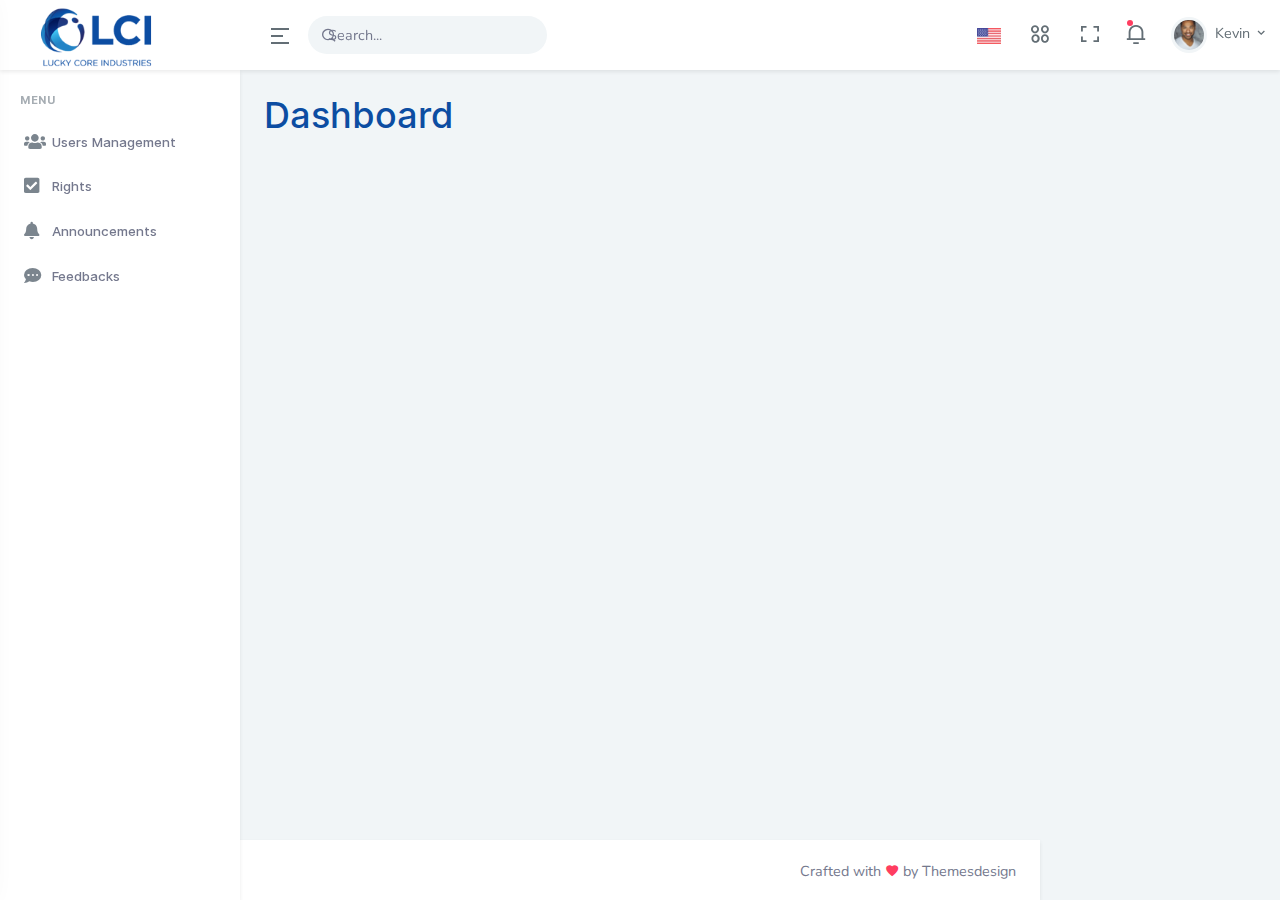
==== commit b4f73aa4: "add new pages" ====
--- a/index.html
+++ b/index.html
@@ -1,34 +1,38 @@
 <!doctype html>
 <html lang="en">
 
-    <head> 
-        <meta charset="utf-8" />
-        <title> Dashboard</title>
-        <meta name="viewport" content="width=device-width, initial-scale=1.0">
-        <meta content="Premium Multipurpose Admin & Dashboard Template" name="description" />
-        <meta content="Themesdesign" name="author" />
-        <!-- App favicon -->
-        <link rel="shortcut icon" href="assets/images/favicon.ico">
-
-        <!-- jquery.vectormap css -->
-        <link href="assets/libs/admin-resources/jquery.vectormap/jquery-jvectormap-1.2.2.css" rel="stylesheet" type="text/css" />
-
-        <!-- DataTables -->
-        <link href="assets/libs/datatables.net-bs4/css/dataTables.bootstrap4.min.css" rel="stylesheet" type="text/css" />
-
-        <!-- Responsive datatable examples -->
-        <link href="assets/libs/datatables.net-responsive-bs4/css/responsive.bootstrap4.min.css" rel="stylesheet" type="text/css" />  
-
-        <!-- Bootstrap Css -->
-        <link href="assets/css/bootstrap.min.css" id="bootstrap-style" rel="stylesheet" type="text/css" />
-        <!-- Icons Css -->
-        <link href="assets/css/icons.min.css" rel="stylesheet" type="text/css" />
-        <!-- App Css-->
-        <!-- <link href="assets/css/app.min.css" id="app-style" rel="stylesheet" type="text/css" /> -->
-        <link href="assets/css/app.css"   rel="stylesheet" type="text/css" />
-
-    </head>
-<body data-sidebar="dark">
+<head>
+    <meta charset="utf-8" />
+    <title> index</title>
+    <meta name="viewport" content="width=device-width, initial-scale=1.0">
+    <meta content="Premium Multipurpose Admin & Dashboard Template" name="description" />
+    <meta content="Themesdesign" name="author" />
+    <!-- App favicon -->
+    <link rel="shortcut icon" href="assets/images/favicon.ico">
+
+    <!-- jquery.vectormap css -->
+    <link href="assets/libs/admin-resources/jquery.vectormap/jquery-jvectormap-1.2.2.css" rel="stylesheet"
+        type="text/css" />
+
+    <!-- DataTables -->
+    <link href="assets/libs/datatables.net-bs4/css/dataTables.bootstrap4.min.css" rel="stylesheet" type="text/css" />
+
+    <!-- Responsive datatable examples -->
+    <link href="assets/libs/datatables.net-responsive-bs4/css/responsive.bootstrap4.min.css" rel="stylesheet"
+        type="text/css" />
+
+    <!-- Bootstrap Css -->
+    <link href="assets/css/bootstrap.min.css" id="bootstrap-style" rel="stylesheet" type="text/css" />
+    <!-- Icons Css -->
+    <link href="assets/css/icons.min.css" rel="stylesheet" type="text/css" />
+    <!-- App Css-->
+    <link href="assets/css/app.min.css" rel="stylesheet" type="text/css" />
+    <link href="assets/css/app.css" id="app-style" rel="stylesheet" type="text/css" />
+    <link href="assets/css/styles.css" rel="stylesheet" type="text/css" />
+
+</head>
+
+<body>
 
     <!-- <body data-layout="horizontal" data-topbar="dark"> -->
 
@@ -43,10 +47,10 @@
                     <div class="navbar-brand-box">
                         <a href="index.html" class="logo logo-dark">
                             <span class="logo-sm">
-                                <img src="assets/images/logo-sm-dark.png" alt="logo-sm-dark" height="60">
+                                <img src="assets/images/logo-sm-dark.png" alt="logo-sm-dark" class="img-fluid">
                             </span>
                             <span class="logo-lg">
-                                <img src="assets/images/logo-dark.png" alt="logo-dark" class="img-fluid">
+                                <img src="assets/images/logo-dark.png" alt="logo-dark" height="60">
                             </span>
                         </a>
 
@@ -73,138 +77,7 @@
                         </div>
                     </form>
 
-                    <div class="dropdown dropdown-mega d-none d-lg-block ms-2">
-                        <button type="button" class="btn header-item waves-effect" data-bs-toggle="dropdown"
-                            aria-haspopup="false" aria-expanded="false">
-                            Mega Menu
-                            <i class="mdi mdi-chevron-down"></i>
-                        </button>
-                        <div class="dropdown-menu dropdown-megamenu">
-                            <div class="row">
-                                <div class="col-sm-8">
-
-                                    <div class="row">
-                                        <div class="col-md-4">
-                                            <h5 class="font-size-14">UI Components</h5>
-                                            <ul class="list-unstyled megamenu-list">
-                                                <li>
-                                                    <a href="javascript:void(0);">Lightbox</a>
-                                                </li>
-                                                <li>
-                                                    <a href="javascript:void(0);">Range Slider</a>
-                                                </li>
-                                                <li>
-                                                    <a href="javascript:void(0);">Sweet Alert</a>
-                                                </li>
-                                                <li>
-                                                    <a href="javascript:void(0);">Rating</a>
-                                                </li>
-                                                <li>
-                                                    <a href="javascript:void(0);">Forms</a>
-                                                </li>
-                                                <li>
-                                                    <a href="javascript:void(0);">Tables</a>
-                                                </li>
-                                                <li>
-                                                    <a href="javascript:void(0);">Charts</a>
-                                                </li>
-                                            </ul>
-                                        </div>
-
-                                        <div class="col-md-4">
-                                            <h5 class="font-size-14">Applications</h5>
-                                            <ul class="list-unstyled megamenu-list">
-                                                <li>
-                                                    <a href="javascript:void(0);">Ecommerce</a>
-                                                </li>
-                                                <li>
-                                                    <a href="javascript:void(0);">Calendar</a>
-                                                </li>
-                                                <li>
-                                                    <a href="javascript:void(0);">Email</a>
-                                                </li>
-                                                <li>
-                                                    <a href="javascript:void(0);">Projects</a>
-                                                </li>
-                                                <li>
-                                                    <a href="javascript:void(0);">Tasks</a>
-                                                </li>
-                                                <li>
-                                                    <a href="javascript:void(0);">Contacts</a>
-                                                </li>
-                                            </ul>
-                                        </div>
-
-                                        <div class="col-md-4">
-                                            <h5 class="font-size-14">Extra Pages</h5>
-                                            <ul class="list-unstyled megamenu-list">
-                                                <li>
-                                                    <a href="javascript:void(0);">Light Sidebar</a>
-                                                </li>
-                                                <li>
-                                                    <a href="javascript:void(0);">Compact Sidebar</a>
-                                                </li>
-                                                <li>
-                                                    <a href="javascript:void(0);">Horizontal layout</a>
-                                                </li>
-                                                <li>
-                                                    <a href="javascript:void(0);">Maintenance</a>
-                                                </li>
-                                                <li>
-                                                    <a href="javascript:void(0);">Coming Soon</a>
-                                                </li>
-                                                <li>
-                                                    <a href="javascript:void(0);">Timeline</a>
-                                                </li>
-                                                <li>
-                                                    <a href="javascript:void(0);">FAQs</a>
-                                                </li>
-
-                                            </ul>
-                                        </div>
-                                    </div>
-                                </div>
-                                <div class="col-sm-4">
-                                    <div class="row">
-                                        <div class="col-sm-6">
-                                            <h5 class="font-size-14">UI Components</h5>
-                                            <ul class="list-unstyled megamenu-list">
-                                                <li>
-                                                    <a href="javascript:void(0);">Lightbox</a>
-                                                </li>
-                                                <li>
-                                                    <a href="javascript:void(0);">Range Slider</a>
-                                                </li>
-                                                <li>
-                                                    <a href="javascript:void(0);">Sweet Alert</a>
-                                                </li>
-                                                <li>
-                                                    <a href="javascript:void(0);">Rating</a>
-                                                </li>
-                                                <li>
-                                                    <a href="javascript:void(0);">Forms</a>
-                                                </li>
-                                                <li>
-                                                    <a href="javascript:void(0);">Tables</a>
-                                                </li>
-                                                <li>
-                                                    <a href="javascript:void(0);">Charts</a>
-                                                </li>
-                                            </ul>
-                                        </div>
-
-                                        <div class="col-sm-5">
-                                            <div>
-                                                <img src="assets/images/megamenu-img.png" alt="megamenu-img"
-                                                    class="img-fluid mx-auto d-block">
-                                            </div>
-                                        </div>
-                                    </div>
-                                </div>
-                            </div>
-
-                        </div>
-                    </div>
+
                 </div>
 
                 <div class="d-flex">
@@ -436,11 +309,11 @@
                         </div>
                     </div>
 
-                    <div class="dropdown d-inline-block">
-                        <button type="button" class="btn header-item noti-icon right-bar-toggle waves-effect">
-                            <i class="ri-settings-2-line"></i>
-                        </button>
-                    </div>
+                    <!-- <div class="dropdown d-inline-block">
+                            <button type="button" class="btn header-item noti-icon right-bar-toggle waves-effect">
+                                <i class="ri-settings-2-line"></i>
+                            </button>
+                        </div> -->
 
                 </div>
             </div>
@@ -457,242 +330,35 @@
                     <ul class="metismenu list-unstyled" id="side-menu">
                         <li class="menu-title">Menu</li>
 
+
                         <li>
-                            <a href="index.html" class="waves-effect">
-                                <i class="ri-dashboard-line"></i><span
-                                    class="badge rounded-pill bg-success float-end">3</span>
-                                <span>Dashboard</span>
+                            <a href="UsersManagement.html" class=" waves-effect">
+                                <!-- <i class="ri-calendar-2-line"></i> -->
+                                <i class="fa  fa-users "></i>
+                                <span>Users Management</span>
                             </a>
                         </li>
 
                         <li>
-                            <a href="calendar.html" class=" waves-effect">
-                                <i class="ri-calendar-2-line"></i>
-                                <span>Calendar</span>
+                            <a href="right.html" class=" waves-effect">
+                                <i class="fa fa-check-square" aria-hidden="true"></i>
+                                <span>Rights</span>
                             </a>
                         </li>
-
                         <li>
-                            <a href="apps-chat.html" class=" waves-effect">
-                                <i class="ri-chat-1-line"></i>
-                                <span>Chat</span>
+                            <a href="Announcements.html" class=" waves-effect">
+                                <i class="fa  fa-bell"></i>
+                                <span>Announcements</span>
                             </a>
                         </li>
-
                         <li>
-                            <a href="javascript: void(0);" class="has-arrow waves-effect">
-                                <i class="ri-store-2-line"></i>
-                                <span>Ecommerce</span>
-                            </a>
-                            <ul class="sub-menu" aria-expanded="false">
-                                <li><a href="ecommerce-products.html">Products</a></li>
-                                <li><a href="ecommerce-product-detail.html">Product Detail</a></li>
-                                <li><a href="ecommerce-orders.html">Orders</a></li>
-                                <li><a href="ecommerce-customers.html">Customers</a></li>
-                                <li><a href="ecommerce-cart.html">Cart</a></li>
-                                <li><a href="ecommerce-checkout.html">Checkout</a></li>
-                                <li><a href="ecommerce-shops.html">Shops</a></li>
-                                <li><a href="ecommerce-add-product.html">Add Product</a></li>
-                            </ul>
+                            <a href="Feedbacks.html" class=" waves-effect">
+                                <i class="fa  fa-comment-dots"></i>
+                                <span>Feedbacks</span>
+                            </a>
                         </li>
 
-                        <li>
-                            <a href="javascript: void(0);" class="has-arrow waves-effect">
-                                <i class="ri-mail-send-line"></i>
-                                <span>Email</span>
-                            </a>
-                            <ul class="sub-menu" aria-expanded="false">
-                                <li><a href="email-inbox.html">Inbox</a></li>
-                                <li><a href="email-read.html">Read Email</a></li>
-                            </ul>
-                        </li>
-
-                        <li>
-                            <a href="apps-kanban-board.html" class=" waves-effect">
-                                <i class="ri-artboard-2-line"></i>
-                                <span>Kanban Board</span>
-                            </a>
-                        </li>
-
-                        <li>
-                            <a href="javascript: void(0);" class="has-arrow waves-effect">
-                                <i class="ri-layout-3-line"></i>
-                                <span>Layouts</span>
-                            </a>
-                            <ul class="sub-menu" aria-expanded="true">
-                                <li>
-                                    <a href="javascript: void(0);" class="has-arrow">Vertical</a>
-                                    <ul class="sub-menu" aria-expanded="true">
-                                        <li><a href="layouts-light-sidebar.html">Light Sidebar</a></li>
-                                        <li><a href="layouts-compact-sidebar.html">Compact Sidebar</a></li>
-                                        <li><a href="layouts-icon-sidebar.html">Icon Sidebar</a></li>
-                                        <li><a href="layouts-boxed.html">Boxed Layout</a></li>
-                                        <li><a href="layouts-preloader.html">Preloader</a></li>
-                                        <li><a href="layouts-colored-sidebar.html">Colored Sidebar</a></li>
-                                    </ul>
-                                </li>
-
-                                <li>
-                                    <a href="javascript: void(0);" class="has-arrow">Horizontal</a>
-                                    <ul class="sub-menu" aria-expanded="true">
-                                        <li><a href="layouts-horizontal.html">Horizontal</a></li>
-                                        <li><a href="layouts-hori-topbar-light.html">Topbar light</a></li>
-                                        <li><a href="layouts-hori-boxed-width.html">Boxed width</a></li>
-                                        <li><a href="layouts-hori-preloader.html">Preloader</a></li>
-                                        <li><a href="layouts-hori-colored-header.html">Colored Header</a></li>
-                                    </ul>
-                                </li>
-                            </ul>
-                        </li>
-
-                        <li class="menu-title">Pages</li>
-
-                        <li>
-                            <a href="javascript: void(0);" class="has-arrow waves-effect">
-                                <i class="ri-account-circle-line"></i>
-                                <span>Authentication</span>
-                            </a>
-                            <ul class="sub-menu" aria-expanded="false">
-                                <li><a href="auth-login.html">Login</a></li>
-                                <li><a href="auth-register.html">Register</a></li>
-                                <li><a href="auth-recoverpw.html">Recover Password</a></li>
-                                <li><a href="auth-lock-screen.html">Lock Screen</a></li>
-                            </ul>
-                        </li>
-
-                        <li>
-                            <a href="javascript: void(0);" class="has-arrow waves-effect">
-                                <i class="ri-profile-line"></i>
-                                <span>Utility</span>
-                            </a>
-                            <ul class="sub-menu" aria-expanded="false">
-                                <li><a href="pages-starter.html">Starter Page</a></li>
-                                <li><a href="pages-maintenance.html">Maintenance</a></li>
-                                <li><a href="pages-comingsoon.html">Coming Soon</a></li>
-                                <li><a href="pages-timeline.html">Timeline</a></li>
-                                <li><a href="pages-faqs.html">FAQs</a></li>
-                                <li><a href="pages-pricing.html">Pricing</a></li>
-                                <li><a href="pages-404.html">Error 404</a></li>
-                                <li><a href="pages-500.html">Error 500</a></li>
-                            </ul>
-                        </li>
-
-                        <li class="menu-title">Components</li>
-
-                        <li>
-                            <a href="javascript: void(0);" class="has-arrow waves-effect">
-                                <i class="ri-pencil-ruler-2-line"></i>
-                                <span>UI Elements</span>
-                            </a>
-                            <ul class="sub-menu" aria-expanded="false">
-                                <li><a href="ui-alerts.html">Alerts</a></li>
-                                <li><a href="ui-buttons.html">Buttons</a></li>
-                                <li><a href="ui-cards.html">Cards</a></li>
-                                <li><a href="ui-carousel.html">Carousel</a></li>
-                                <li><a href="ui-dropdowns.html">Dropdowns</a></li>
-                                <li><a href="ui-grid.html">Grid</a></li>
-                                <li><a href="ui-images.html">Images</a></li>
-                                <li><a href="ui-lightbox.html">Lightbox</a></li>
-                                <li><a href="ui-modals.html">Modals</a></li>
-                                <li><a href="ui-offcanvas.html">Offcavas</a></li>
-                                <li><a href="ui-rangeslider.html">Range Slider</a></li>
-                                <li><a href="ui-roundslider.html">Round Slider</a></li>
-                                <li><a href="ui-session-timeout.html">Session Timeout</a></li>
-                                <li><a href="ui-progressbars.html">Progress Bars</a></li>
-                                <li><a href="ui-sweet-alert.html">Sweetalert 2</a></li>
-                                <li><a href="ui-tabs-accordions.html">Tabs & Accordions</a></li>
-                                <li><a href="ui-typography.html">Typography</a></li>
-                                <li><a href="ui-video.html">Video</a></li>
-                                <li><a href="ui-general.html">General</a></li>
-                                <li><a href="ui-rating.html">Rating</a></li>
-                                <li><a href="ui-notifications.html">Notifications</a></li>
-                            </ul>
-                        </li>
-
-                        <li>
-                            <a href="javascript: void(0);" class="waves-effect">
-                                <i class="ri-eraser-fill"></i>
-                                <span class="badge rounded-pill bg-danger float-end">6</span>
-                                <span>Forms</span>
-                            </a>
-                            <ul class="sub-menu" aria-expanded="false">
-                                <li><a href="form-elements.html">Form Elements</a></li>
-                                <li><a href="form-validation.html">Form Validation</a></li>
-                                <li><a href="form-advanced.html">Form Advanced Plugins</a></li>
-                                <li><a href="form-editors.html">Form Editors</a></li>
-                                <li><a href="form-uploads.html">Form File Upload</a></li>
-                                <li><a href="form-xeditable.html">Form X-editable</a></li>
-                                <li><a href="form-wizard.html">Form Wizard</a></li>
-                                <li><a href="form-mask.html">Form Mask</a></li>
-                            </ul>
-                        </li>
-
-                        <li>
-                            <a href="javascript: void(0);" class="has-arrow waves-effect">
-                                <i class="ri-table-2"></i>
-                                <span>Tables</span>
-                            </a>
-                            <ul class="sub-menu" aria-expanded="false">
-                                <li><a href="tables-basic.html">Basic Tables</a></li>
-                                <li><a href="tables-datatable.html">Data Tables</a></li>
-                                <li><a href="tables-responsive.html">Responsive Table</a></li>
-                                <li><a href="tables-editable.html">Editable Table</a></li>
-                            </ul>
-                        </li>
-
-                        <li>
-                            <a href="javascript: void(0);" class="has-arrow waves-effect">
-                                <i class="ri-bar-chart-line"></i>
-                                <span>Charts</span>
-                            </a>
-                            <ul class="sub-menu" aria-expanded="false">
-                                <li><a href="charts-apex.html">Apex Charts</a></li>
-                                <li><a href="charts-chartjs.html">Chartjs Charts</a></li>
-                                <li><a href="charts-flot.html">Flot Charts</a></li>
-                                <li><a href="charts-knob.html">Jquery Knob Charts</a></li>
-                                <li><a href="charts-sparkline.html">Sparkline Charts</a></li>
-                            </ul>
-                        </li>
-
-                        <li>
-                            <a href="javascript: void(0);" class="has-arrow waves-effect">
-                                <i class="ri-brush-line"></i>
-                                <span>Icons</span>
-                            </a>
-                            <ul class="sub-menu" aria-expanded="false">
-                                <li><a href="icons-remix.html">Remix Icons</a></li>
-                                <li><a href="icons-materialdesign.html">Material Design</a></li>
-                                <li><a href="icons-dripicons.html">Dripicons</a></li>
-                                <li><a href="icons-fontawesome.html">Font awesome 5</a></li>
-                            </ul>
-                        </li>
-
-                        <li>
-                            <a href="javascript: void(0);" class="has-arrow waves-effect">
-                                <i class="ri-map-pin-line"></i>
-                                <span>Maps</span>
-                            </a>
-                            <ul class="sub-menu" aria-expanded="false">
-                                <li><a href="maps-google.html">Google Maps</a></li>
-                                <li><a href="maps-vector.html">Vector Maps</a></li>
-                            </ul>
-                        </li>
-
-                        <li>
-                            <a href="javascript: void(0);" class="has-arrow waves-effect">
-                                <i class="ri-share-line"></i>
-                                <span>Multi Level</span>
-                            </a>
-                            <ul class="sub-menu" aria-expanded="true">
-                                <li><a href="javascript: void(0);">Level 1.1</a></li>
-                                <li><a href="javascript: void(0);" class="has-arrow">Level 1.2</a>
-                                    <ul class="sub-menu" aria-expanded="true">
-                                        <li><a href="javascript: void(0);">Level 2.1</a></li>
-                                        <li><a href="javascript: void(0);">Level 2.2</a></li>
-                                    </ul>
-                                </li>
-                            </ul>
-                        </li>
+
 
                     </ul>
                 </div>
@@ -710,7 +376,15 @@
 
             <div class="page-content">
                 <div class="container-fluid">
-
+                    <div class="row">
+                        <div class="col-12">
+                       
+                            <div class="page-title">
+                                <h1>Dashboard</h1>
+                            </div>
+                        </div>
+                    </div>
+                     
                 </div>
 
             </div>
@@ -720,7 +394,7 @@
                 <div class="container-fluid">
                     <div class="row">
                         <div class="col-sm-6">
-                            <script>document.write(new Date().getFullYear())</script> © BMC Solution.
+                            <script>document.write(new Date().getFullYear())</script>2024 © BMC Solution.
                         </div>
                         <div class="col-sm-6">
                             <div class="text-sm-end d-none d-sm-block">
@@ -790,6 +464,7 @@
 
     <!-- Right bar overlay-->
     <div class="rightbar-overlay"></div>
+
 
     <!-- JAVASCRIPT -->
     <script src="assets/libs/jquery/jquery.min.js"></script>
--- a/assets/css/app.css
+++ b/assets/css/app.css
@@ -238,6 +238,9 @@
 body[data-sidebar=dark] .navbar-brand-box {
   /* background: #252b3b; */
   background: #ffffff  ;
+}
+body[data-sidebar=dark] .navbar-brand-box img{
+  text-align: center;
 }
 body[data-sidebar=dark] .logo-dark {
   display: none;
@@ -4337,4 +4340,4 @@
     right: -12px;
     bottom: 38px;
   }
-}+}
--- a/assets/css/styles.css
+++ b/assets/css/styles.css
@@ -0,0 +1,70 @@
+:root {
+    --text-color: #0c4da2;
+    --blue: #1e90ff;
+    --white: #ffffff;
+    --shadow:0 0 10px 1px #d1c6c64a
+}
+.mm-active .active{
+    color: var(--text-color) !important;
+    font-weight: 600 !important;
+}
+
+.mm-active .active i{
+    color: var(--text-color) !important;
+    
+}
+.page-title h1{
+    color: var(--text-color);
+    font-weight:500;
+}
+.table-box {
+    box-shadow: var(--shadow);
+    padding: 10px;
+}
+
+.form-label{
+    margin-bottom: 0px !important;
+    margin-top: 5px !important;
+}
+.modal-header .btn-close { 
+    box-shadow: var(--shadow), var(--shadow), var(--shadow), var(--shadow);
+}
+ 
+ /* Set a fixed scrollable wrapper */
+ .tableWrap {
+     height: 65vh; 
+     overflow: auto;
+    box-shadow: var(--shadow);
+        padding: 10px;
+ }
+
+ /* Set header to stick to the top of the container. */
+  .tableWrap thead tr th {
+     position: sticky !important;
+     top: 0 !important;
+   
+ }
+  .tableWrap tbody tr td { 
+      padding-top: 3px;
+      padding-bottom: 3px;
+  }
+
+ /* If we use border,
+we must use table-collapse to avoid
+a slight movement of the header row */
+  .tableWrap table {
+     border-collapse: collapse;
+ }
+  ::-webkit-scrollbar {
+     width: .3em;
+     height: .3em;
+ }
+
+  ::-webkit-scrollbar-track {
+     box-shadow: inset 0 0 6px rgba(0, 0, 0, 0.3);
+ }
+
+  ::-webkit-scrollbar-thumb {
+     background-color: #0c4da2;
+     outline: 1px solid slategrey;
+ }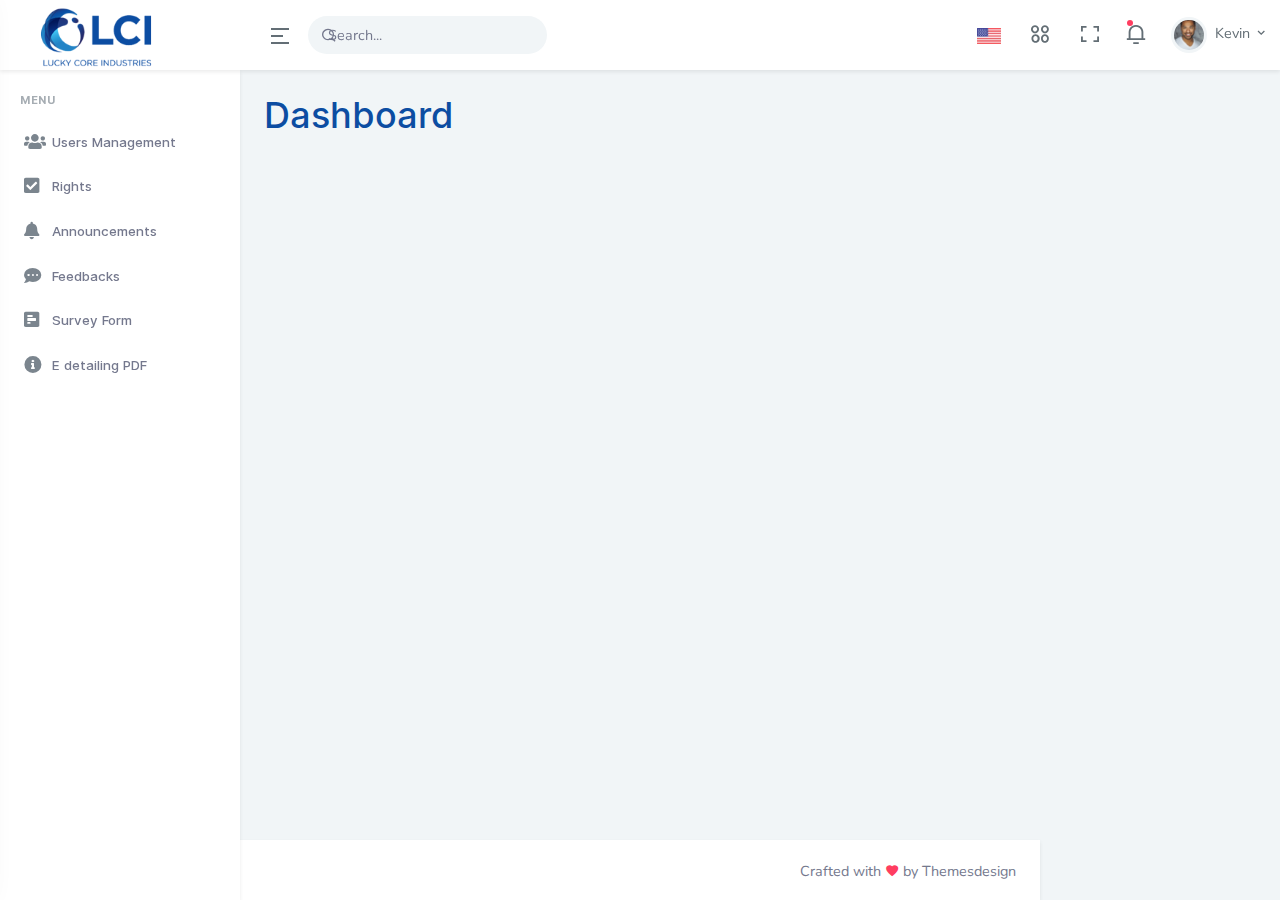
==== commit 64ab80cf: "add new pages" ====
--- a/index.html
+++ b/index.html
@@ -304,7 +304,7 @@
                             <a class="dropdown-item" href="#"><i class="ri-lock-unlock-line align-middle me-1"></i> Lock
                                 screen</a>
                             <div class="dropdown-divider"></div>
-                            <a class="dropdown-item text-danger" href="#"><i
+                            <a class="dropdown-item text-danger" href="auth-login.html"><i
                                     class="ri-shut-down-line align-middle me-1 text-danger"></i> Logout</a>
                         </div>
                     </div>
@@ -357,7 +357,18 @@
                                 <span>Feedbacks</span>
                             </a>
                         </li>
-
+                    <li>
+                        <a href="Surveyform.html" class=" waves-effect">
+                            <i class="fas fa-poll-h"></i>
+                            <span>Survey Form</span>
+                        </a>
+                    </li>
+                    <li>
+                        <a href="E-detailing.html" class=" waves-effect">
+                            <i class="fas fa-info-circle"></i>
+                            <span>E detailing PDF</span>
+                        </a>
+                    </li>
 
 
                     </ul>
--- a/assets/css/styles.css
+++ b/assets/css/styles.css
@@ -67,4 +67,7 @@
   ::-webkit-scrollbar-thumb {
      background-color: #0c4da2;
      outline: 1px solid slategrey;
+ }
+ .Survey-div .table>:not(caption)>*>* {
+     padding: 0.75rem 0.5rem !important; 
  }